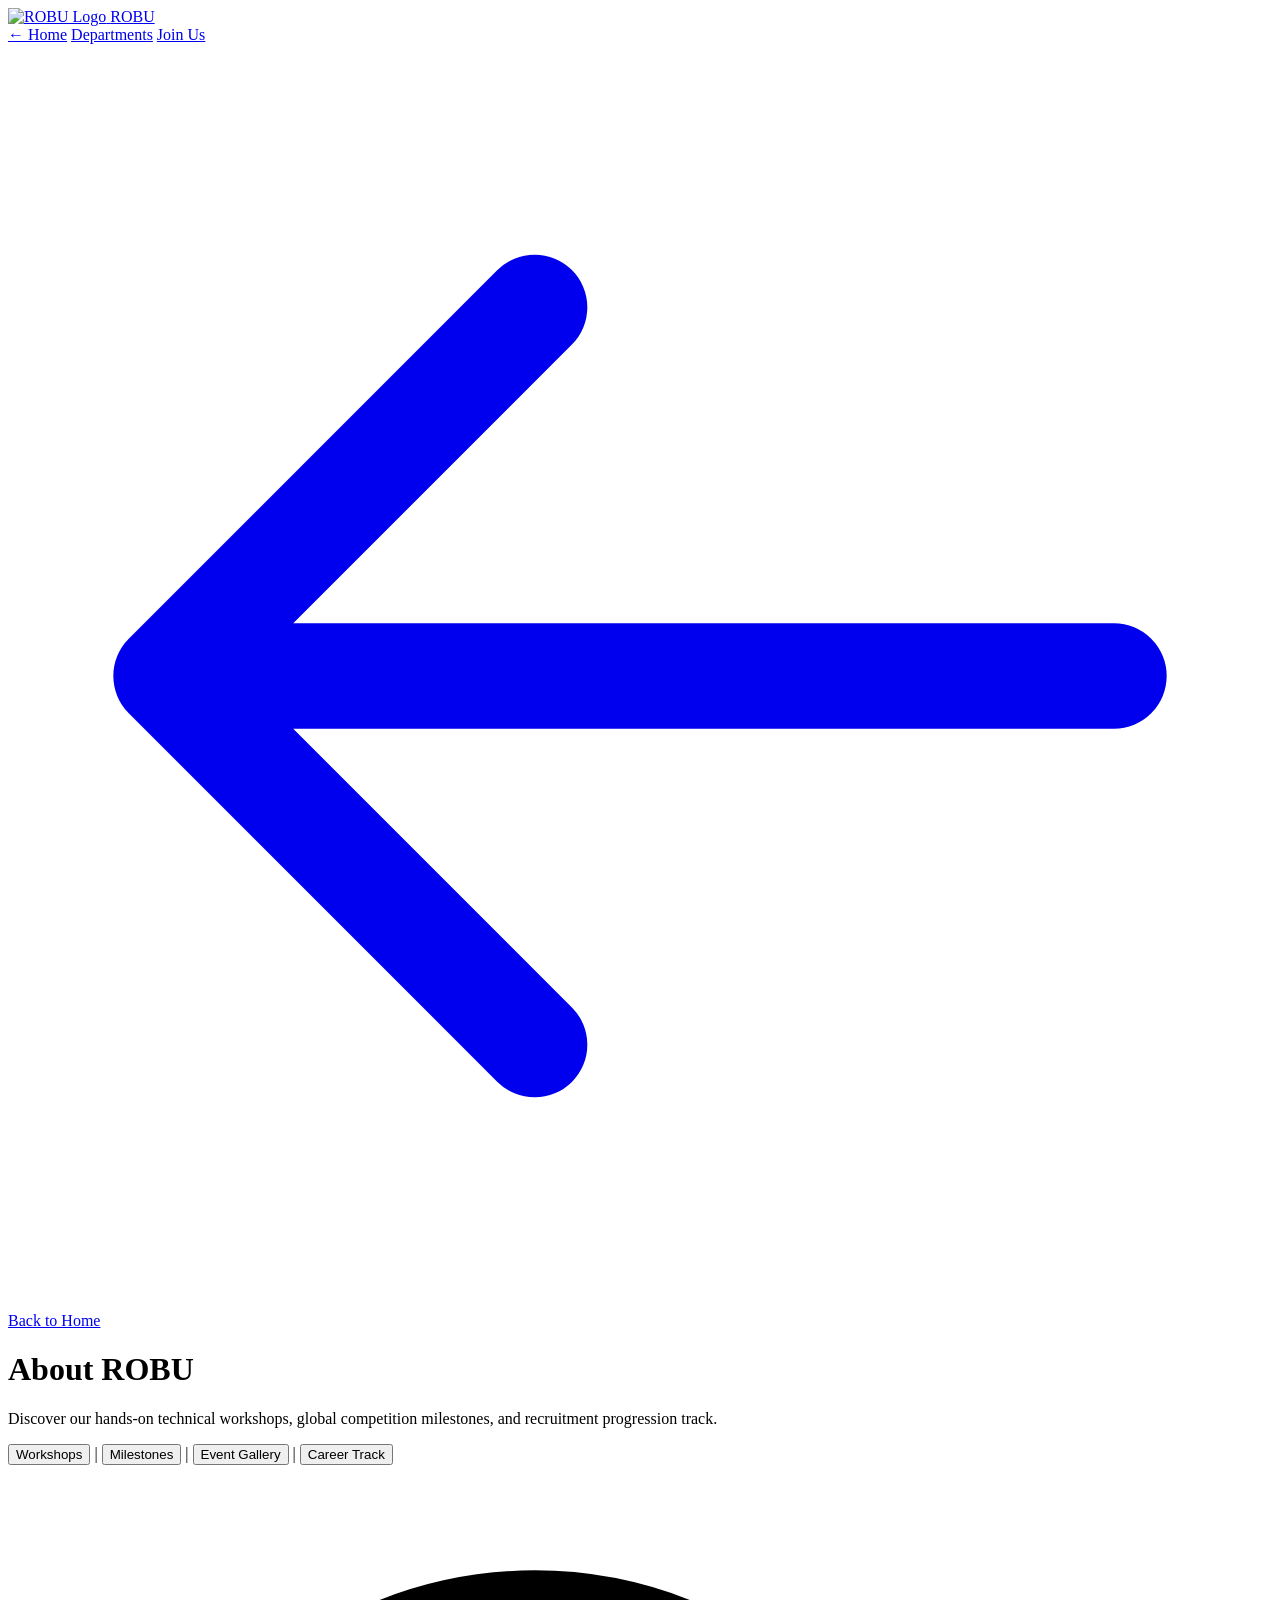
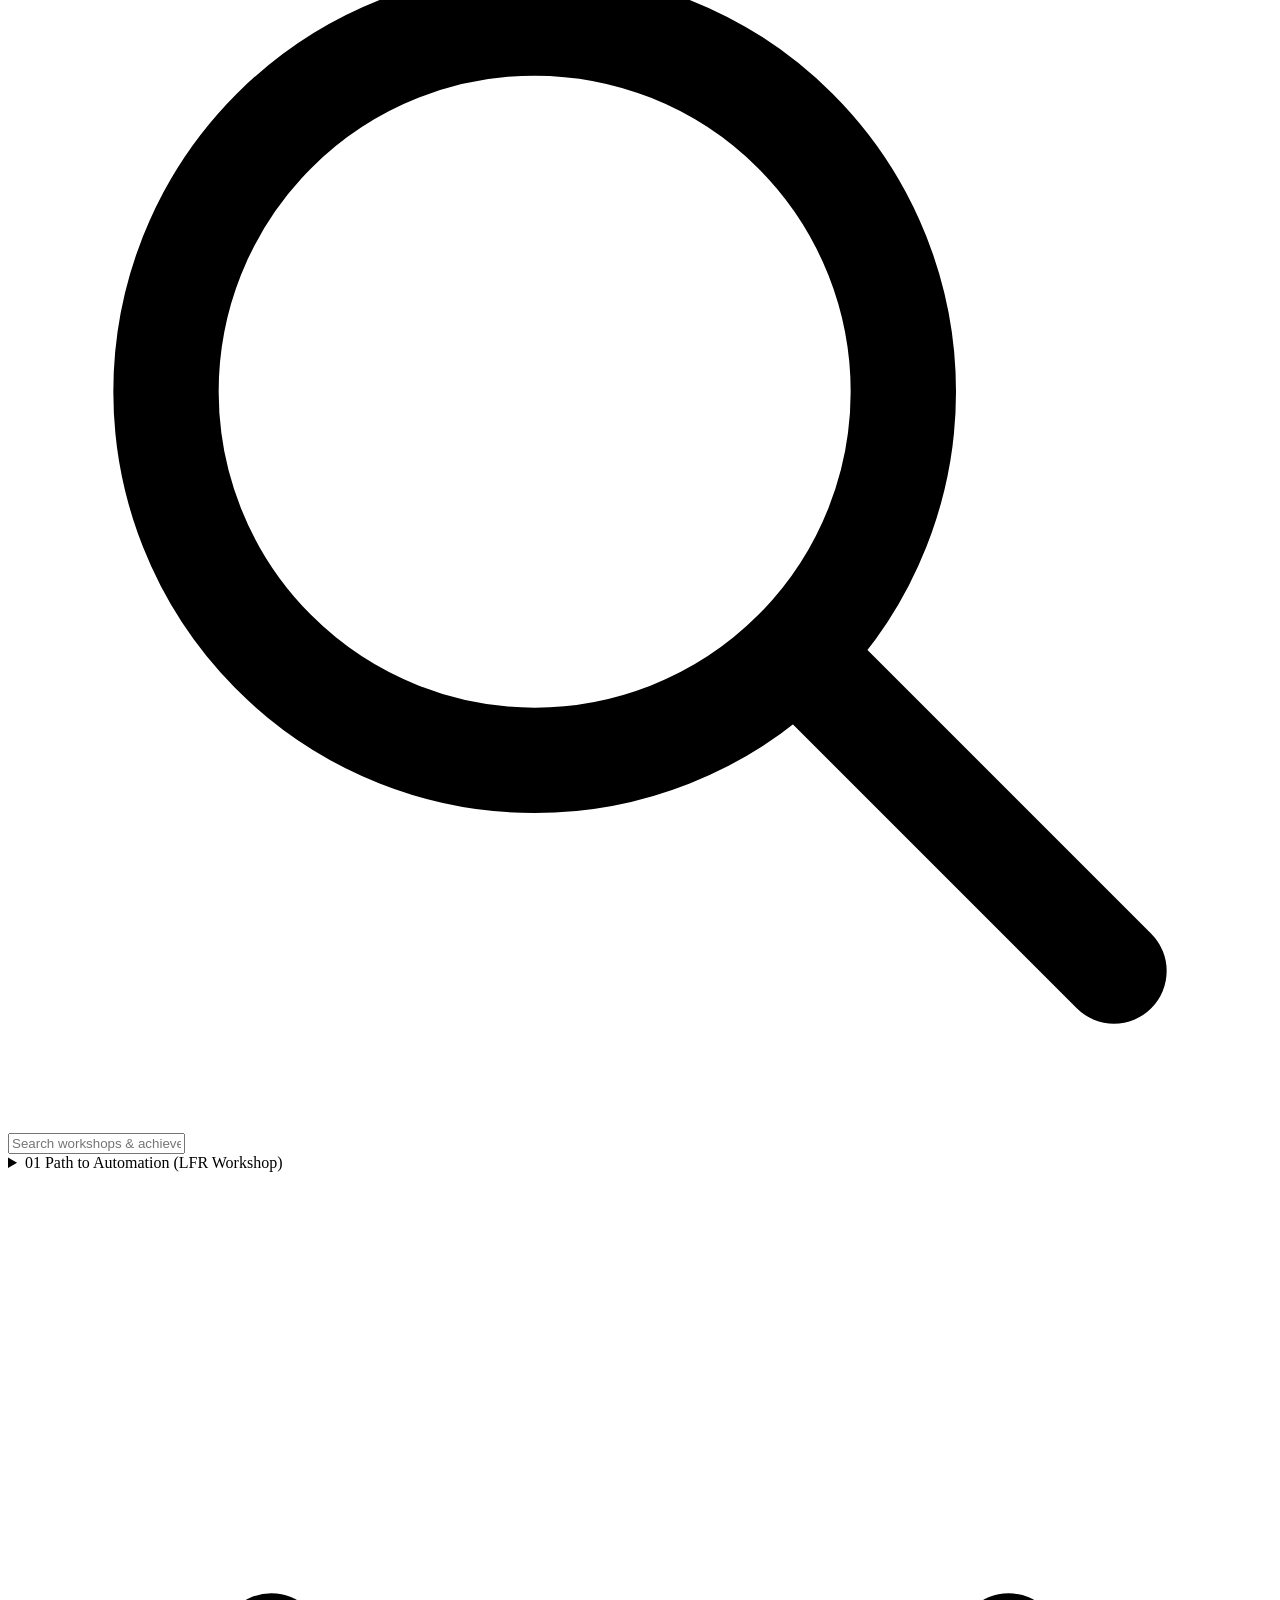
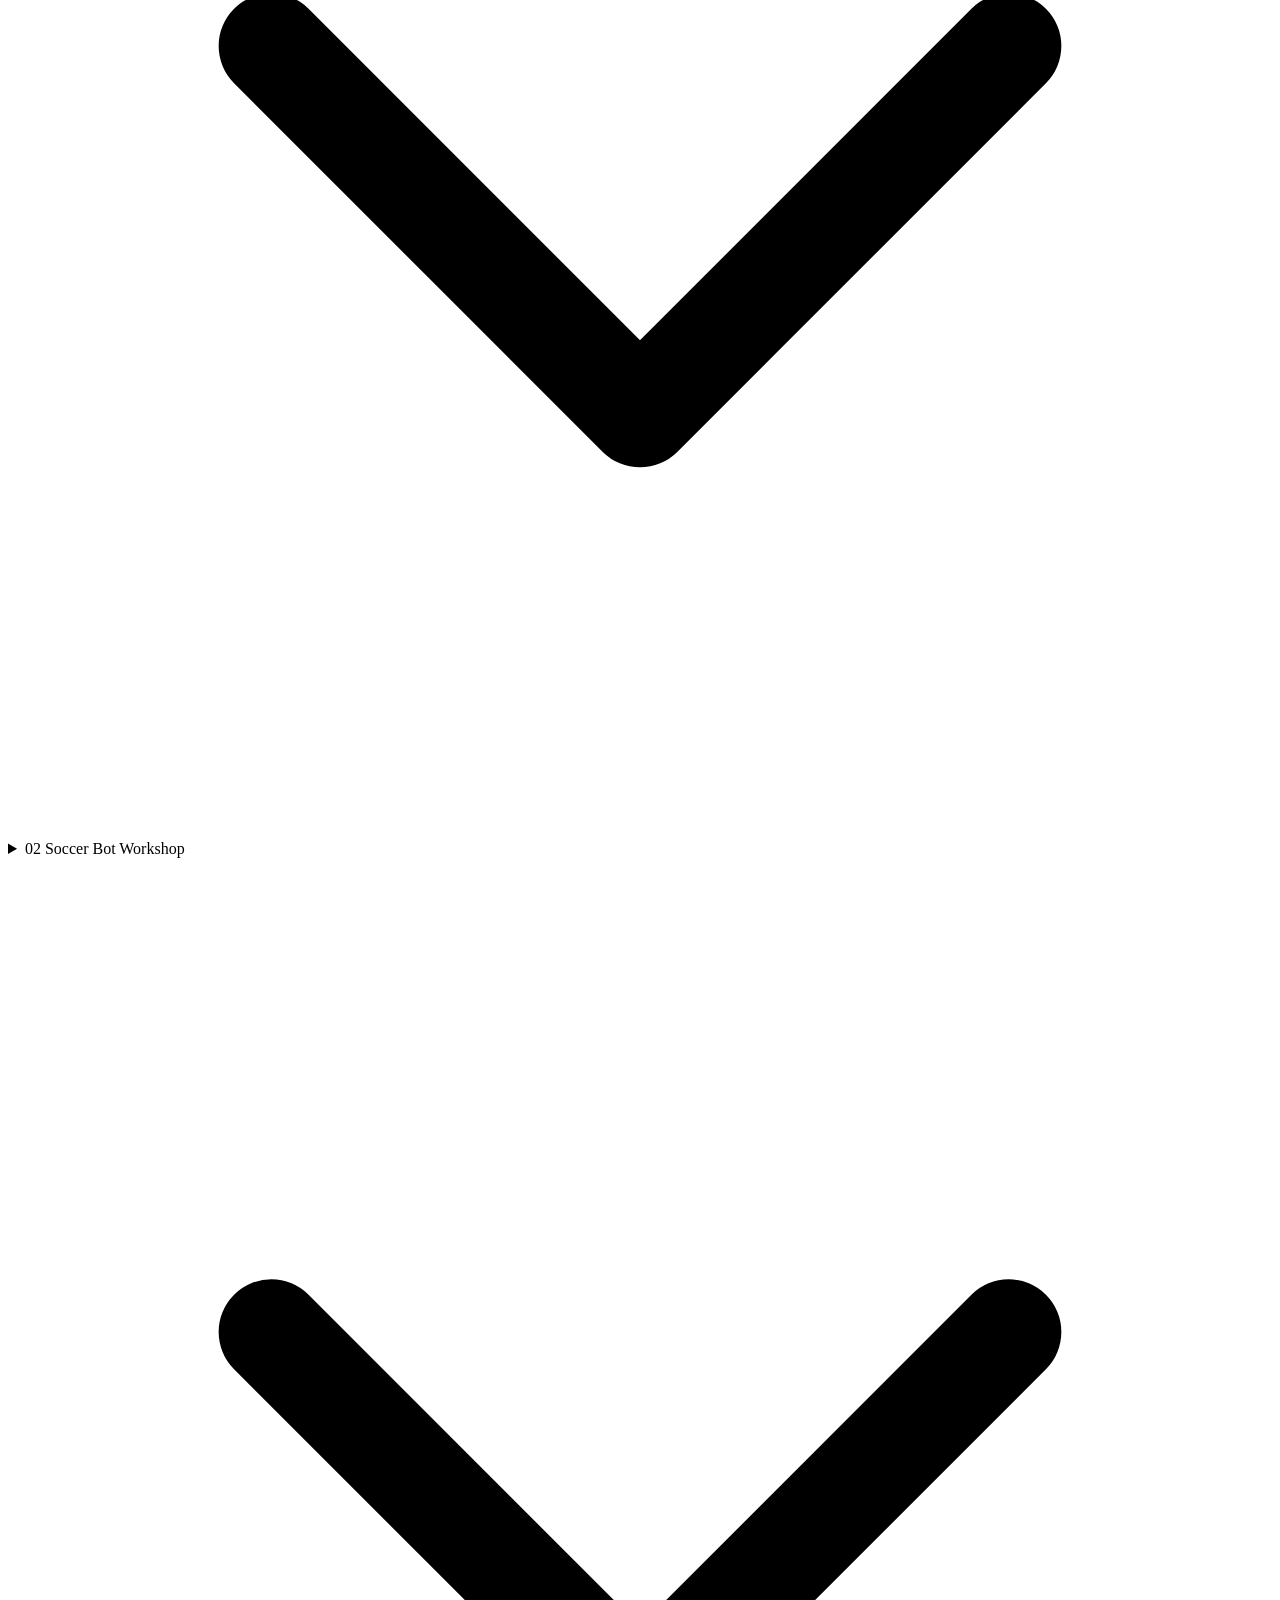
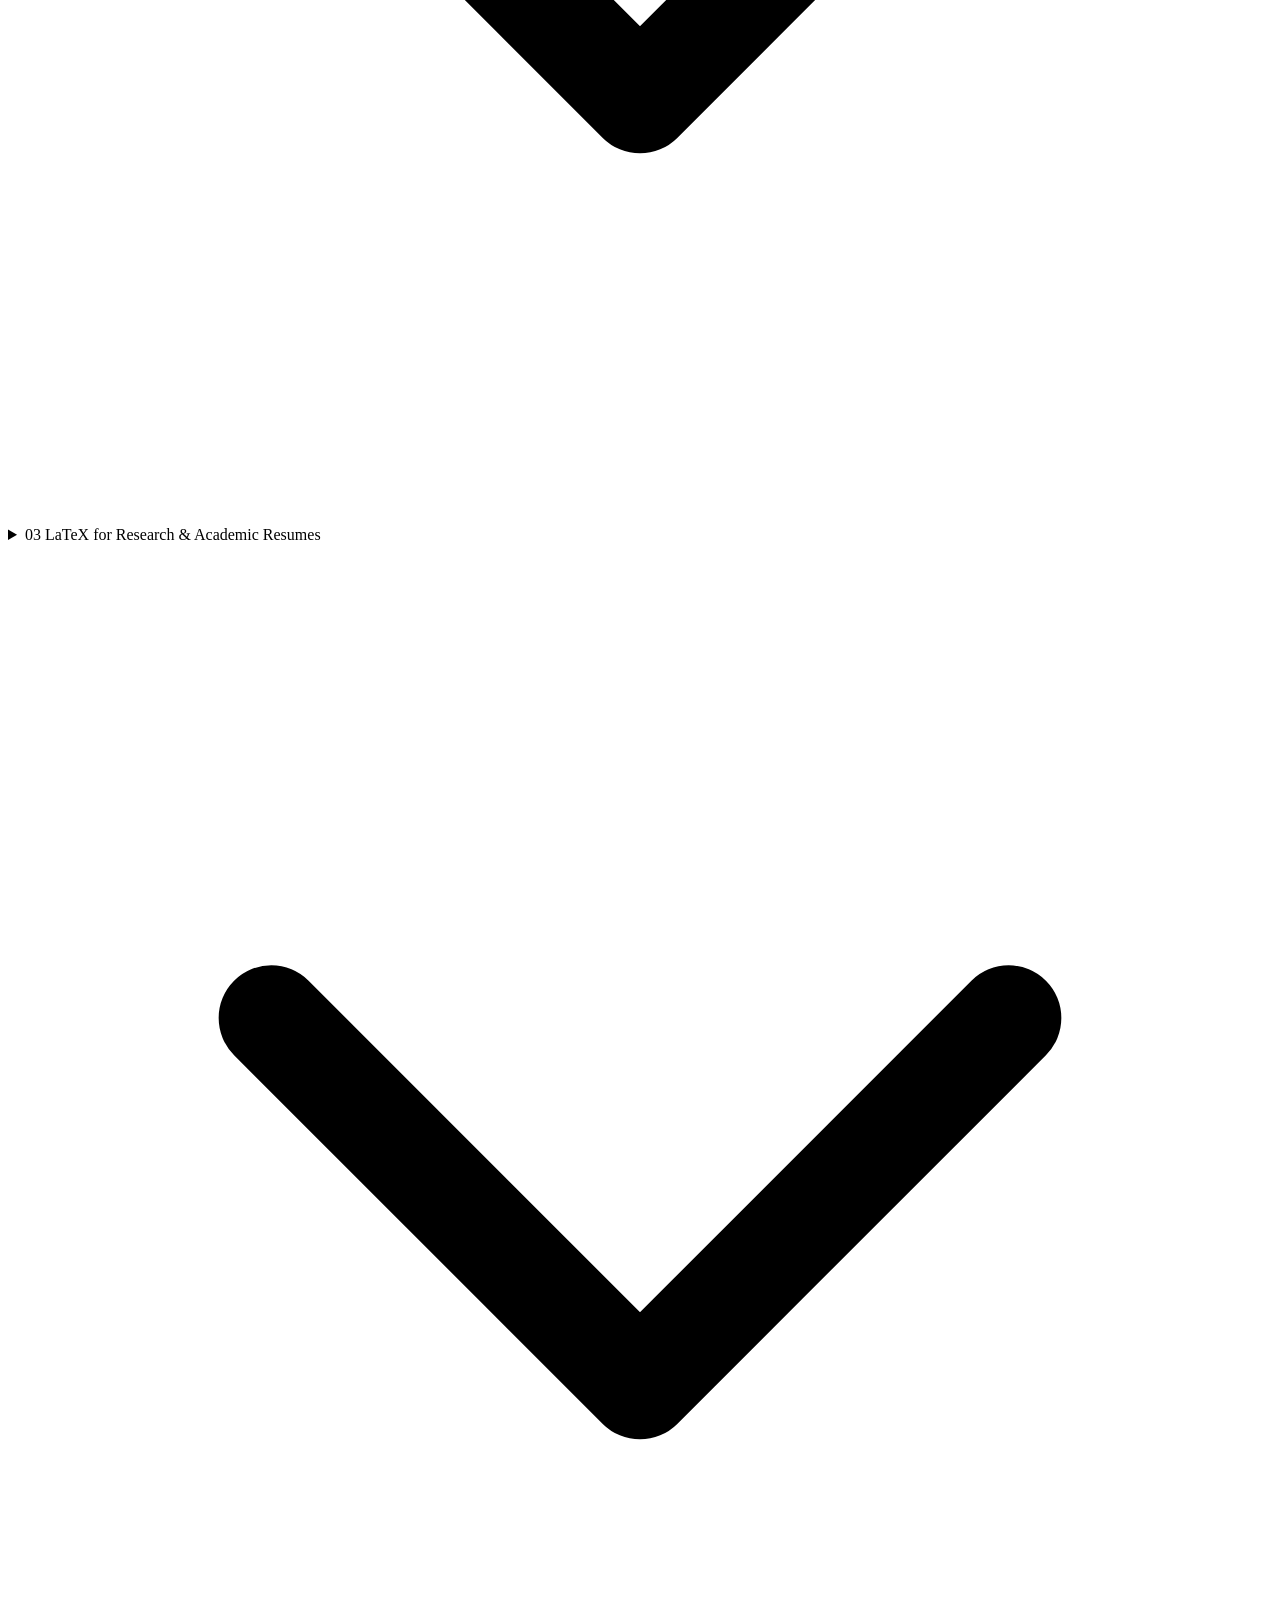
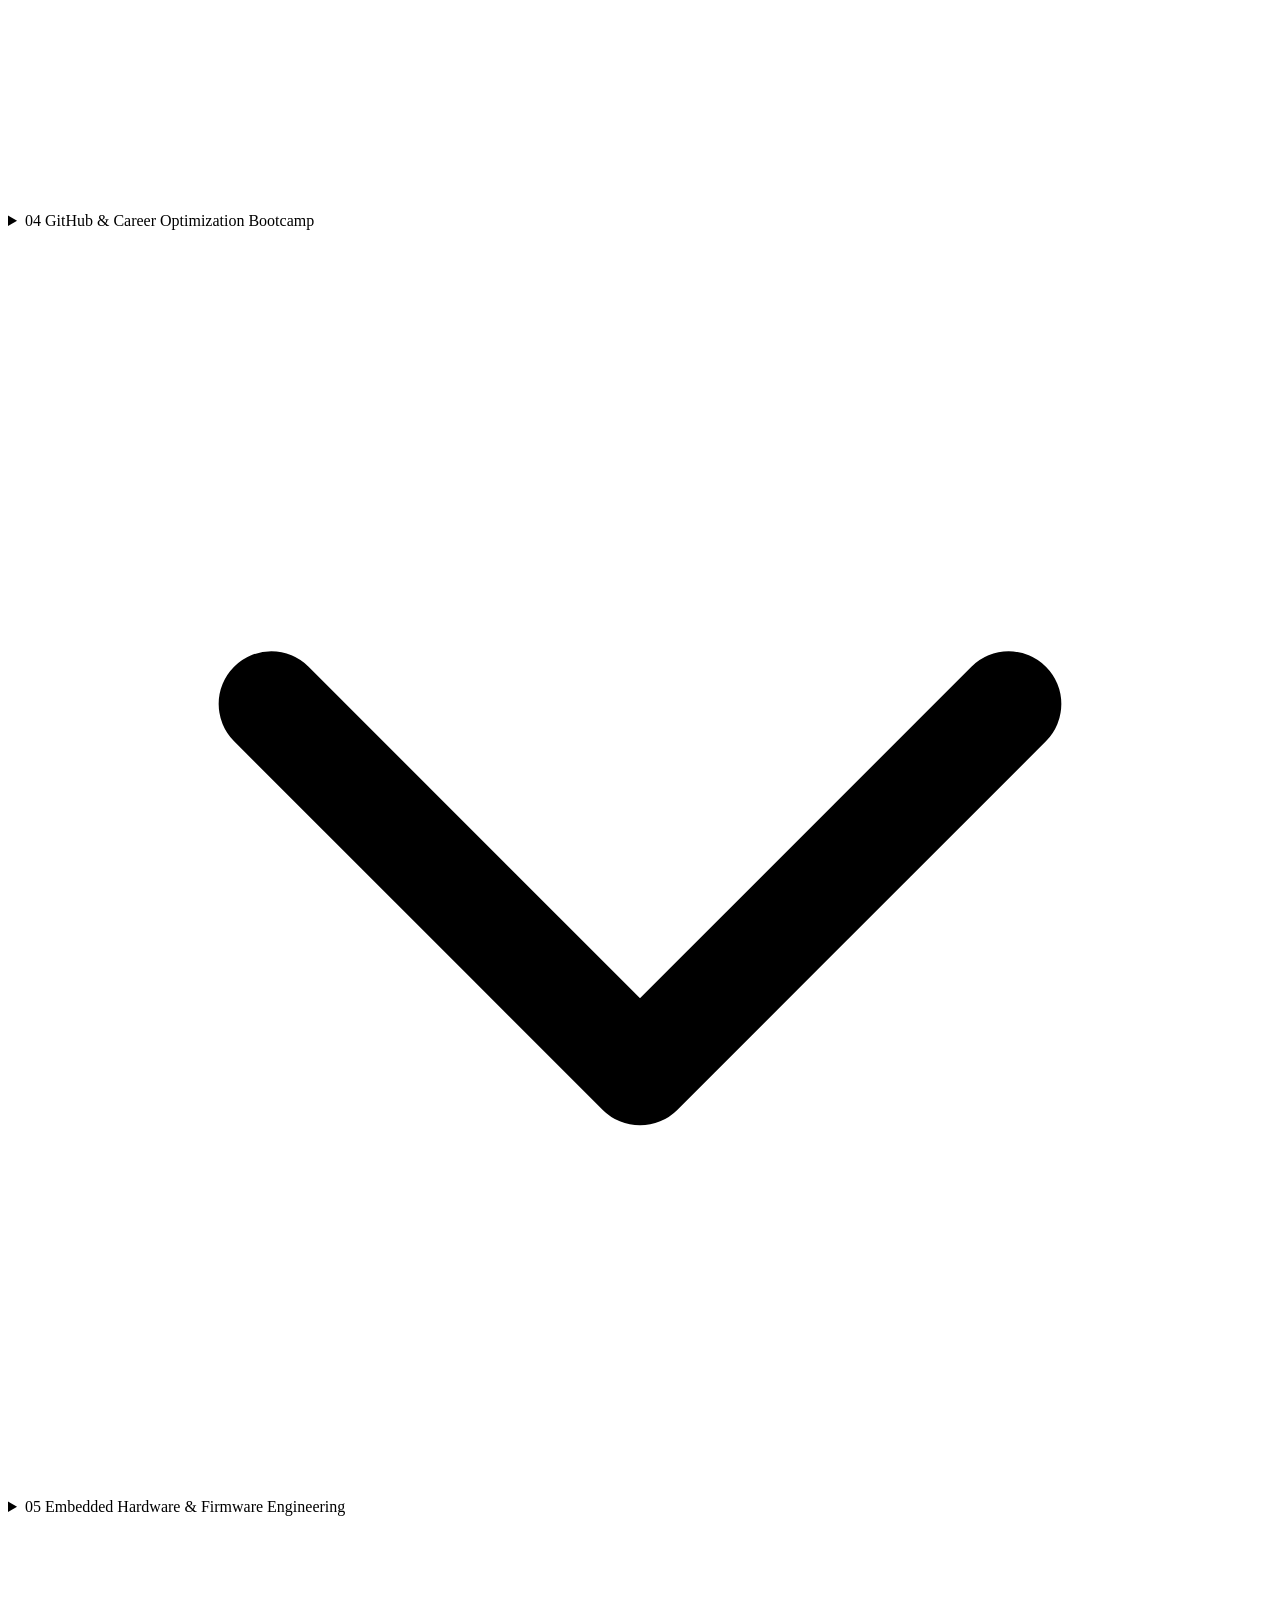
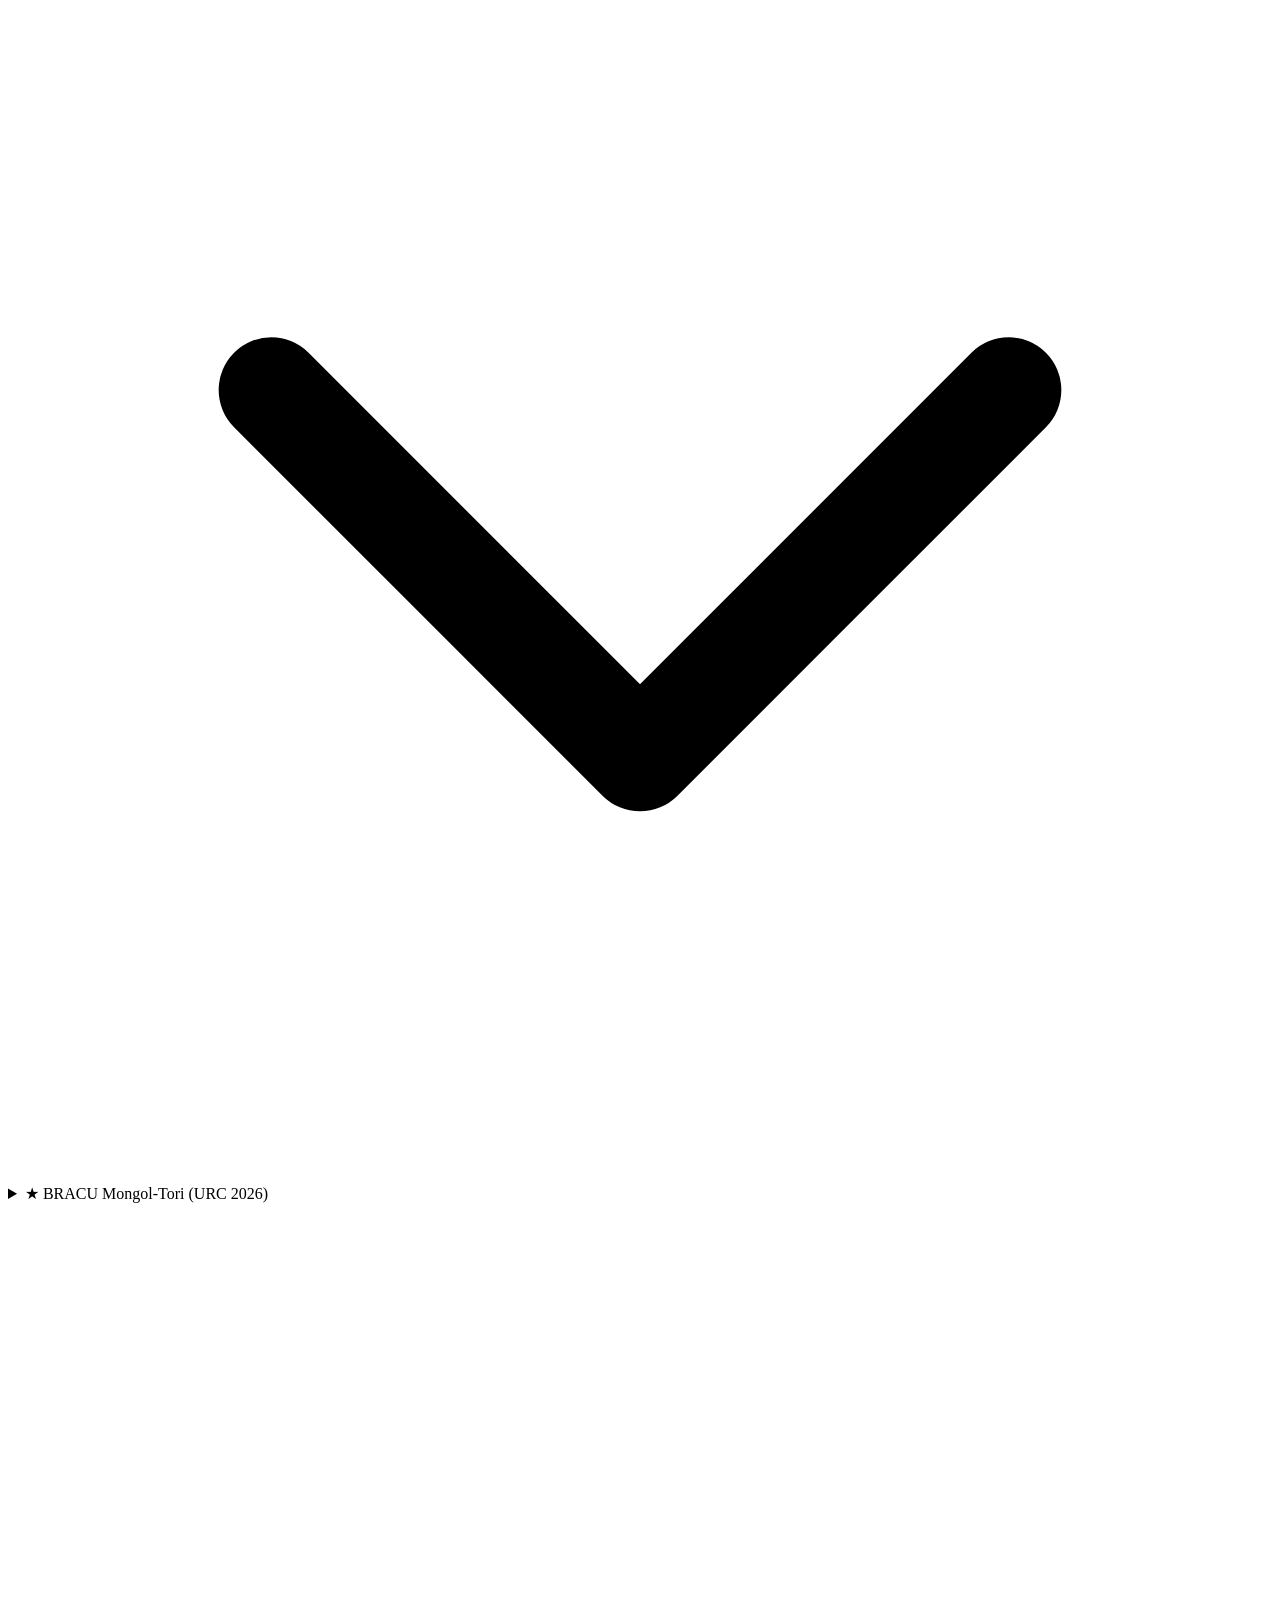
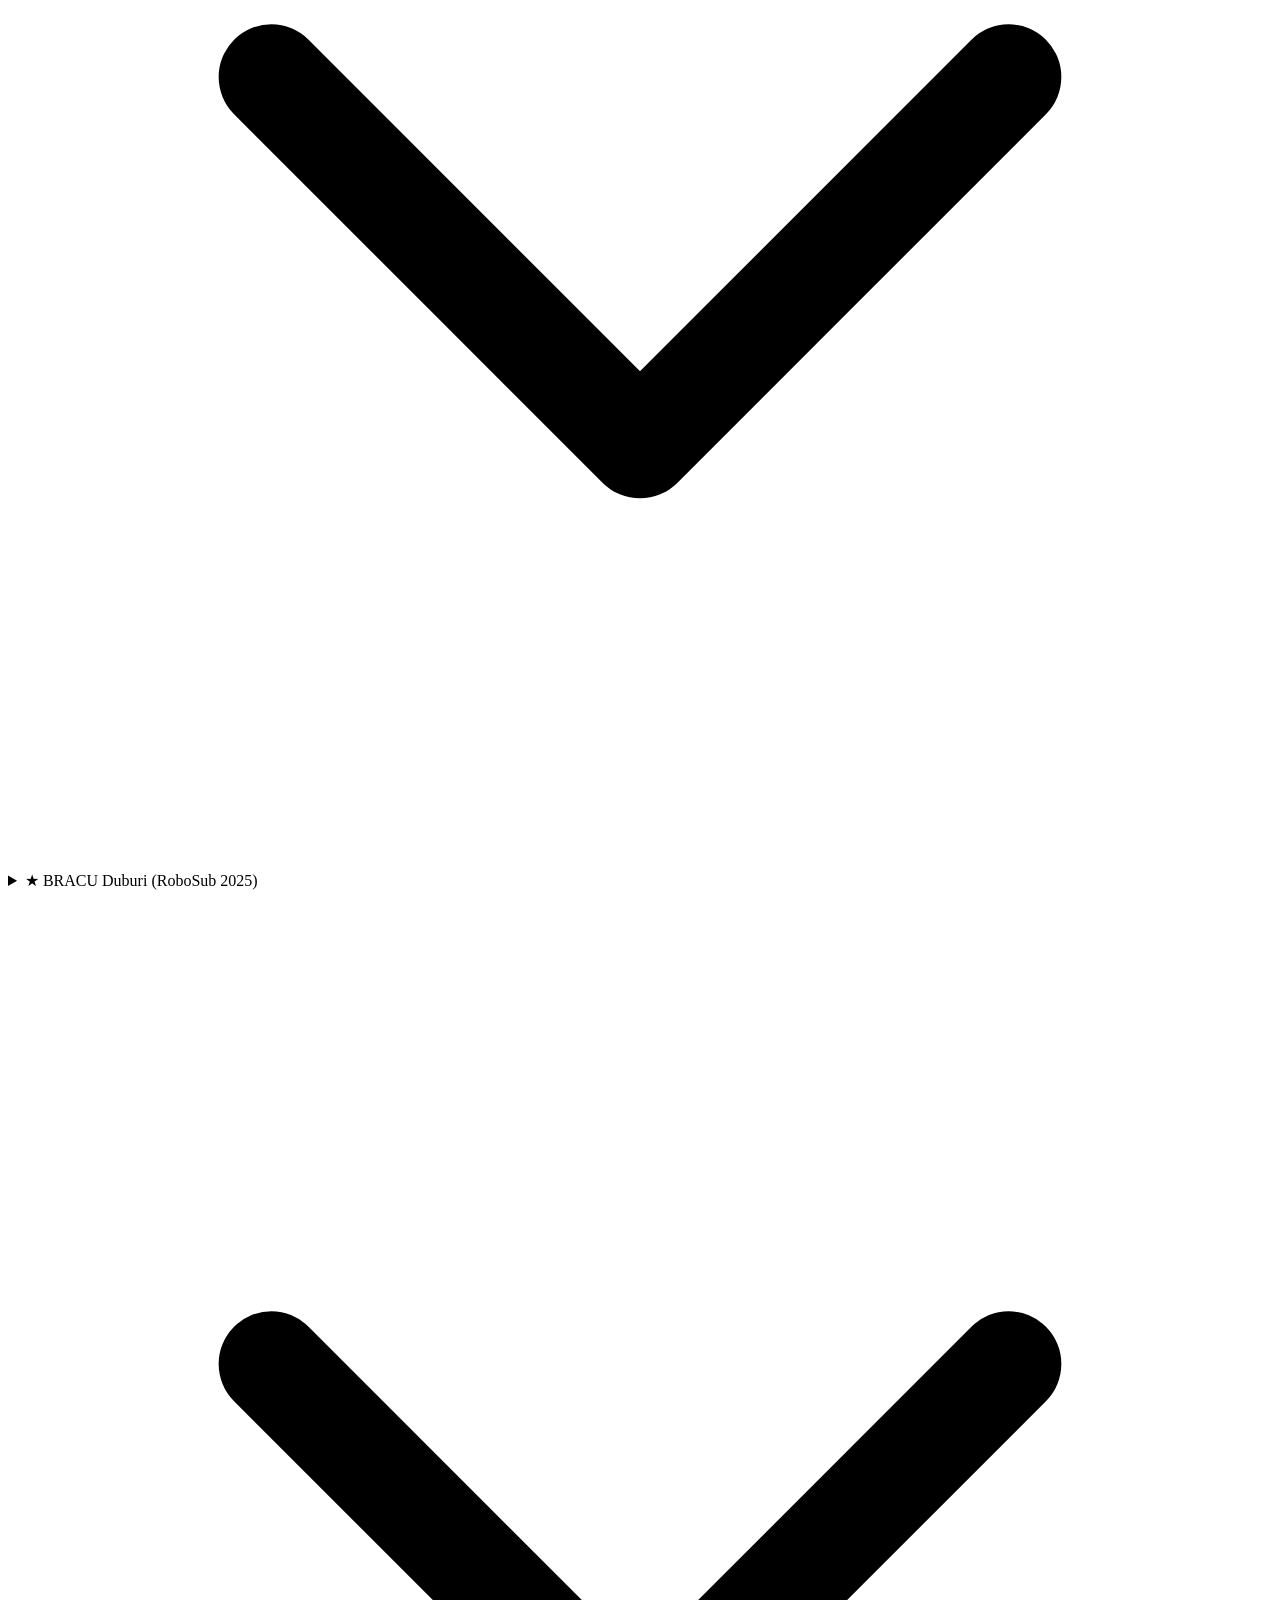
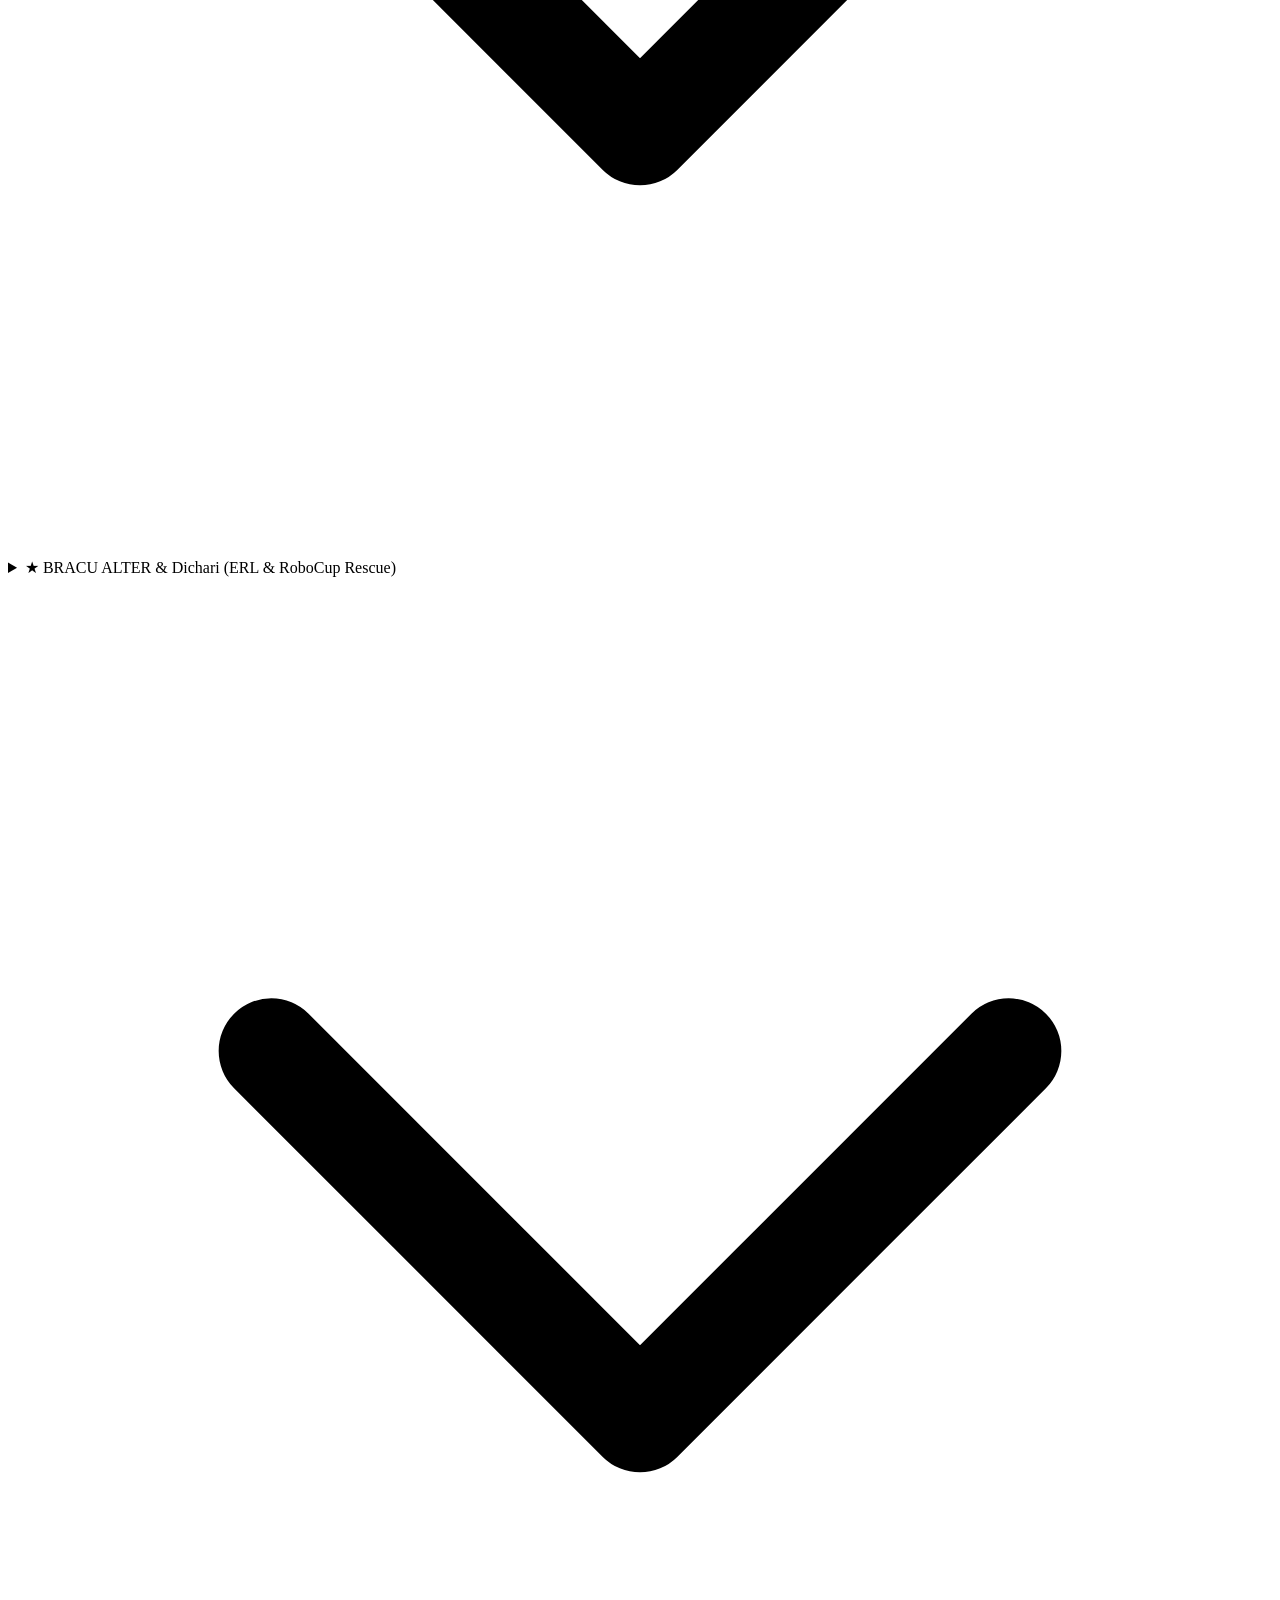
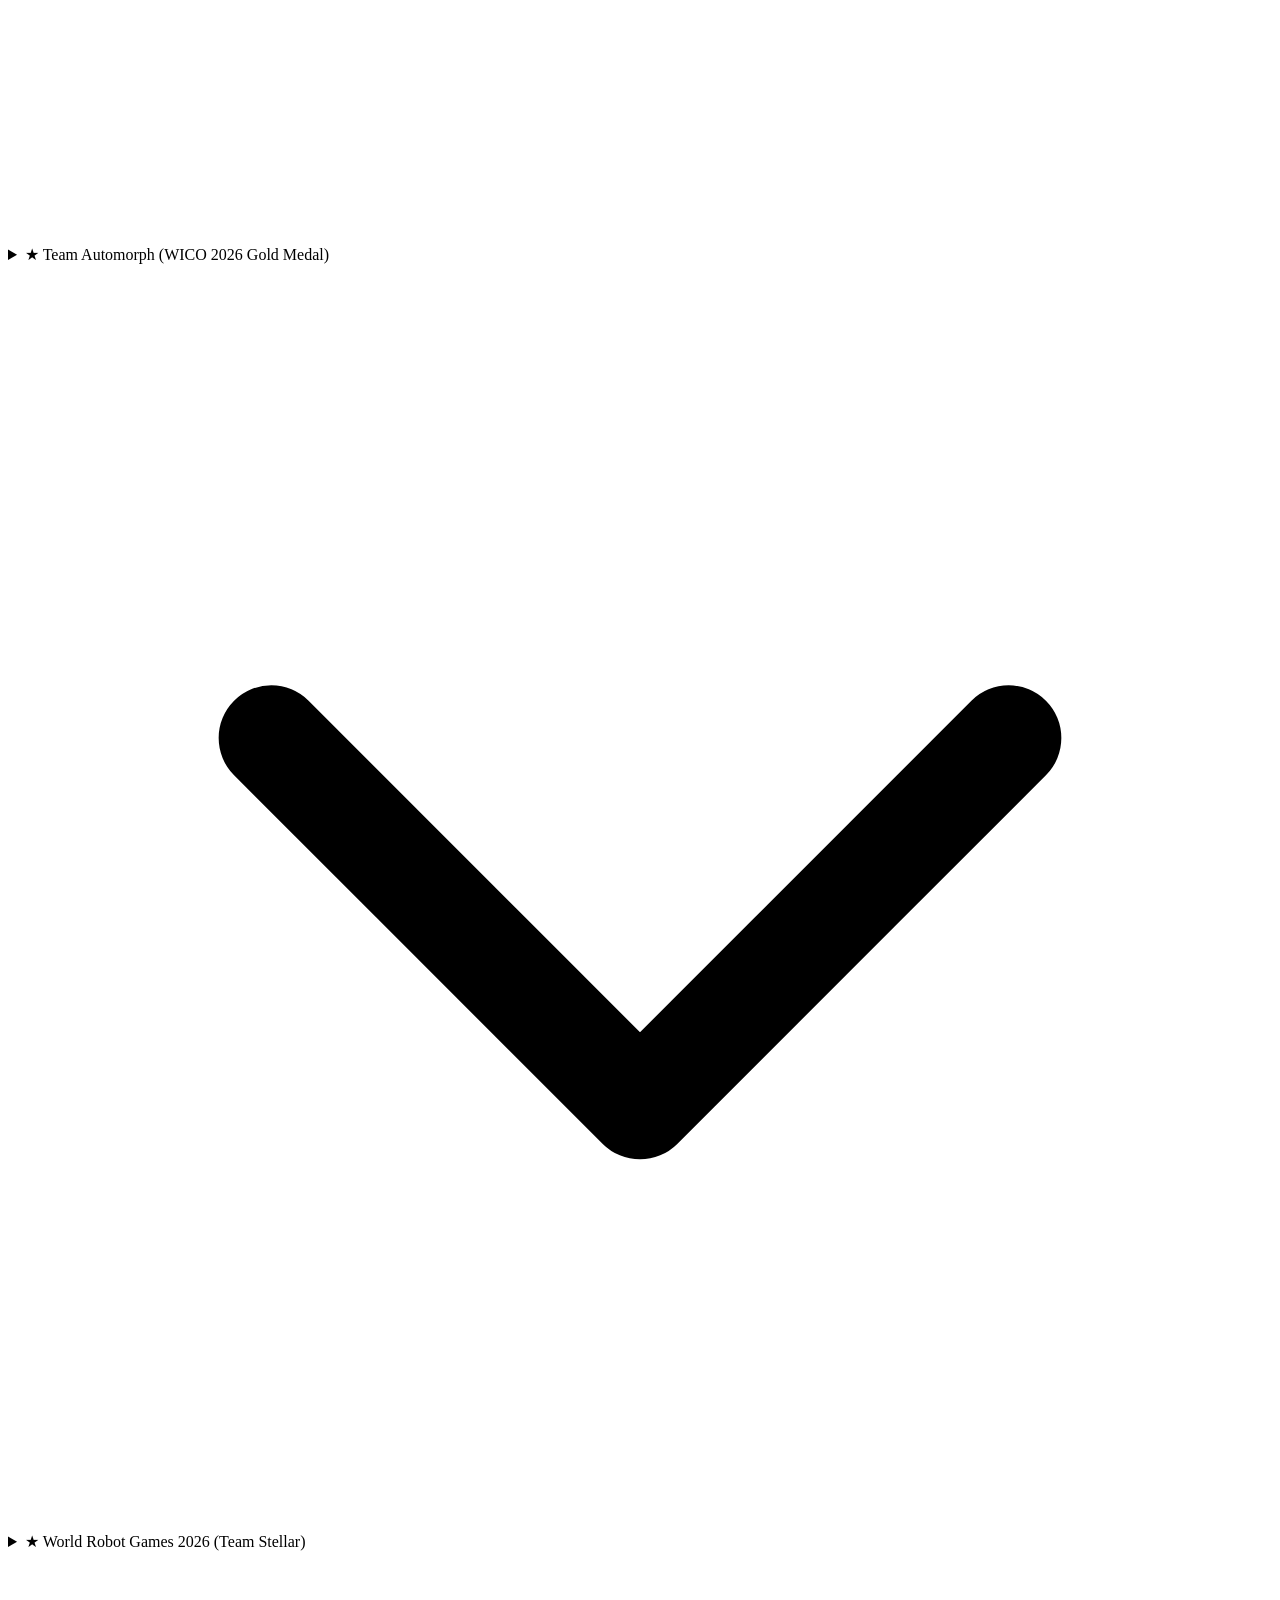
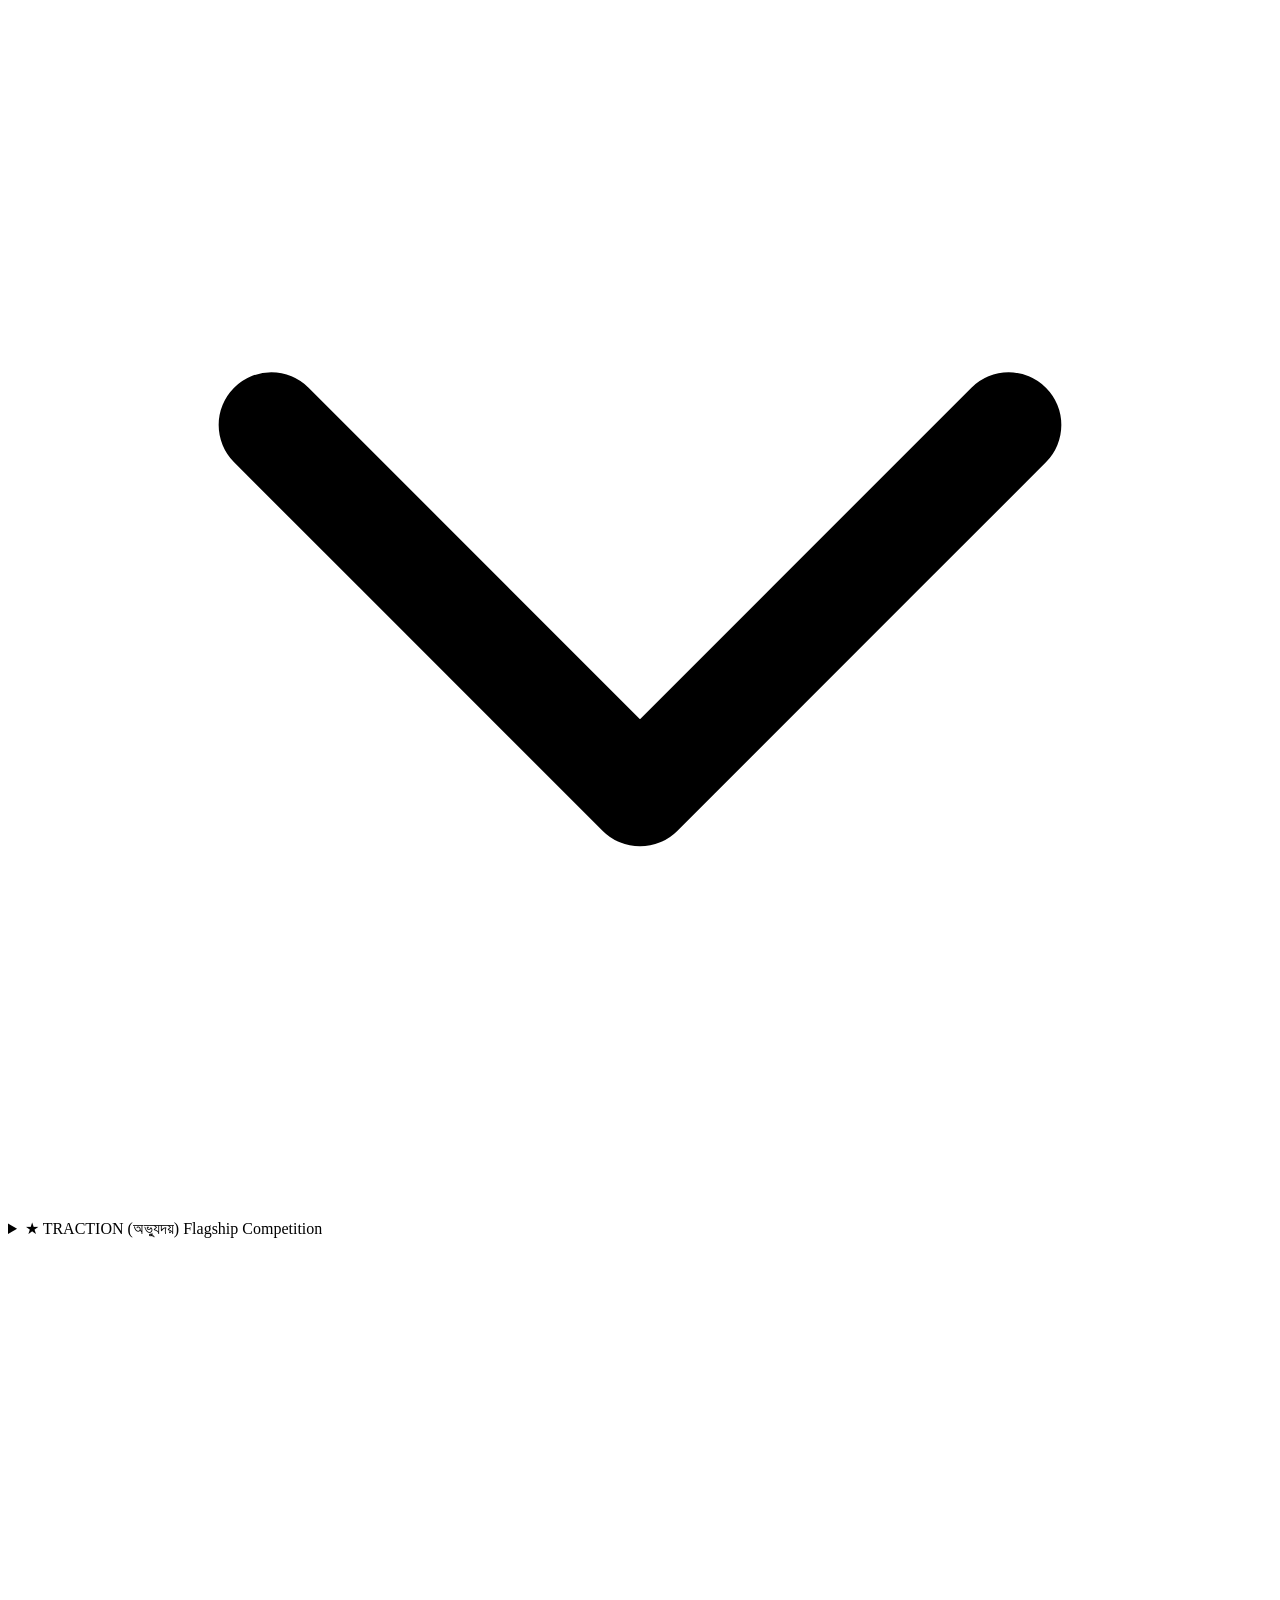
==== about.html @ ccb38e9d "new file:   .kilo/agents/data.md 	new file:   ROBU_Photos/Events/IEB_Project_Showcasing_2026.png 	mo" ====
<!DOCTYPE html>
<html lang="en" class="dark scroll-smooth">
<head>
    <meta charset="UTF-8">
    <meta name="viewport" content="width=device-width, initial-scale=1.0">
    <title>About Us | Workshops & Milestones | ROBU</title>
    <script src="https://cdn.tailwindcss.com"></script>
    <script>
        tailwind.config = {
            darkMode: 'class',
            theme: {
                extend: {
                    colors: {
                        claudeDark: '#121110',
                        claudeCard: '#1a1816',
                        claudeTerracotta: '#da7756',
                        claudeOchre: '#d97706'
                    }
                }
            }
        }
    </script>
    <link rel="stylesheet" href="styles.css">
</head>
<body class="bg-[#121110] text-[#f5f4f0] font-sans antialiased min-h-screen flex flex-col justify-between selection:bg-[#da7756] selection:text-white">

    <!-- TOP SCROLL PROGRESS BAR -->
    <div id="scroll-progress"></div>

    <!-- STICKY HEADER / NAVIGATION BAR -->
    <header class="sticky top-0 z-50 nav-glass">
        <div class="max-w-7xl mx-auto px-4 sm:px-6 lg:px-8">
            <div class="flex justify-between h-16 items-center">
                <!-- Top Left: Club Logo & Name -->
                <a href="index.html" class="flex items-center gap-3 group">
                    <img src="ROBU_logo.jpg" alt="ROBU Logo" class="h-9 w-9 object-cover rounded-full border border-white/20 group-hover:scale-105 transition-transform bg-white">
                    <span class="font-bold text-lg tracking-tight text-[#f5f4f0] group-hover:text-[#da7756] transition-colors">ROBU</span>
                </a>

                <!-- Top Right: Navigation Buttons -->
                <nav class="flex items-center gap-4 sm:gap-6">
                    <a href="index.html" class="text-sm font-medium text-[#a39e93] hover:text-[#f5f4f0] transition-colors">&larr; Home</a>
                    <a href="departments.html" class="text-sm font-medium text-[#a39e93] hover:text-[#f5f4f0] transition-colors">Departments</a>
                    <a href="https://docs.google.com/forms/" target="_blank" rel="noopener noreferrer" 
                       class="bg-[#da7756] hover:bg-[#e0886a] text-white text-sm font-medium px-4 py-2 rounded-lg transition-colors flex items-center gap-2 shadow-sm">
                        Join Us
                    </a>
                </nav>
            </div>
        </div>
    </header>

    <!-- MAIN CONTENT CONTAINER -->
    <main class="max-w-4xl mx-auto px-4 sm:px-6 lg:px-8 py-12 flex-grow w-full">
        <!-- Back Link & Title -->
        <a href="index.html" class="text-[#da7756] hover:text-[#e0886a] font-medium text-sm inline-flex items-center gap-1.5 mb-6 transition">
            <svg class="w-4 h-4" fill="none" stroke="currentColor" viewBox="0 0 24 24"><path stroke-linecap="round" stroke-linejoin="round" stroke-width="2" d="M10 19l-7-7m0 0l7-7m-7 7h18"></path></svg>
            <span>Back to Home</span>
        </a>

        <h1 class="text-4xl sm:text-5xl font-bold text-[#f5f4f0] tracking-tight mb-4">About ROBU</h1>
        <p class="text-[#a39e93] text-base sm:text-lg mb-8">Discover our hands-on technical workshops, global competition milestones, and recruitment progression track.</p>

        <!-- SECTION TABS MENU -->
        <div class="flex flex-wrap items-center gap-2 sm:gap-4 mb-8 border-b border-white/10 pb-4">
            <button onclick="showSection('workshops')" 
                    class="text-xl sm:text-2xl font-bold px-4 py-2 rounded-xl transition text-white bg-[#1a1816] border border-white/10 shadow-sm" 
                    id="btn-workshops">
                Workshops
            </button>
            <span class="text-2xl text-[#736e65] hidden sm:inline">|</span>
            <button onclick="showSection('milestones')" 
                    class="text-xl sm:text-2xl font-bold px-4 py-2 rounded-xl transition text-[#a39e93] hover:text-white hover:bg-[#1a1816]/60" 
                    id="btn-milestones">
                Milestones
            </button>
            <span class="text-2xl text-[#736e65] hidden sm:inline">|</span>
            <button onclick="showSection('event-gallery')" 
                    class="text-xl sm:text-2xl font-bold px-4 py-2 rounded-xl transition text-[#a39e93] hover:text-white hover:bg-[#1a1816]/60" 
                    id="btn-event-gallery">
                Event Gallery
            </button>
            <span class="text-2xl text-[#736e65] hidden sm:inline">|</span>
            <button onclick="showSection('career')" 
                    class="text-xl sm:text-2xl font-bold px-4 py-2 rounded-xl transition text-[#a39e93] hover:text-white hover:bg-[#1a1816]/60" 
                    id="btn-career">
                Career Track
            </button>
        </div>

        <!-- SEARCH FILTER BAR FOR WORKSHOPS & MILESTONES -->
        <div class="relative mb-8" id="about-search-container">
            <div class="absolute inset-y-0 left-0 pl-4 flex items-center pointer-events-none text-[#736e65]">
                <svg class="w-4 h-4" fill="none" stroke="currentColor" viewBox="0 0 24 24"><path stroke-linecap="round" stroke-linejoin="round" stroke-width="2" d="M21 21l-6-6m2-5a7 7 0 11-14 0 7 7 0 0114 0z"></path></svg>
            </div>
            <input type="text" id="about-search" placeholder="Search workshops & achievements (e.g. URC, Duburi, STM32, LFR, WICO, LaTeX)..." 
                   class="w-full pl-10 pr-4 py-3 bg-[#1a1816] border border-white/10 rounded-xl text-[#f5f4f0] placeholder-[#736e65] text-sm focus:outline-none focus:border-[#da7756] transition shadow-inner">
        </div>

        <!-- WORKSHOPS SECTION (DROP-DOWN STYLE ACCORDIONS) -->
        <div id="workshops-section" class="space-y-4">
            <details class="accordion-item bg-[#1a1816] rounded-xl p-5 border border-white/10 cursor-pointer transition hover:border-[#da7756]/40 group shadow-sm" data-search="path automation lfr line follower robot sensor pid motor driver">
                <summary class="text-lg font-bold text-[#f5f4f0] flex items-center justify-between outline-none select-none">
                    <span class="flex items-center gap-3">
                        <span class="w-7 h-7 rounded bg-[#da7756]/10 text-[#da7756] flex items-center justify-center text-xs font-bold">01</span>
                        Path to Automation (LFR Workshop)
                    </span>
                    <svg class="w-5 h-5 text-[#736e65] transition-transform duration-200" fill="none" stroke="currentColor" viewBox="0 0 24 24"><path stroke-linecap="round" stroke-linejoin="round" stroke-width="2" d="M19 9l-7 7-7-7"></path></svg>
                </summary>
                <div class="mt-4 text-[#a39e93] text-sm border-t border-white/10 pt-4 leading-relaxed">
                    Organized by the Arts & Design and Technical teams, this hands-on workshop equips students with fundamental robotics concepts, sensor calibration (IR arrays), motor drivers (L298N/TB6612FNG), PID control loops, and microcontroller programming for smart Line-Following Robots.
                </div>
            </details>

            <details class="accordion-item bg-[#1a1816] rounded-xl p-5 border border-white/10 cursor-pointer transition hover:border-[#da7756]/40 group shadow-sm" data-search="soccer bot mechanical chassis bluetooth rf 1v1 tournament">
                <summary class="text-lg font-bold text-[#f5f4f0] flex items-center justify-between outline-none select-none">
                    <span class="flex items-center gap-3">
                        <span class="w-7 h-7 rounded bg-[#da7756]/10 text-[#da7756] flex items-center justify-center text-xs font-bold">02</span>
                        Soccer Bot Workshop
                    </span>
                    <svg class="w-5 h-5 text-[#736e65] transition-transform duration-200" fill="none" stroke="currentColor" viewBox="0 0 24 24"><path stroke-linecap="round" stroke-linejoin="round" stroke-width="2" d="M19 9l-7 7-7-7"></path></svg>
                </summary>
                <div class="mt-4 text-[#a39e93] text-sm border-t border-white/10 pt-4 leading-relaxed">
                    Hosted by the Event Management Department with expert guest instructors, focusing on mechanical chassis design, wireless RF/Bluetooth communication, differential drive mechanics, and tactical strategy for competitive 1v1 robotic soccer tournaments.
                </div>
            </details>

            <details class="accordion-item bg-[#1a1816] rounded-xl p-5 border border-white/10 cursor-pointer transition hover:border-[#da7756]/40 group shadow-sm" data-search="latex overleaf IEEE paper resume citation bibtex thesis">
                <summary class="text-lg font-bold text-[#f5f4f0] flex items-center justify-between outline-none select-none">
                    <span class="flex items-center gap-3">
                        <span class="w-7 h-7 rounded bg-[#da7756]/10 text-[#da7756] flex items-center justify-center text-xs font-bold">03</span>
                        LaTeX for Research & Academic Resumes
                    </span>
                    <svg class="w-5 h-5 text-[#736e65] transition-transform duration-200" fill="none" stroke="currentColor" viewBox="0 0 24 24"><path stroke-linecap="round" stroke-linejoin="round" stroke-width="2" d="M19 9l-7 7-7-7"></path></svg>
                </summary>
                <div class="mt-4 text-[#a39e93] text-sm border-t border-white/10 pt-4 leading-relaxed">
                    Conducted by senior club researchers and alumni, utilizing Overleaf to train members in typesetting IEEE paper templates, automated citation management (BibTeX), mathematical formulation, and high-impact CV formatting.
                </div>
            </details>

            <details class="accordion-item bg-[#1a1816] rounded-xl p-5 border border-white/10 cursor-pointer transition hover:border-[#da7756]/40 group shadow-sm" data-search="github git career version control linkedin resume interview bootcamp">
                <summary class="text-lg font-bold text-[#f5f4f0] flex items-center justify-between outline-none select-none">
                    <span class="flex items-center gap-3">
                        <span class="w-7 h-7 rounded bg-[#da7756]/10 text-[#da7756] flex items-center justify-center text-xs font-bold">04</span>
                        GitHub & Career Optimization Bootcamp
                    </span>
                    <svg class="w-5 h-5 text-[#736e65] transition-transform duration-200" fill="none" stroke="currentColor" viewBox="0 0 24 24"><path stroke-linecap="round" stroke-linejoin="round" stroke-width="2" d="M19 9l-7 7-7-7"></path></svg>
                </summary>
                <div class="mt-4 text-[#a39e93] text-sm border-t border-white/10 pt-4 leading-relaxed">
                    Foundational bootcamps on Git version control, branch management, open-source pull requests, alongside HR-led professional development seminars covering LinkedIn networking, portfolio design, and technical interview preparation.
                </div>
            </details>

            <details class="accordion-item bg-[#1a1816] rounded-xl p-5 border border-white/10 cursor-pointer transition hover:border-[#da7756]/40 group shadow-sm" data-search="embedded stm32 arm cortex microcontroller rtos uart spi i2c pcb firmware">
                <summary class="text-lg font-bold text-[#f5f4f0] flex items-center justify-between outline-none select-none">
                    <span class="flex items-center gap-3">
                        <span class="w-7 h-7 rounded bg-[#da7756]/10 text-[#da7756] flex items-center justify-center text-xs font-bold">05</span>
                        Embedded Hardware & Firmware Engineering
                    </span>
                    <svg class="w-5 h-5 text-[#736e65] transition-transform duration-200" fill="none" stroke="currentColor" viewBox="0 0 24 24"><path stroke-linecap="round" stroke-linejoin="round" stroke-width="2" d="M19 9l-7 7-7-7"></path></svg>
                </summary>
                <div class="mt-4 text-[#a39e93] text-sm border-t border-white/10 pt-4 leading-relaxed">
                    An intensive industrial-grade program delving into STM32 32-bit ARM Cortex microcontrollers, bare-metal C programming, RTOS task scheduling, UART/SPI/I2C communication protocols, and PCB schematic design in EasyEDA/KiCAD.
                </div>
            </details>
        </div>

        <!-- MILESTONES SECTION (DROP-DOWN STYLE ACCORDIONS) -->
        <div id="milestones-section" class="space-y-4 hidden">
            <details class="accordion-item bg-[#1a1816] rounded-xl p-5 border border-white/10 cursor-pointer transition hover:border-[#da7756]/40 group shadow-sm" data-search="mongol tori urc rover Utah 7th global ros2 rtk gnss arm">
                <summary class="text-lg font-bold text-[#f5f4f0] flex items-center justify-between outline-none select-none">
                    <span class="flex items-center gap-3">
                        <span class="w-7 h-7 rounded bg-[#da7756]/10 text-[#da7756] flex items-center justify-center text-xs font-bold">★</span>
                        BRACU Mongol-Tori (URC 2026)
                    </span>
                    <svg class="w-5 h-5 text-[#736e65] transition-transform duration-200" fill="none" stroke="currentColor" viewBox="0 0 24 24"><path stroke-linecap="round" stroke-linejoin="round" stroke-width="2" d="M19 9l-7 7-7-7"></path></svg>
                </summary>
                <div class="mt-4 text-[#a39e93] text-sm border-t border-white/10 pt-4 leading-relaxed">
                    Achieved <strong class="text-[#e58b6d]">7th place globally</strong> at the University Rover Challenge (URC) 2026 in Utah, USA. Featured ROS2 autonomous navigation pipelines, differential RTK GNSS, custom 7-DOF robotic arm kinematics, and life-detection Raman spectroscopy.
                </div>
            </details>

            <details class="accordion-item bg-[#1a1816] rounded-xl p-5 border border-white/10 cursor-pointer transition hover:border-[#da7756]/40 group shadow-sm" data-search="duburi robosub 8th place auv underwater acoustic sonar entrepreneurship award">
                <summary class="text-lg font-bold text-[#f5f4f0] flex items-center justify-between outline-none select-none">
                    <span class="flex items-center gap-3">
                        <span class="w-7 h-7 rounded bg-[#da7756]/10 text-[#da7756] flex items-center justify-center text-xs font-bold">★</span>
                        BRACU Duburi (RoboSub 2025)
                    </span>
                    <svg class="w-5 h-5 text-[#736e65] transition-transform duration-200" fill="none" stroke="currentColor" viewBox="0 0 24 24"><path stroke-linecap="round" stroke-linejoin="round" stroke-width="2" d="M19 9l-7 7-7-7"></path></svg>
                </summary>
                <div class="mt-4 text-[#a39e93] text-sm border-t border-white/10 pt-4 leading-relaxed">
                    Secured <strong class="text-[#e58b6d]">8th place globally out of 58 international contenders</strong> at RoboSub 2025 in California, USA. Received the prestigious "Entrepreneurship Award" for commercial underwater autonomous vehicle (AUV) research and acoustic sonar mapping.
                </div>
            </details>

            <details class="accordion-item bg-[#1a1816] rounded-xl p-5 border border-white/10 cursor-pointer transition hover:border-[#da7756]/40 group shadow-sm" data-search="alter dichari erl robocup rescue European robotics league perseverance award">
                <summary class="text-lg font-bold text-[#f5f4f0] flex items-center justify-between outline-none select-none">
                    <span class="flex items-center gap-3">
                        <span class="w-7 h-7 rounded bg-[#da7756]/10 text-[#da7756] flex items-center justify-center text-xs font-bold">★</span>
                        BRACU ALTER & Dichari (ERL & RoboCup Rescue)
                    </span>
                    <svg class="w-5 h-5 text-[#736e65] transition-transform duration-200" fill="none" stroke="currentColor" viewBox="0 0 24 24"><path stroke-linecap="round" stroke-linejoin="round" stroke-width="2" d="M19 9l-7 7-7-7"></path></svg>
                </summary>
                <div class="mt-4 text-[#a39e93] text-sm border-t border-white/10 pt-4 leading-relaxed">
                    Dichari finished 4th globally and won the Perseverance Award at the European Robotics League (ERL). ALTER qualified for the RoboCup Rescue Robot League finals as the solitary South Asian representative among 17 global finalists.
                </div>
            </details>

            <details class="accordion-item bg-[#1a1816] rounded-xl p-5 border border-white/10 cursor-pointer transition hover:border-[#da7756]/40 group shadow-sm" data-search="automorph wico gold medal seoul korea olympic excellence award">
                <summary class="text-lg font-bold text-[#f5f4f0] flex items-center justify-between outline-none select-none">
                    <span class="flex items-center gap-3">
                        <span class="w-7 h-7 rounded bg-[#da7756]/10 text-[#da7756] flex items-center justify-center text-xs font-bold">★</span>
                        Team Automorph (WICO 2026 Gold Medal)
                    </span>
                    <svg class="w-5 h-5 text-[#736e65] transition-transform duration-200" fill="none" stroke="currentColor" viewBox="0 0 24 24"><path stroke-linecap="round" stroke-linejoin="round" stroke-width="2" d="M19 9l-7 7-7-7"></path></svg>
                </summary>
                <div class="mt-4 text-[#a39e93] text-sm border-t border-white/10 pt-4 leading-relaxed">
                    Secured the <strong class="text-[#d97706]">Gold Medal and Award of Excellence</strong> at the World Invention Creativity Olympic 2026 in Seoul, South Korea, ranking in the top 1% among 400 competing international teams.
                </div>
            </details>

            <details class="accordion-item bg-[#1a1816] rounded-xl p-5 border border-white/10 cursor-pointer transition hover:border-[#da7756]/40 group shadow-sm" data-search="world robot games stellar soccer robot Japan Chiba champion">
                <summary class="text-lg font-bold text-[#f5f4f0] flex items-center justify-between outline-none select-none">
                    <span class="flex items-center gap-3">
                        <span class="w-7 h-7 rounded bg-[#da7756]/10 text-[#da7756] flex items-center justify-center text-xs font-bold">★</span>
                        World Robot Games 2026 (Team Stellar)
                    </span>
                    <svg class="w-5 h-5 text-[#736e65] transition-transform duration-200" fill="none" stroke="currentColor" viewBox="0 0 24 24"><path stroke-linecap="round" stroke-linejoin="round" stroke-width="2" d="M19 9l-7 7-7-7"></path></svg>
                </summary>
                <div class="mt-4 text-[#a39e93] text-sm border-t border-white/10 pt-4 leading-relaxed">
                    "Team Stellar" emerged as Champion in the Soccer Robot 1v1 category at National Qualifiers, earning official selection to represent Bangladesh at the International Round in Chiba, Japan.
                </div>
            </details>

            <details class="accordion-item bg-[#1a1816] rounded-xl p-5 border border-white/10 cursor-pointer transition hover:border-[#da7756]/40 group shadow-sm" data-search="traction national festival robostrikers mechasprint pathfinder aqua wars prompt engineering">
                <summary class="text-lg font-bold text-[#f5f4f0] flex items-center justify-between outline-none select-none">
                    <span class="flex items-center gap-3">
                        <span class="w-7 h-7 rounded bg-[#da7756]/10 text-[#da7756] flex items-center justify-center text-xs font-bold">★</span>
                        TRACTION (অভ্যুদয়) Flagship Competition
                    </span>
                    <svg class="w-5 h-5 text-[#736e65] transition-transform duration-200" fill="none" stroke="currentColor" viewBox="0 0 24 24"><path stroke-linecap="round" stroke-linejoin="round" stroke-width="2" d="M19 9l-7 7-7-7"></path></svg>
                </summary>
                <div class="mt-4 text-[#a39e93] text-sm border-t border-white/10 pt-4 leading-relaxed">
                    ROBU's signature self-hosted national robotics festival featuring RoboStrikers, MechaSprint, Pathfinder (LFR), Aqua Wars (Autonomous/RC boats), and AI Prompt Engineering competitions.
                </div>
            </details>
        </div>

        <!-- EVENT PHOTO GALLERY SECTION -->
        <section id="event-gallery-section" class="hidden bg-[#1a1816] rounded-xl p-6 sm:p-8 border border-white/10 shadow-sm" aria-labelledby="event-gallery-title">
            <div class="mb-6">
                <h2 id="event-gallery-title" class="text-2xl font-bold text-[#f5f4f0] mb-2">Event Photo Showcase</h2>
                <p class="text-[#a39e93] text-sm sm:text-base">Highlights from national competitions, global rover challenges, and underwater robotics showcases. Click any image to view it full screen.</p>
            </div>
            <div class="grid grid-cols-1 sm:grid-cols-2 lg:grid-cols-3 gap-5">
                <article class="card-claude overflow-hidden">
                    <button type="button" class="gallery-image-button block w-full text-left" aria-label="View TRACTION National Festival photo full screen">
                        <img src="ROBU_Photos/Events/Traction.jpg" alt="ROBU members at the TRACTION National Festival" class="w-full h-52 object-cover" loading="lazy">
                    </button>
                    <div class="p-4">
                        <h3 class="text-base font-bold text-[#f5f4f0]">TRACTION National Festival</h3>
                        <p class="text-[#a39e93] text-sm mt-1">Flagship robotics tournament organized by ROBU.</p>
                    </div>
                </article>
                <article class="card-claude overflow-hidden">
                    <button type="button" class="gallery-image-button block w-full text-left" aria-label="View BRACU Mongol-Tori at URC 2026 photo full screen">
                        <img src="ROBU_Photos/Events/URC_2026_1.jpg" alt="BRACU Mongol-Tori team at the University Rover Challenge 2026" class="w-full h-52 object-cover" loading="lazy">
                    </button>
                    <div class="p-4">
                        <h3 class="text-base font-bold text-[#f5f4f0]">BRACU Mongol-Tori (URC 2026)</h3>
                        <p class="text-[#a39e93] text-sm mt-1">Global 7th place team at Utah Mars Desert Research Station.</p>
                    </div>
                </article>
                <article class="card-claude overflow-hidden">
                    <button type="button" class="gallery-image-button block w-full text-left" aria-label="View BRACU Duburi at RoboSub 2025 photo full screen">
                        <img src="ROBU_Photos/Events/robosub.jpg" alt="BRACU Duburi team preparing for RoboSub 2025" class="w-full h-52 object-cover" loading="lazy">
                    </button>
                    <div class="p-4">
                        <h3 class="text-base font-bold text-[#f5f4f0]">BRACU Duburi (RoboSub 2025)</h3>
                        <p class="text-[#a39e93] text-sm mt-1">International AUV team in California, USA.</p>
                    </div>
                </article>
                <article class="card-claude overflow-hidden">
                    <button type="button" class="gallery-image-button block w-full text-left" aria-label="View IEB Project Showcasing 2026 championship photo full screen">
                        <img src="ROBU_Photos/Events/IEB_Project_Showcasing_2026.png" alt="BRACU Duburi celebrating its IEB Project Showcasing 2026 championship" class="w-full h-52 object-contain bg-black" loading="lazy">
                    </button>
                    <div class="p-4">
                        <p class="text-base font-bold text-[#f5f4f0]">The Champion of IEB Project Showcasing 2026</p>
                    </div>
                </article>
            </div>
        </section>

        <!-- RECRUITMENT CAREER TRACK SECTION -->
        <div id="career-section" class="space-y-6 hidden">
            <div class="bg-[#1a1816] p-6 sm:p-8 rounded-xl border border-white/10 shadow-sm">
                <h2 class="text-2xl font-bold text-[#f5f4f0] mb-3">Corporate-Style Progression Track</h2>
                <p class="text-[#a39e93] leading-relaxed mb-8 text-sm sm:text-base">
                    At ROBU, every new recruit embarks on a structured leadership roadmap. You begin by learning technical & organizational fundamentals and systematically climb to executive panel management.
                </p>

                <div class="relative border-l-2 border-[#da7756]/40 ml-4 pl-6 space-y-8">
                    <!-- Stage 1 -->
                    <div class="relative">
                        <div class="absolute -left-[31px] top-1.5 w-4 h-4 rounded-full bg-[#da7756] ring-4 ring-[#121110]"></div>
                        <h3 class="text-lg font-bold text-[#e58b6d]">1. Apprentice (AP)</h3>
                        <p class="text-[#a39e93] text-sm mt-1">Entry-level recruit stage. Hands-on learning through departmental bootcamps, shadow assignments, and workshop participation.</p>
                    </div>

                    <!-- Stage 2 -->
                    <div class="relative">
                        <div class="absolute -left-[31px] top-1.5 w-4 h-4 rounded-full bg-[#d97706] ring-4 ring-[#121110]"></div>
                        <h3 class="text-lg font-bold text-[#f59e0b]">2. Executive Body</h3>
                        <p class="text-[#a39e93] text-sm mt-1">Progression through <strong>Junior Executive &rarr; Executive &rarr; Senior Executive</strong>. Operational ownership over event execution, software tools, design, and budget management.</p>
                    </div>

                    <!-- Stage 3 -->
                    <div class="relative">
                        <div class="absolute -left-[31px] top-1.5 w-4 h-4 rounded-full bg-[#8b5cf6] ring-4 ring-[#121110]"></div>
                        <h3 class="text-lg font-bold text-[#a78bfa]">3. Sub-Panel Leadership</h3>
                        <p class="text-[#a39e93] text-sm mt-1">Roles: <strong>Secretary &rarr; Assistant Director (AD) &rarr; Director</strong>. Strategic leadership over functional departments (SP, F&M, HR, EM, A&D, IT, E&P, RPM).</p>
                    </div>

                    <!-- Stage 4 -->
                    <div class="relative">
                        <div class="absolute -left-[31px] top-1.5 w-4 h-4 rounded-full bg-[#10b981] ring-4 ring-[#121110]"></div>
                        <h3 class="text-lg font-bold text-[#34d399]">4. Core Panel & Advisory Board</h3>
                        <p class="text-[#a39e93] text-sm mt-1">Highest executive leadership: <strong>President, Vice President, General Secretary</strong>, guided by the Faculty Advisor. Directing club strategy, global sponsorships, and university relations.</p>
                    </div>
                </div>
            </div>
        </div>

    </main>

    <div id="gallery-lightbox" class="lightbox-modal" role="dialog" aria-modal="true" aria-label="Event photo viewer" hidden>
        <button type="button" id="gallery-lightbox-close" class="lightbox-close" aria-label="Close photo viewer">
            <svg class="w-6 h-6" fill="none" stroke="currentColor" viewBox="0 0 24 24"><path stroke-linecap="round" stroke-linejoin="round" stroke-width="2" d="M6 18L18 6M6 6l12 12"></path></svg>
        </button>
        <img id="gallery-lightbox-image" class="lightbox-content" alt="">
    </div>

    <!-- FOOTER -->
    <footer class="bg-[#0e0d0c] border-t border-white/10 text-[#a39e93] py-6 text-center text-sm">
        <p>&copy; 2026 ROBU IT Department. All rights reserved.</p>
    </footer>

    <!-- TABS & SEARCH JAVASCRIPT LOGIC -->
    <script>
        // Scroll Progress Bar
        window.addEventListener('scroll', () => {
            const winScroll = document.body.scrollTop || document.documentElement.scrollTop;
            const height = document.documentElement.scrollHeight - document.documentElement.clientHeight;
            const scrolled = (winScroll / height) * 100;
            document.getElementById('scroll-progress').style.width = scrolled + '%';
        });

        function showSection(section) {
            document.getElementById('workshops-section').classList.add('hidden');
            document.getElementById('milestones-section').classList.add('hidden');
            document.getElementById('event-gallery-section').classList.add('hidden');
            document.getElementById('career-section').classList.add('hidden');

            const searchContainer = document.getElementById('about-search-container');
            if (section === 'career' || section === 'event-gallery') {
                searchContainer.classList.add('hidden');
            } else {
                searchContainer.classList.remove('hidden');
            }

            const btnW = document.getElementById('btn-workshops');
            const btnM = document.getElementById('btn-milestones');
            const btnG = document.getElementById('btn-event-gallery');
            const btnC = document.getElementById('btn-career');

            // Reset tab styles
            [btnW, btnM, btnG, btnC].forEach(b => {
                b.className = "text-xl sm:text-2xl font-bold px-4 py-2 rounded-xl transition text-[#a39e93] hover:text-white hover:bg-[#1a1816]/60";
            });

            // Activate target section
            if (section === 'workshops') {
                document.getElementById('workshops-section').classList.remove('hidden');
                btnW.className = "text-xl sm:text-2xl font-bold px-4 py-2 rounded-xl transition text-white bg-[#1a1816] border border-white/10 shadow-sm";
            } else if (section === 'milestones') {
                document.getElementById('milestones-section').classList.remove('hidden');
                btnM.className = "text-xl sm:text-2xl font-bold px-4 py-2 rounded-xl transition text-white bg-[#1a1816] border border-white/10 shadow-sm";
            } else if (section === 'event-gallery') {
                document.getElementById('event-gallery-section').classList.remove('hidden');
                btnG.className = "text-xl sm:text-2xl font-bold px-4 py-2 rounded-xl transition text-white bg-[#1a1816] border border-white/10 shadow-sm";
            } else if (section === 'career') {
                document.getElementById('career-section').classList.remove('hidden');
                btnC.className = "text-xl sm:text-2xl font-bold px-4 py-2 rounded-xl transition text-white bg-[#1a1816] border border-white/10 shadow-sm";
            }
        }

        const galleryLightbox = document.getElementById('gallery-lightbox');
        const galleryLightboxImage = document.getElementById('gallery-lightbox-image');
        let galleryTrigger = null;
        document.querySelectorAll('.gallery-image-button').forEach(button => {
            button.addEventListener('click', () => {
                const image = button.querySelector('img');
                galleryTrigger = button;
                galleryLightboxImage.src = image.src;
                galleryLightboxImage.alt = image.alt;
                galleryLightbox.hidden = false;
                galleryLightbox.classList.add('active');
                document.getElementById('gallery-lightbox-close').focus();
            });
        });

        function closeGalleryLightbox() {
            galleryLightbox.classList.remove('active');
            galleryLightbox.hidden = true;
            galleryLightboxImage.removeAttribute('src');
            if (galleryTrigger) galleryTrigger.focus();
        }

        document.getElementById('gallery-lightbox-close').addEventListener('click', closeGalleryLightbox);
        galleryLightbox.addEventListener('click', event => {
            if (event.target === galleryLightbox) closeGalleryLightbox();
        });
        document.addEventListener('keydown', event => {
            if (event.key === 'Escape') closeGalleryLightbox();
        });

        // Instant Filter JS for Workshops & Milestones
        const aboutSearch = document.getElementById('about-search');
        const accordions = document.querySelectorAll('.accordion-item');

        aboutSearch.addEventListener('input', (e) => {
            const query = e.target.value.toLowerCase().trim();
            accordions.forEach(item => {
                const text = item.getAttribute('data-search').toLowerCase() + " " + item.innerText.toLowerCase();
                if (text.includes(query)) {
                    item.style.display = 'block';
                    if (query.length > 2) {
                        item.setAttribute('open', 'true');
                    }
                } else {
                    item.style.display = 'none';
                }
            });
        });

        // Support opening career tab via URL query parameter ?tab=career
        const urlParams = new URLSearchParams(window.location.search);
        if (urlParams.get('tab') === 'career') {
            showSection('career');
        } else if (urlParams.get('tab') === 'milestones') {
            showSection('milestones');
        } else if (urlParams.get('tab') === 'events') {
            showSection('event-gallery');
        }
    </script>
</body>
</html>
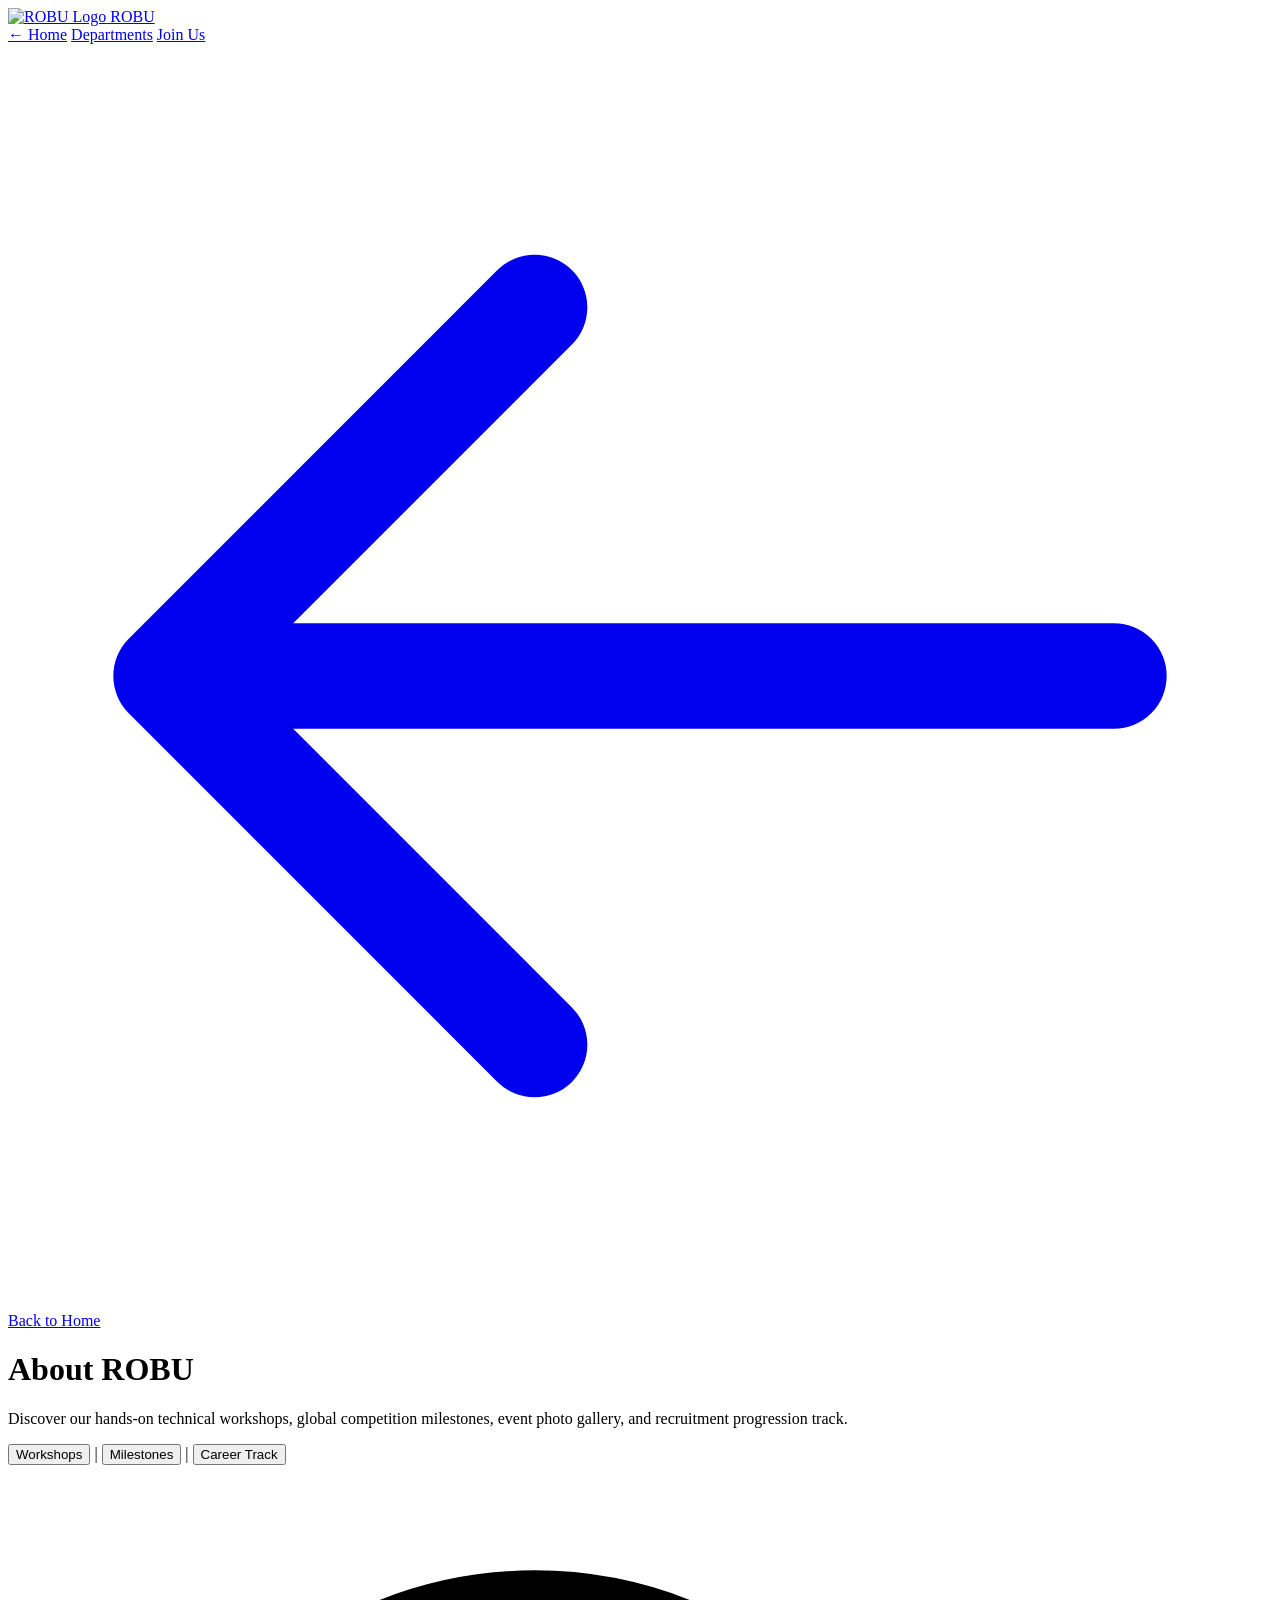
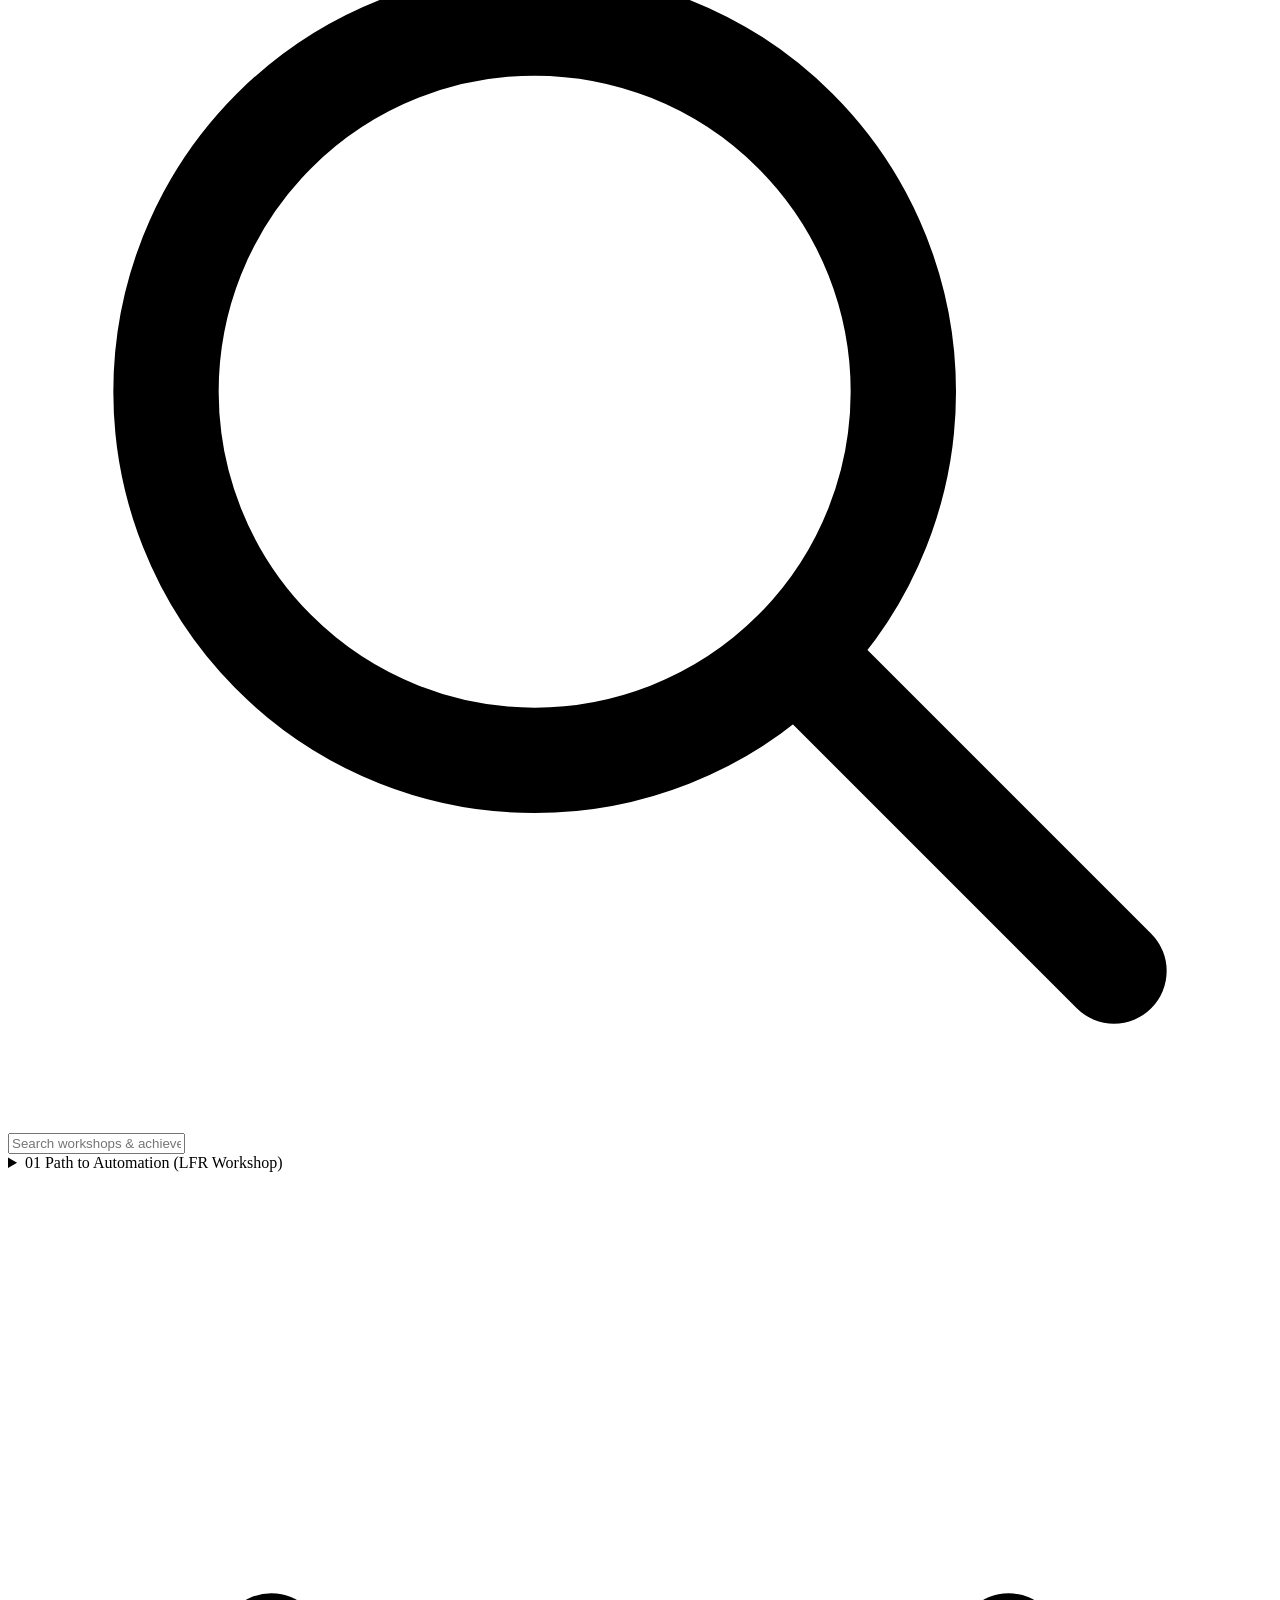
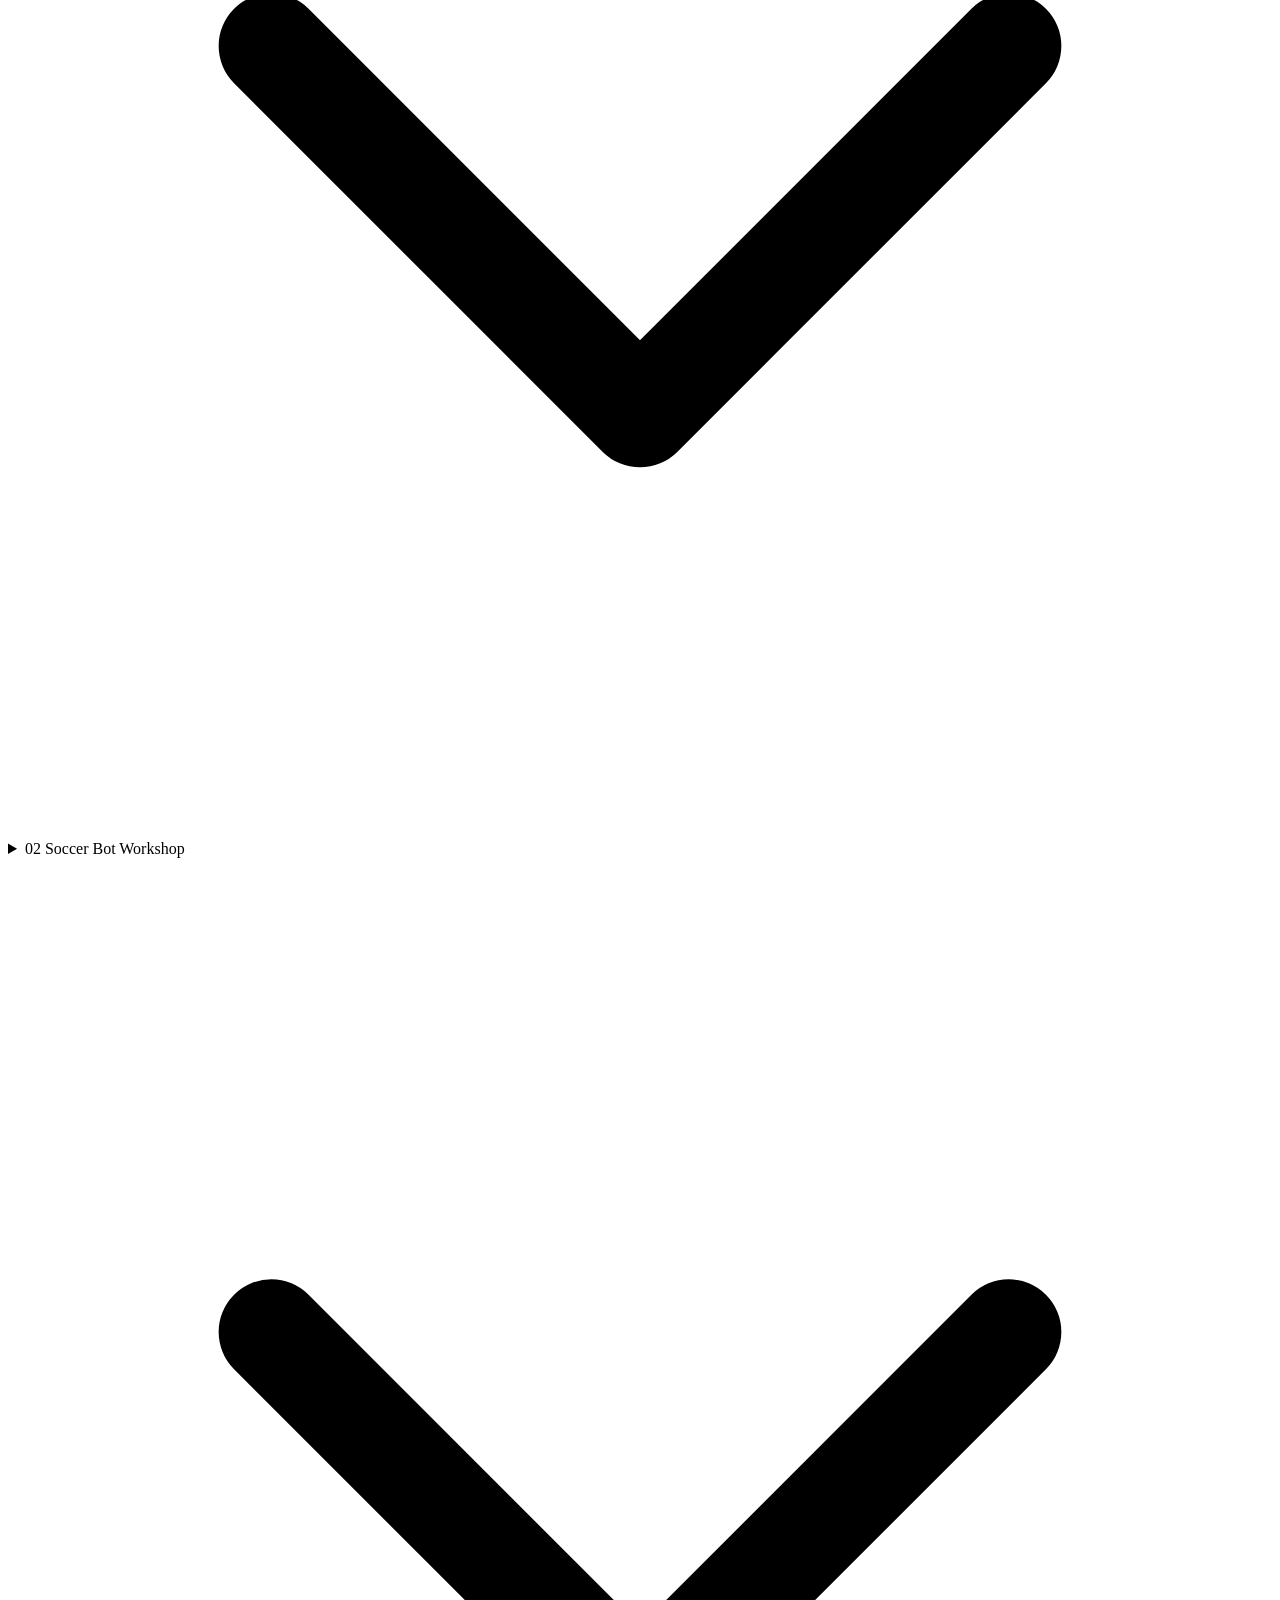
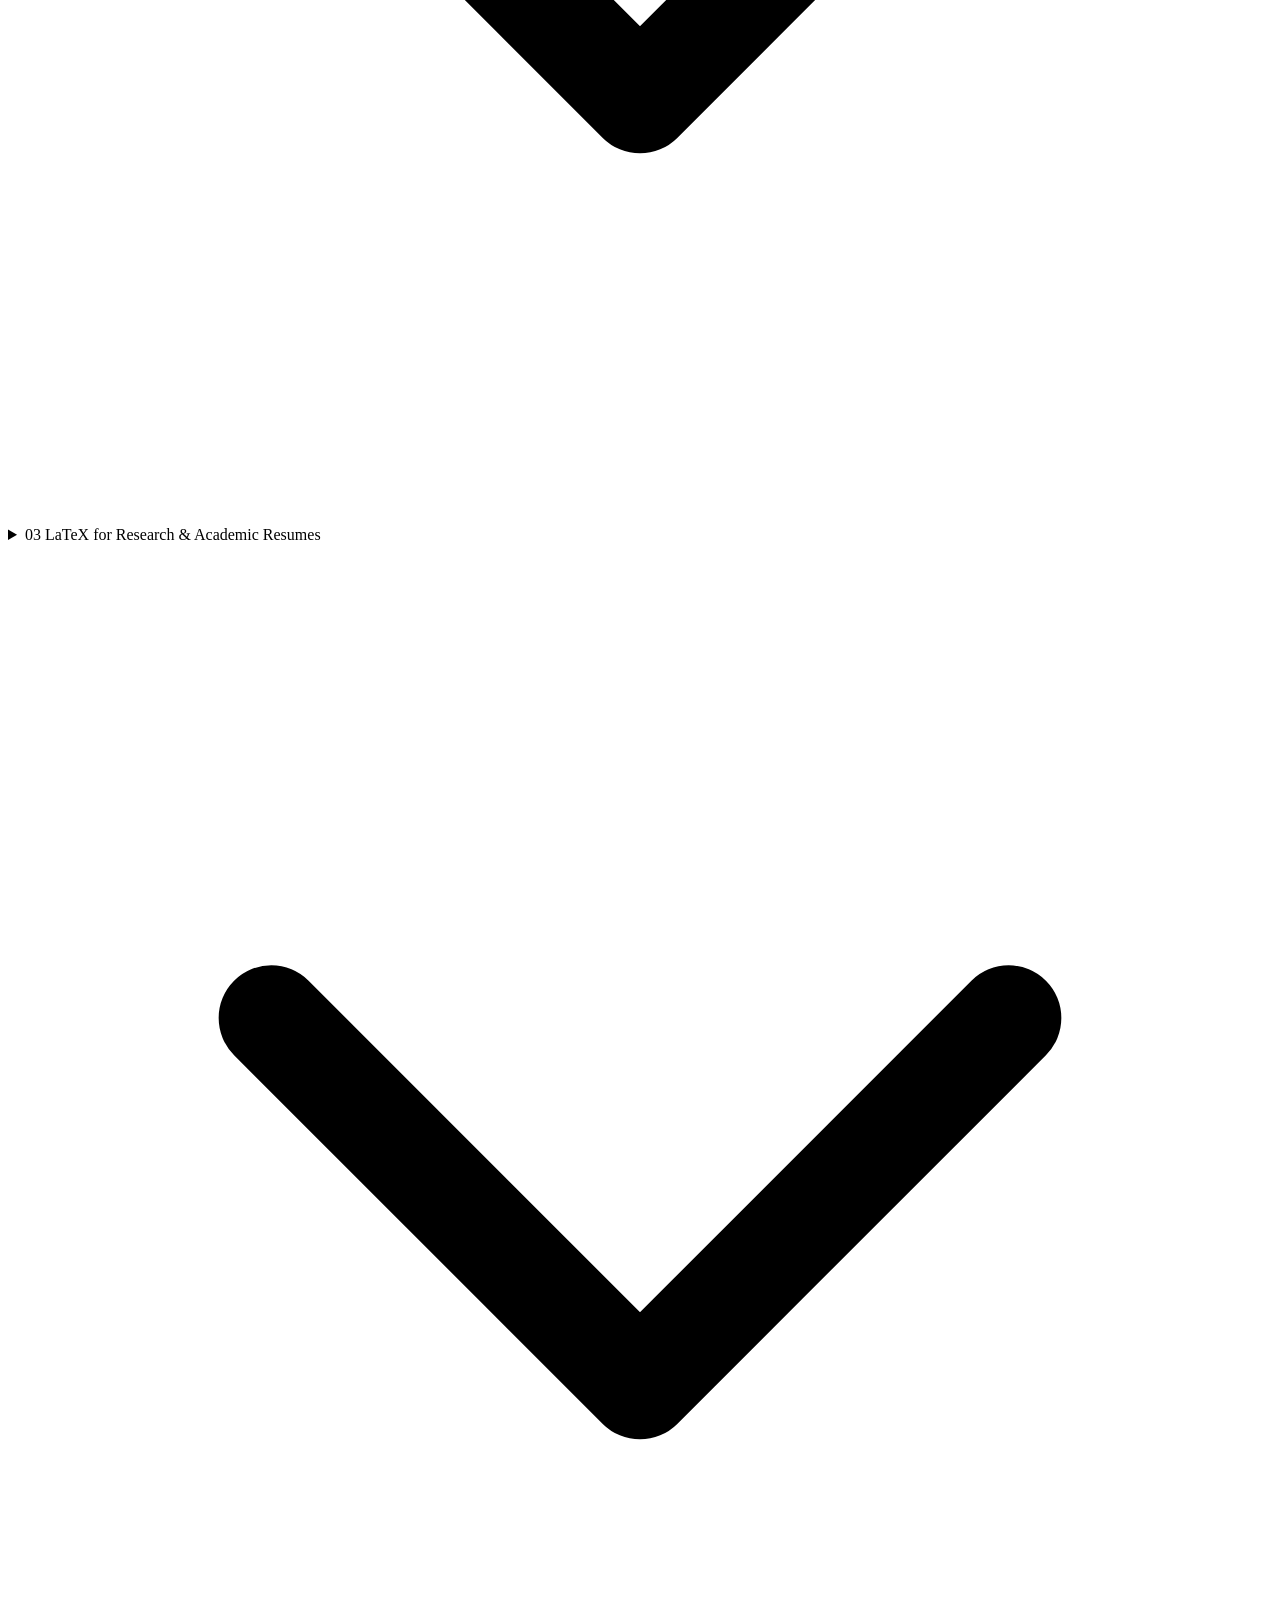
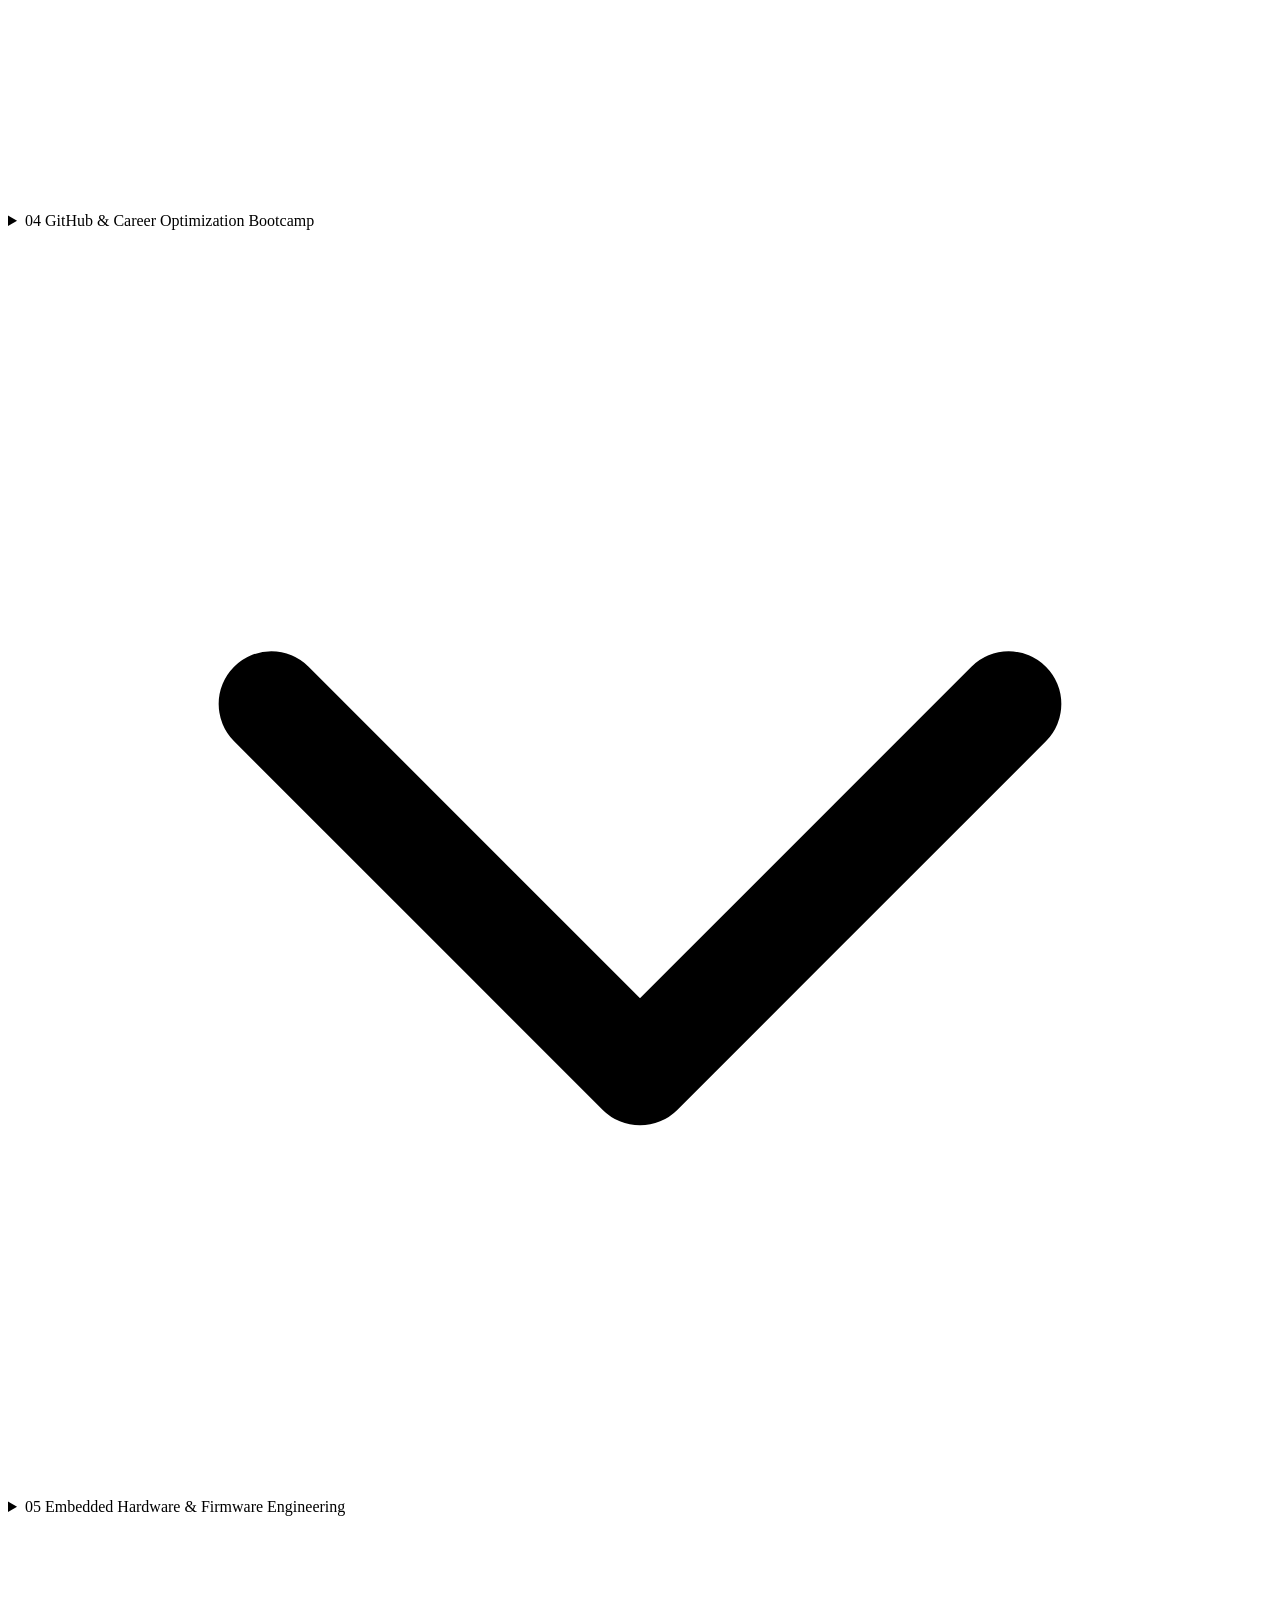
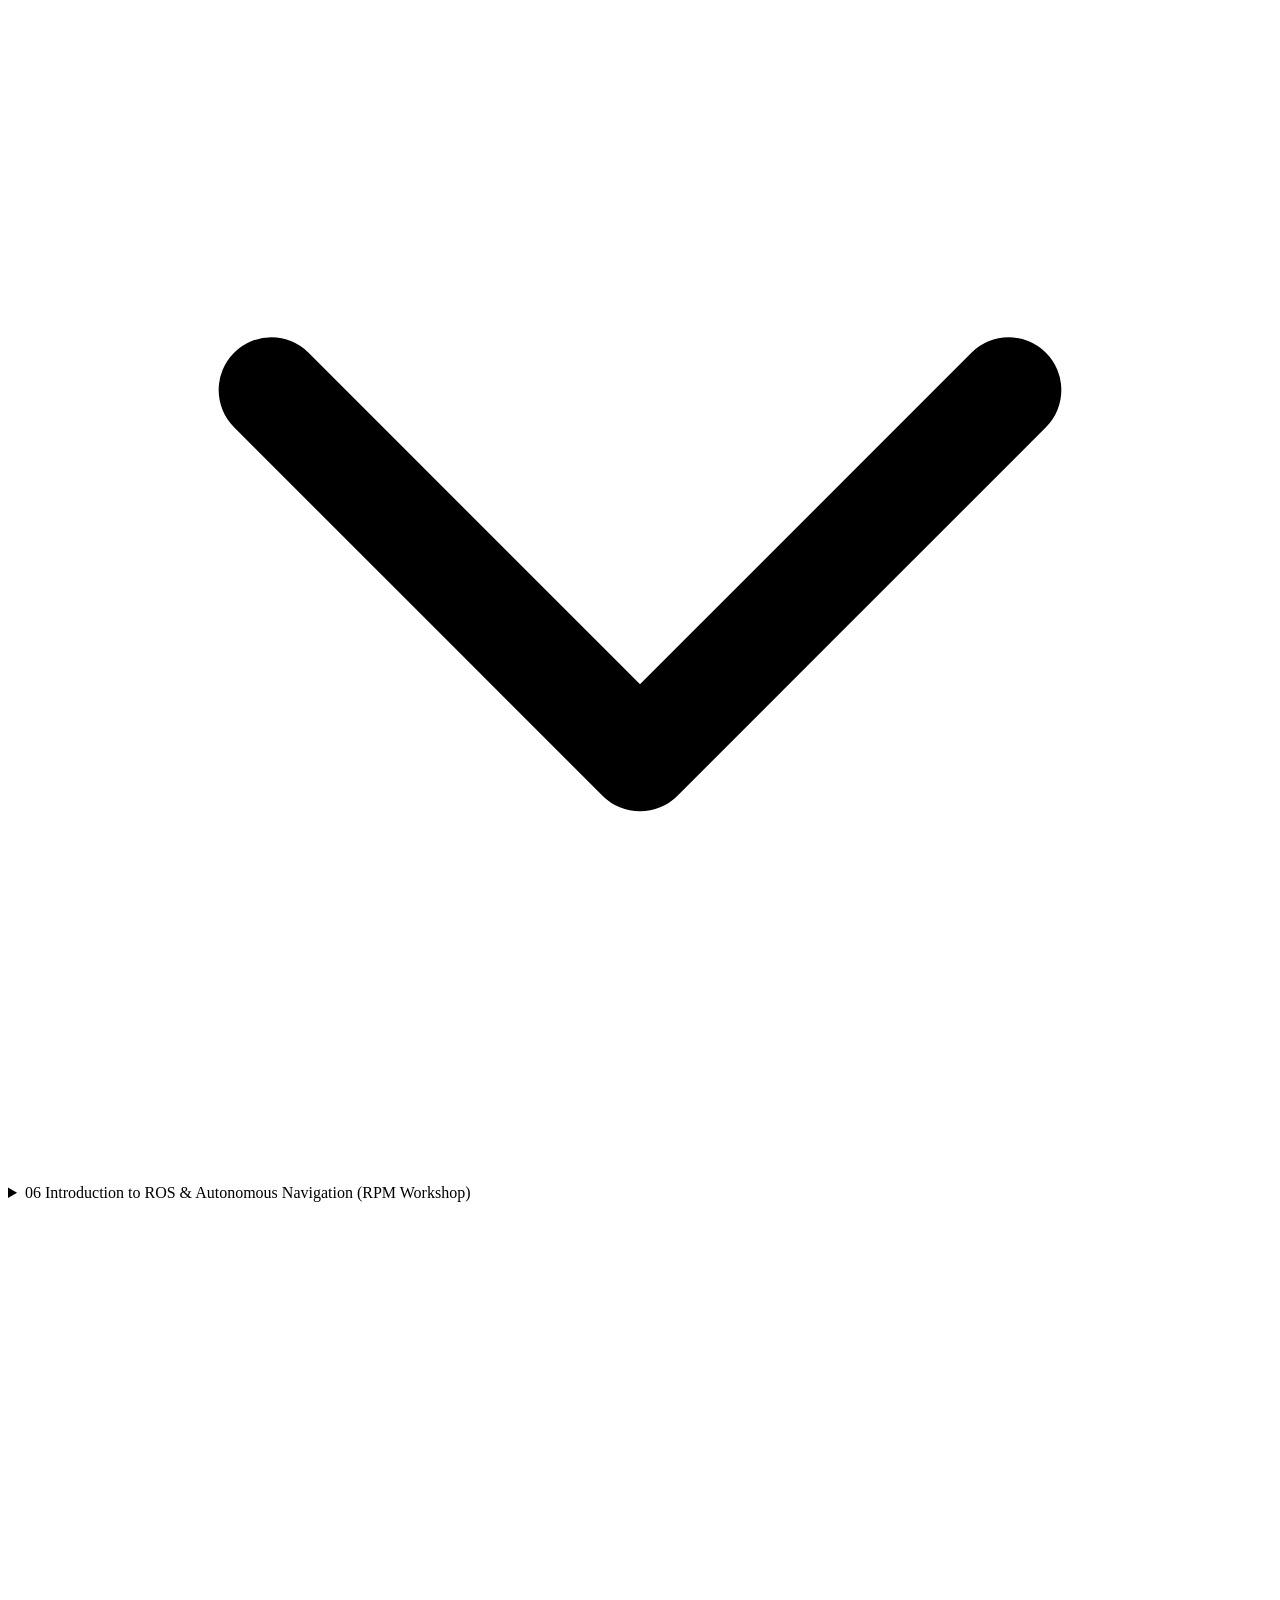
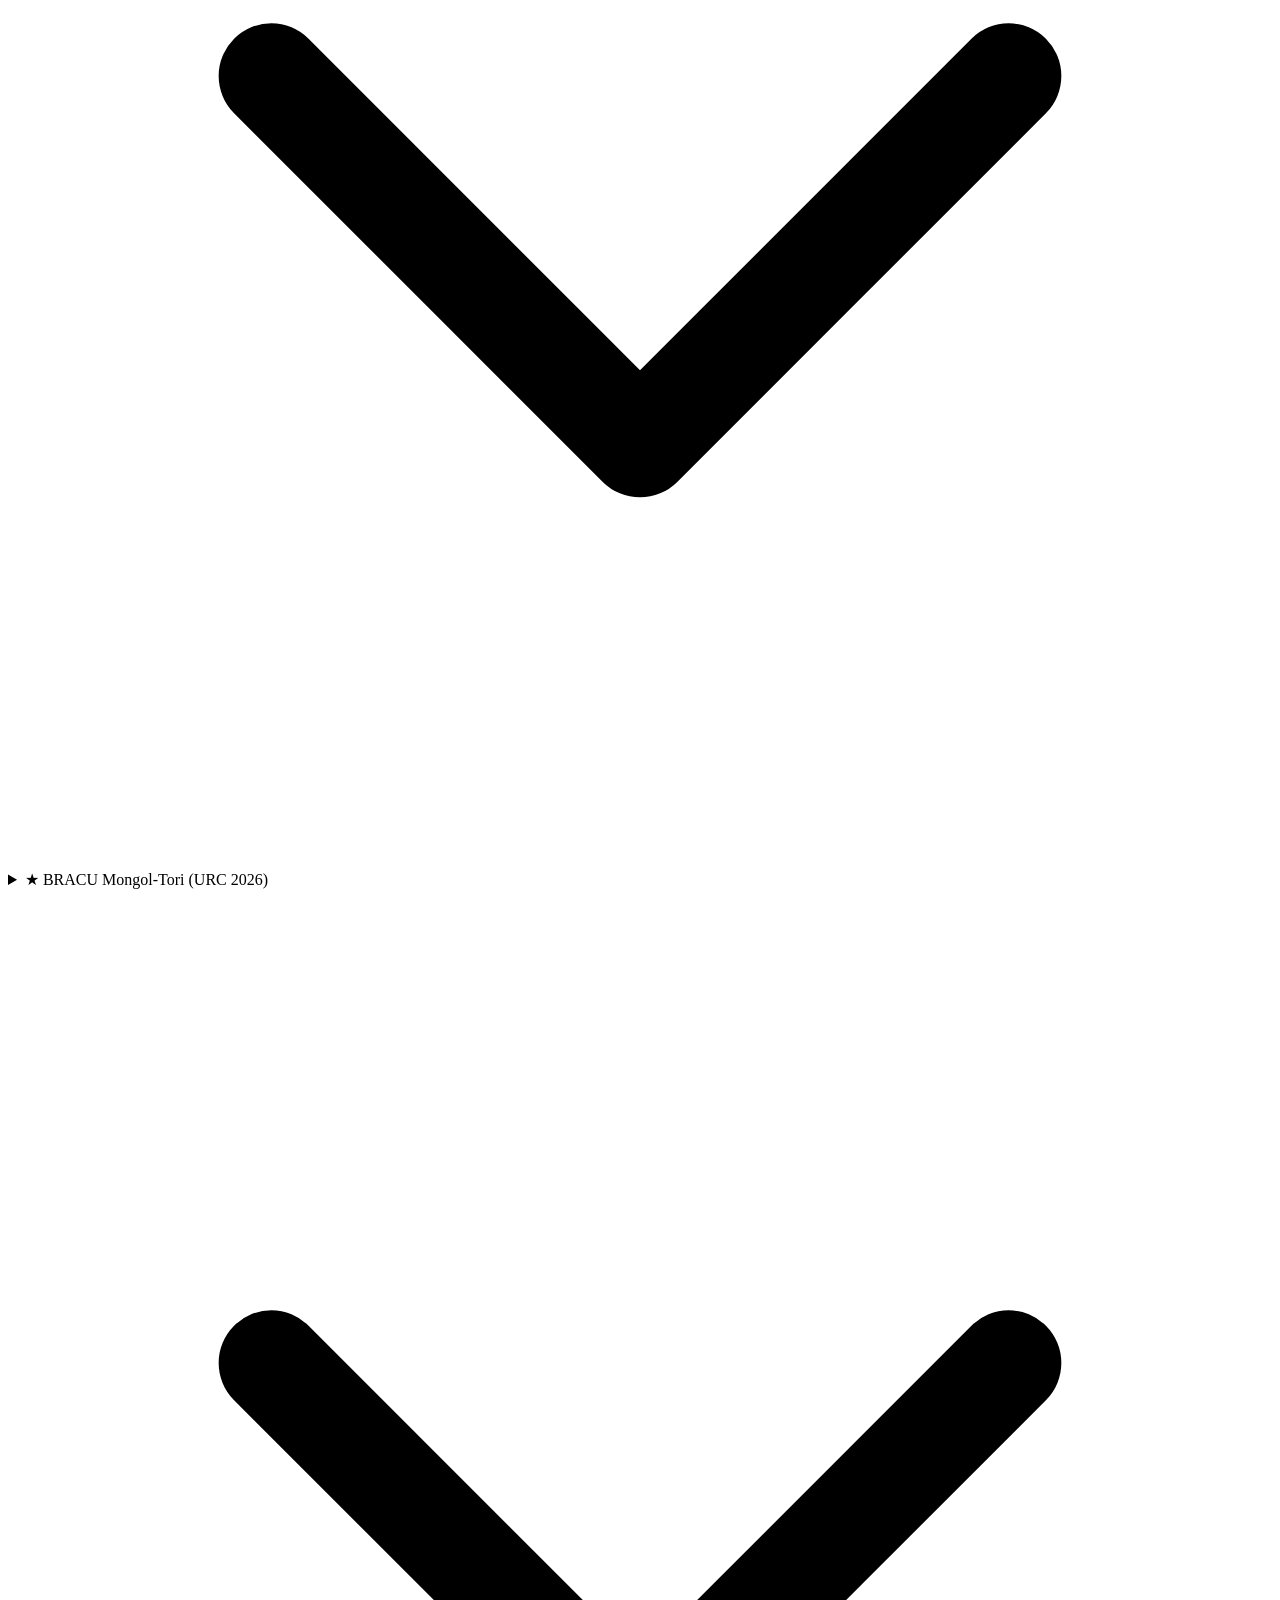
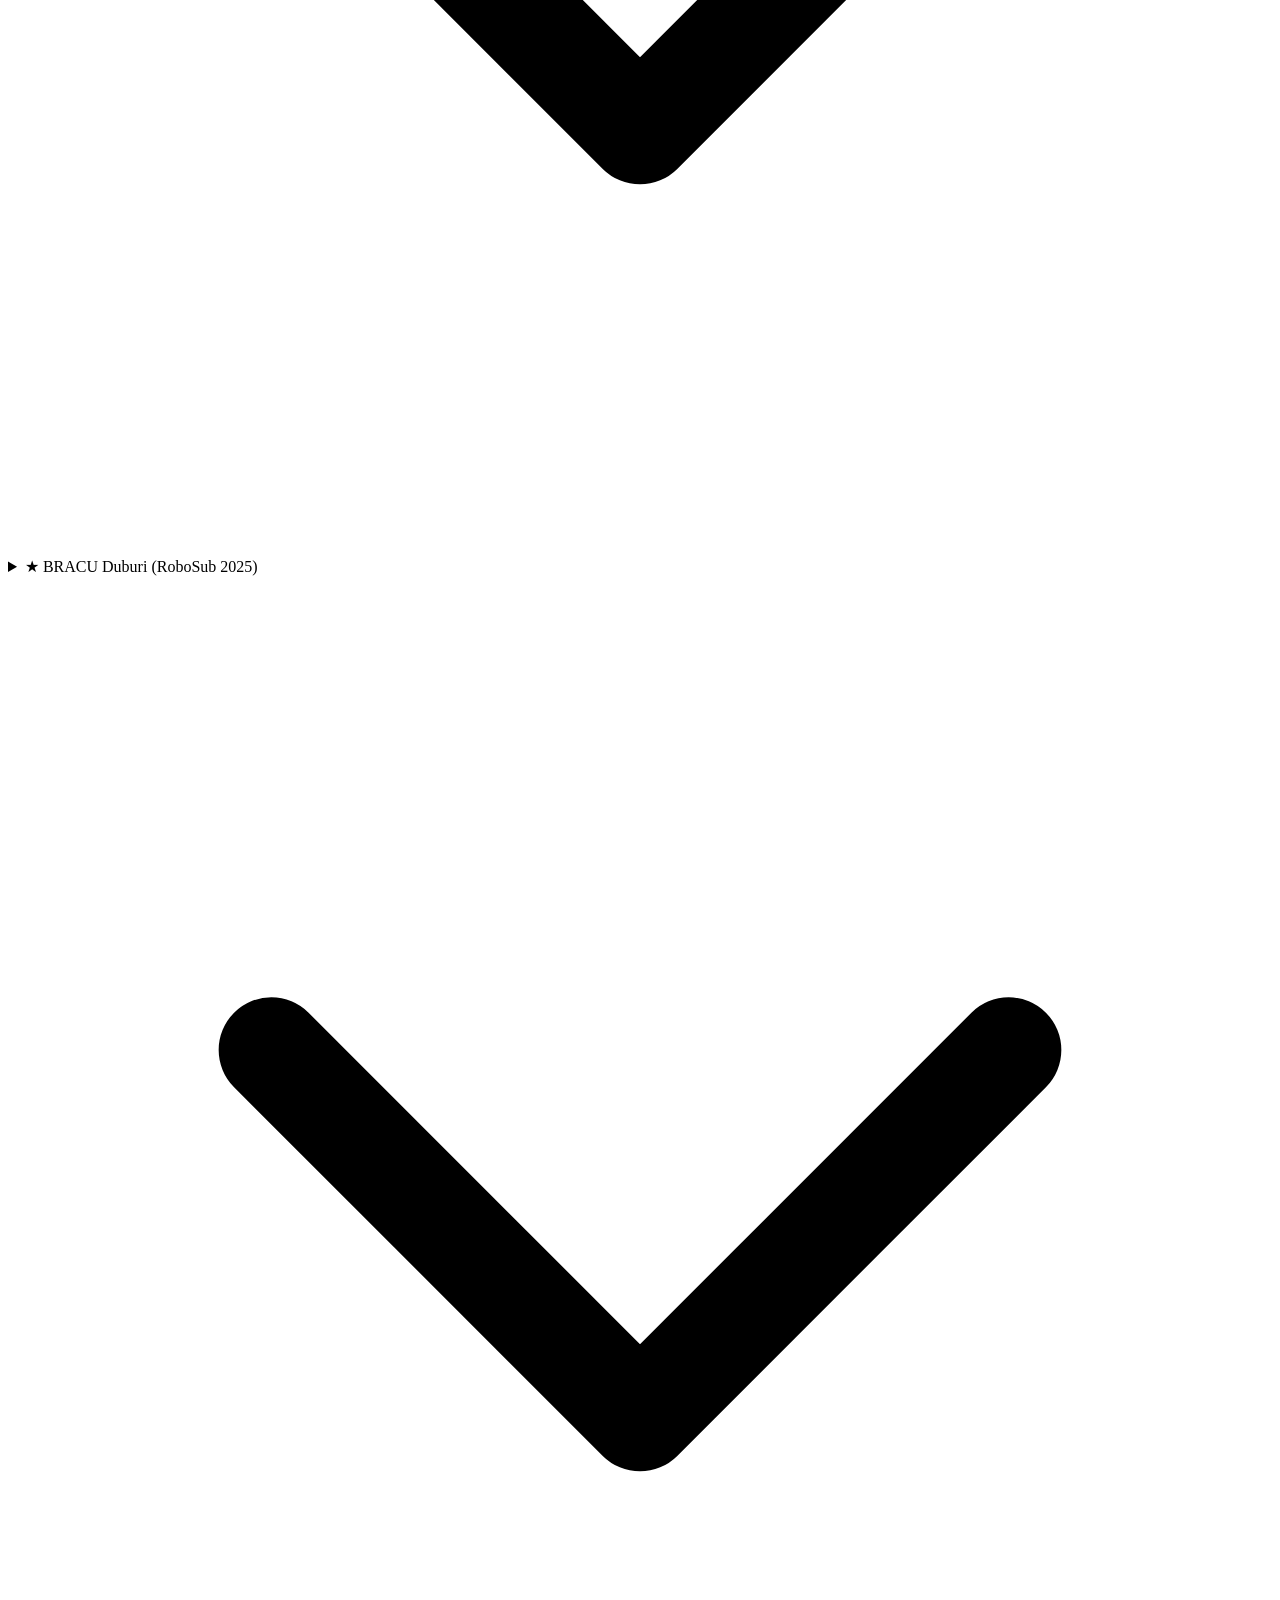
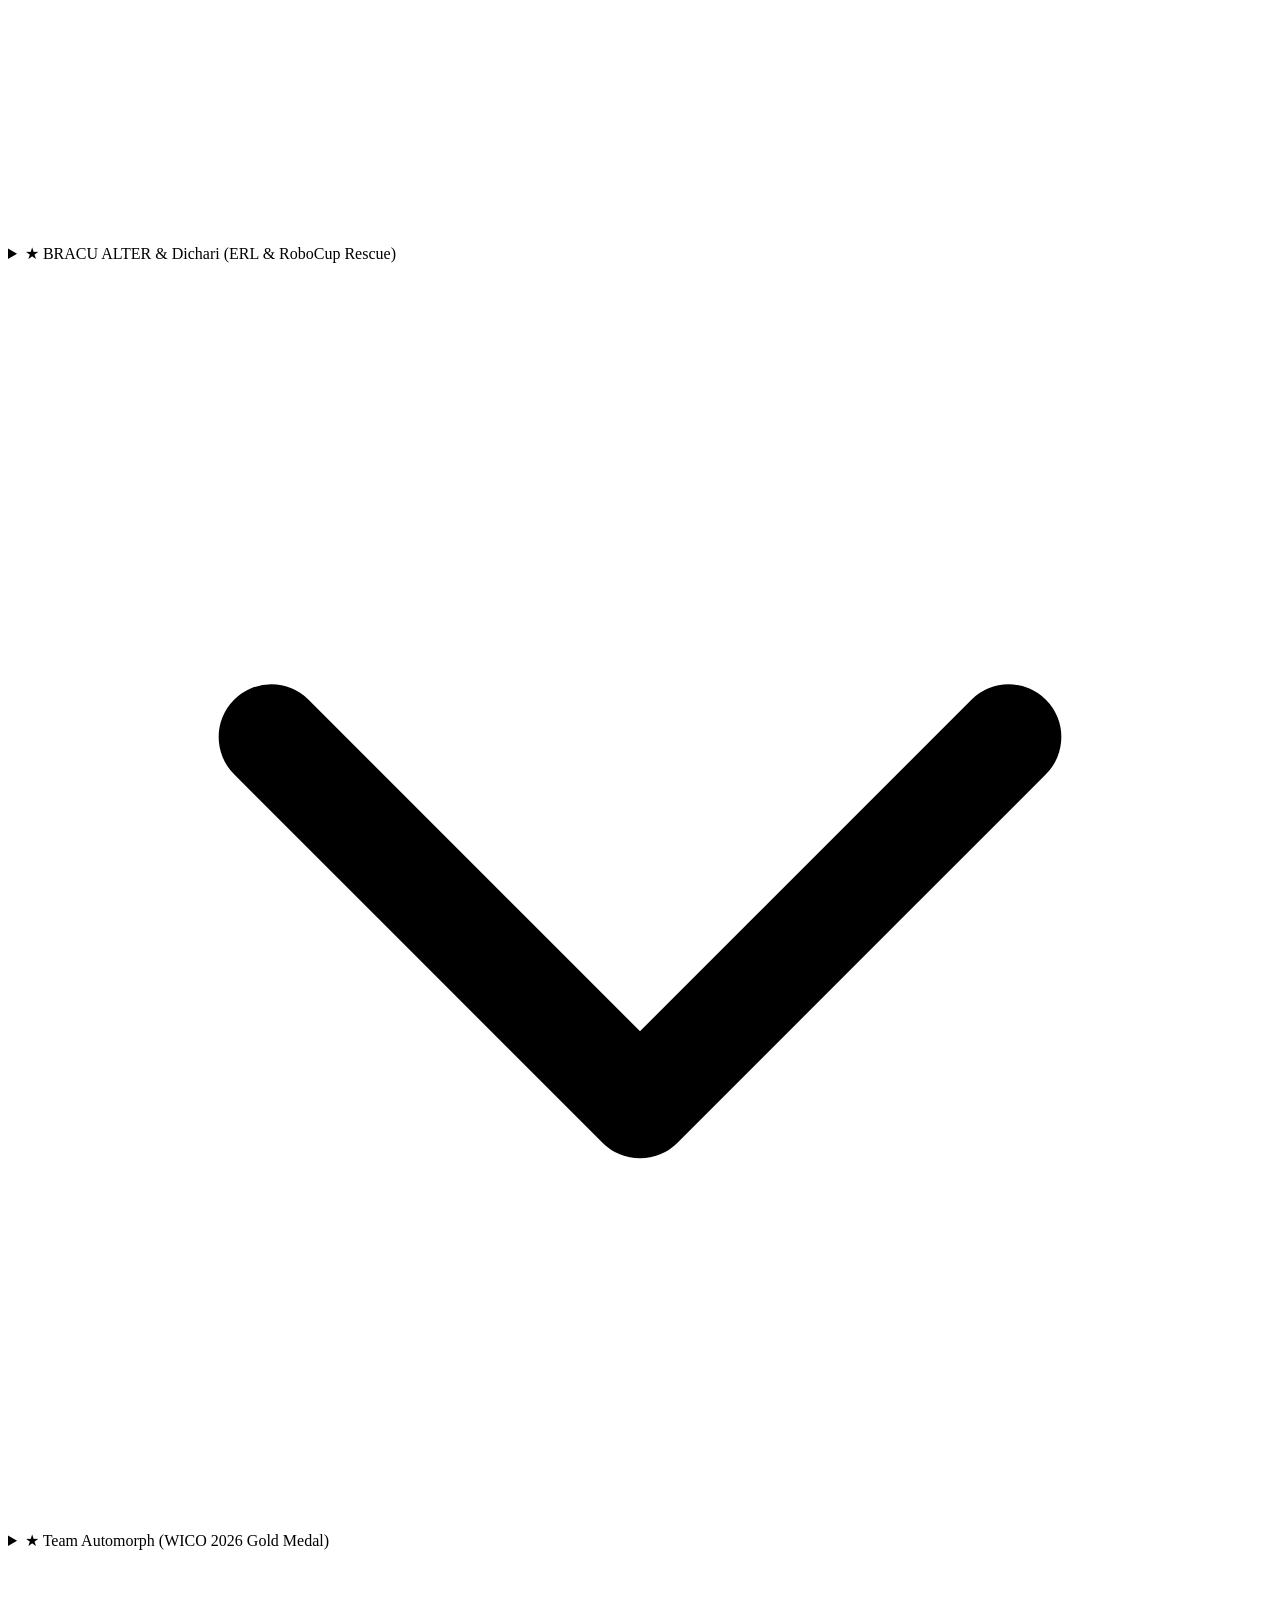
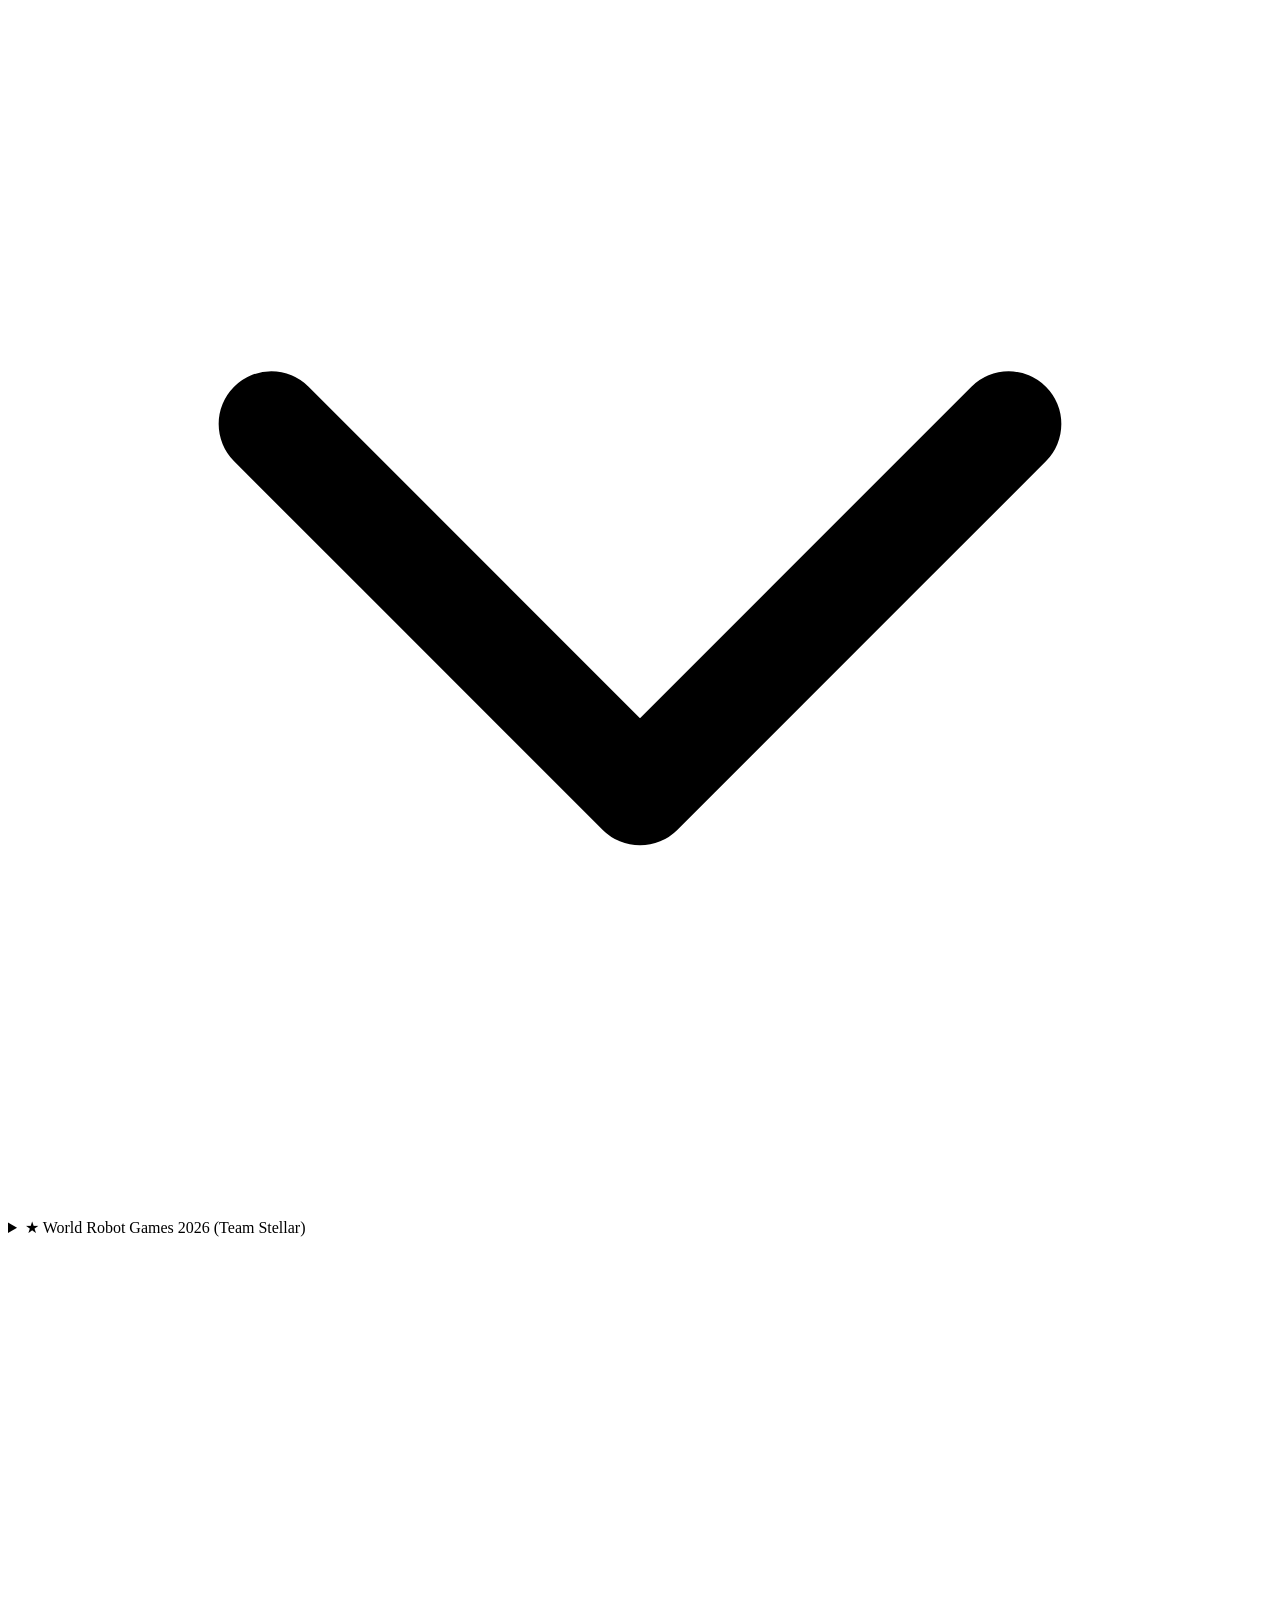
==== commit 0c4e465a: "Merge branch 'main' of https://github.com/Gsasl/ROBU_Journal" ====
--- a/about.html
+++ b/about.html
@@ -3,7 +3,7 @@
 <head>
     <meta charset="UTF-8">
     <meta name="viewport" content="width=device-width, initial-scale=1.0">
-    <title>About Us | Workshops & Milestones | ROBU</title>
+    <title>About Us | Workshops, Milestones & Events | ROBU</title>
     <script src="https://cdn.tailwindcss.com"></script>
     <script>
         tailwind.config = {
@@ -41,7 +41,7 @@
                 <nav class="flex items-center gap-4 sm:gap-6">
                     <a href="index.html" class="text-sm font-medium text-[#a39e93] hover:text-[#f5f4f0] transition-colors">&larr; Home</a>
                     <a href="departments.html" class="text-sm font-medium text-[#a39e93] hover:text-[#f5f4f0] transition-colors">Departments</a>
-                    <a href="https://docs.google.com/forms/" target="_blank" rel="noopener noreferrer" 
+                    <a href="https://join.bracurobu.com/" target="_blank" rel="noopener noreferrer" 
                        class="bg-[#da7756] hover:bg-[#e0886a] text-white text-sm font-medium px-4 py-2 rounded-lg transition-colors flex items-center gap-2 shadow-sm">
                         Join Us
                     </a>
@@ -59,30 +59,24 @@
         </a>
 
         <h1 class="text-4xl sm:text-5xl font-bold text-[#f5f4f0] tracking-tight mb-4">About ROBU</h1>
-        <p class="text-[#a39e93] text-base sm:text-lg mb-8">Discover our hands-on technical workshops, global competition milestones, and recruitment progression track.</p>
+        <p class="text-[#a39e93] text-base sm:text-lg mb-8">Discover our hands-on technical workshops, global competition milestones, event photo gallery, and recruitment progression track.</p>
 
         <!-- SECTION TABS MENU -->
-        <div class="flex flex-wrap items-center gap-2 sm:gap-4 mb-8 border-b border-white/10 pb-4">
+        <div class="flex flex-wrap items-center gap-2 sm:gap-3 mb-8 border-b border-white/10 pb-4">
             <button onclick="showSection('workshops')" 
-                    class="text-xl sm:text-2xl font-bold px-4 py-2 rounded-xl transition text-white bg-[#1a1816] border border-white/10 shadow-sm" 
+                    class="text-lg sm:text-xl font-bold px-4 py-2 rounded-xl transition text-white bg-[#1a1816] border border-white/10 shadow-sm" 
                     id="btn-workshops">
                 Workshops
             </button>
-            <span class="text-2xl text-[#736e65] hidden sm:inline">|</span>
+            <span class="text-xl text-[#736e65] hidden sm:inline">|</span>
             <button onclick="showSection('milestones')" 
-                    class="text-xl sm:text-2xl font-bold px-4 py-2 rounded-xl transition text-[#a39e93] hover:text-white hover:bg-[#1a1816]/60" 
+                    class="text-lg sm:text-xl font-bold px-4 py-2 rounded-xl transition text-[#a39e93] hover:text-white hover:bg-[#1a1816]/60" 
                     id="btn-milestones">
                 Milestones
             </button>
             <span class="text-2xl text-[#736e65] hidden sm:inline">|</span>
-            <button onclick="showSection('event-gallery')" 
-                    class="text-xl sm:text-2xl font-bold px-4 py-2 rounded-xl transition text-[#a39e93] hover:text-white hover:bg-[#1a1816]/60" 
-                    id="btn-event-gallery">
-                Event Gallery
-            </button>
-            <span class="text-2xl text-[#736e65] hidden sm:inline">|</span>
             <button onclick="showSection('career')" 
-                    class="text-xl sm:text-2xl font-bold px-4 py-2 rounded-xl transition text-[#a39e93] hover:text-white hover:bg-[#1a1816]/60" 
+                    class="text-lg sm:text-xl font-bold px-4 py-2 rounded-xl transition text-[#a39e93] hover:text-white hover:bg-[#1a1816]/60" 
                     id="btn-career">
                 Career Track
             </button>
@@ -163,6 +157,40 @@
                     An intensive industrial-grade program delving into STM32 32-bit ARM Cortex microcontrollers, bare-metal C programming, RTOS task scheduling, UART/SPI/I2C communication protocols, and PCB schematic design in EasyEDA/KiCAD.
                 </div>
             </details>
+
+            <details class="accordion-item bg-[#1a1816] rounded-xl p-5 border border-white/10 cursor-pointer transition hover:border-[#da7756]/40 group shadow-sm" data-search="ros robot operating system turtlebot gazebo nodes topics services python navigation rpm research project management fall 25">
+                <summary class="text-lg font-bold text-[#f5f4f0] flex items-center justify-between outline-none select-none">
+                    <span class="flex items-center gap-3">
+                        <span class="w-7 h-7 rounded bg-[#da7756]/10 text-[#da7756] flex items-center justify-center text-xs font-bold">06</span>
+                        Introduction to ROS & Autonomous Navigation (RPM Workshop)
+                    </span>
+                    <svg class="w-5 h-5 text-[#736e65] transition-transform duration-200" fill="none" stroke="currentColor" viewBox="0 0 24 24"><path stroke-linecap="round" stroke-linejoin="round" stroke-width="2" d="M19 9l-7 7-7-7"></path></svg>
+                </summary>
+                <div class="mt-4 text-[#a39e93] text-sm border-t border-white/10 pt-4 leading-relaxed space-y-4">
+                    <p>
+                        Organized by the <strong class="text-[#f5f4f0]">Research and Project Management (RPM) Department</strong> in Fall ’25, this workshop guides recruits through fundamental Robot Operating System (ROS) architecture, covering ROS nodes, topics, services, workspaces, Gazebo 3D simulation environments, and TurtleBot sensor data processing for autonomous navigation behaviors.
+                    </p>
+
+                    <div class="quote-editorial bg-[#121110] p-4 rounded-lg border border-white/10 text-xs sm:text-sm space-y-2">
+                        <h4 class="font-serif-editorial text-lg text-[#e58b6d] font-normal italic">Participant Spotlight: "My Journey Through the Introduction to ROS Workshop"</h4>
+                        <p class="text-[#e2ded4] italic">
+                            "I’m incredibly grateful to have been selected as the winner of the Introduction to ROS Workshop task organized by the Research and Project Management department in Fall ‘25.
+                        </p>
+                        <p class="text-[#a39e93]">
+                            As a complete beginner in ROS, I was overwhelmed with concepts like ROS nodes, topics, services, workspaces, and TurtleBot sensors when I started out. Struggling to understand the TurtleBot documentation and sensor data, I wanted to give up many times. The final task felt quite tough, but I’m glad I pushed through and completed the entire thing.
+                        </p>
+                        <p class="text-[#a39e93]">
+                            One of the most struggling points during this task was the final hours. As I was nearing the end and trying to put everything together, my laptop kept crashing while trying to run the Gazebo simulation. Each time, I restarted my system and tested the code again—navigating through VirtualBox and Gazebo simulation workloads.
+                        </p>
+                        <p class="text-[#a39e93]">
+                            I struggled with the code quite a bit, too. Although I was comfortable with object-oriented programming in Java, I found myself having trouble applying the same in Python. I searched up tutorials online and accessed resources provided by the instructor. At the end, I was able to implement an autonomous navigation behavior on TurtleBot through the integration of ROS nodes and topics.
+                        </p>
+                        <p class="text-[#a39e93] font-medium text-[#da7756]">
+                            Despite the difficulties, I had a lot of fun doing the final task and got to learn a lot of things. I’m truly grateful for the opportunity to have learnt ROS in such a supportive and encouraging environment."
+                        </p>
+                    </div>
+                </div>
+            </details>
         </div>
 
         <!-- MILESTONES SECTION (DROP-DOWN STYLE ACCORDIONS) -->
@@ -245,51 +273,6 @@
                 </div>
             </details>
         </div>
-
-        <!-- EVENT PHOTO GALLERY SECTION -->
-        <section id="event-gallery-section" class="hidden bg-[#1a1816] rounded-xl p-6 sm:p-8 border border-white/10 shadow-sm" aria-labelledby="event-gallery-title">
-            <div class="mb-6">
-                <h2 id="event-gallery-title" class="text-2xl font-bold text-[#f5f4f0] mb-2">Event Photo Showcase</h2>
-                <p class="text-[#a39e93] text-sm sm:text-base">Highlights from national competitions, global rover challenges, and underwater robotics showcases. Click any image to view it full screen.</p>
-            </div>
-            <div class="grid grid-cols-1 sm:grid-cols-2 lg:grid-cols-3 gap-5">
-                <article class="card-claude overflow-hidden">
-                    <button type="button" class="gallery-image-button block w-full text-left" aria-label="View TRACTION National Festival photo full screen">
-                        <img src="ROBU_Photos/Events/Traction.jpg" alt="ROBU members at the TRACTION National Festival" class="w-full h-52 object-cover" loading="lazy">
-                    </button>
-                    <div class="p-4">
-                        <h3 class="text-base font-bold text-[#f5f4f0]">TRACTION National Festival</h3>
-                        <p class="text-[#a39e93] text-sm mt-1">Flagship robotics tournament organized by ROBU.</p>
-                    </div>
-                </article>
-                <article class="card-claude overflow-hidden">
-                    <button type="button" class="gallery-image-button block w-full text-left" aria-label="View BRACU Mongol-Tori at URC 2026 photo full screen">
-                        <img src="ROBU_Photos/Events/URC_2026_1.jpg" alt="BRACU Mongol-Tori team at the University Rover Challenge 2026" class="w-full h-52 object-cover" loading="lazy">
-                    </button>
-                    <div class="p-4">
-                        <h3 class="text-base font-bold text-[#f5f4f0]">BRACU Mongol-Tori (URC 2026)</h3>
-                        <p class="text-[#a39e93] text-sm mt-1">Global 7th place team at Utah Mars Desert Research Station.</p>
-                    </div>
-                </article>
-                <article class="card-claude overflow-hidden">
-                    <button type="button" class="gallery-image-button block w-full text-left" aria-label="View BRACU Duburi at RoboSub 2025 photo full screen">
-                        <img src="ROBU_Photos/Events/robosub.jpg" alt="BRACU Duburi team preparing for RoboSub 2025" class="w-full h-52 object-cover" loading="lazy">
-                    </button>
-                    <div class="p-4">
-                        <h3 class="text-base font-bold text-[#f5f4f0]">BRACU Duburi (RoboSub 2025)</h3>
-                        <p class="text-[#a39e93] text-sm mt-1">International AUV team in California, USA.</p>
-                    </div>
-                </article>
-                <article class="card-claude overflow-hidden">
-                    <button type="button" class="gallery-image-button block w-full text-left" aria-label="View IEB Project Showcasing 2026 championship photo full screen">
-                        <img src="ROBU_Photos/Events/IEB_Project_Showcasing_2026.png" alt="BRACU Duburi celebrating its IEB Project Showcasing 2026 championship" class="w-full h-52 object-contain bg-black" loading="lazy">
-                    </button>
-                    <div class="p-4">
-                        <p class="text-base font-bold text-[#f5f4f0]">The Champion of IEB Project Showcasing 2026</p>
-                    </div>
-                </article>
-            </div>
-        </section>
 
         <!-- RECRUITMENT CAREER TRACK SECTION -->
         <div id="career-section" class="space-y-6 hidden">
@@ -332,13 +315,6 @@
         </div>
 
     </main>
-
-    <div id="gallery-lightbox" class="lightbox-modal" role="dialog" aria-modal="true" aria-label="Event photo viewer" hidden>
-        <button type="button" id="gallery-lightbox-close" class="lightbox-close" aria-label="Close photo viewer">
-            <svg class="w-6 h-6" fill="none" stroke="currentColor" viewBox="0 0 24 24"><path stroke-linecap="round" stroke-linejoin="round" stroke-width="2" d="M6 18L18 6M6 6l12 12"></path></svg>
-        </button>
-        <img id="gallery-lightbox-image" class="lightbox-content" alt="">
-    </div>
 
     <!-- FOOTER -->
     <footer class="bg-[#0e0d0c] border-t border-white/10 text-[#a39e93] py-6 text-center text-sm">
@@ -355,14 +331,38 @@
             document.getElementById('scroll-progress').style.width = scrolled + '%';
         });
 
+        // Lightbox Modal Logic
+        const lightbox = document.getElementById('lightbox');
+        const lightboxImg = document.getElementById('lightbox-img');
+        const lightboxClose = document.getElementById('lightbox-close');
+
+        function openLightbox(src) {
+            lightboxImg.src = src;
+            lightbox.classList.add('active');
+            document.body.style.overflow = 'hidden';
+        }
+
+        function closeLightbox() {
+            lightbox.classList.remove('active');
+            document.body.style.overflow = 'auto';
+        }
+
+        lightboxClose.addEventListener('click', closeLightbox);
+        lightbox.addEventListener('click', (e) => {
+            if (e.target === lightbox) closeLightbox();
+        });
+
+        document.addEventListener('keydown', (e) => {
+            if (e.key === 'Escape') closeLightbox();
+        });
+
         function showSection(section) {
             document.getElementById('workshops-section').classList.add('hidden');
             document.getElementById('milestones-section').classList.add('hidden');
-            document.getElementById('event-gallery-section').classList.add('hidden');
             document.getElementById('career-section').classList.add('hidden');
 
             const searchContainer = document.getElementById('about-search-container');
-            if (section === 'career' || section === 'event-gallery') {
+            if (section === 'career') {
                 searchContainer.classList.add('hidden');
             } else {
                 searchContainer.classList.remove('hidden');
@@ -370,27 +370,23 @@
 
             const btnW = document.getElementById('btn-workshops');
             const btnM = document.getElementById('btn-milestones');
-            const btnG = document.getElementById('btn-event-gallery');
             const btnC = document.getElementById('btn-career');
 
             // Reset tab styles
-            [btnW, btnM, btnG, btnC].forEach(b => {
+            [btnW, btnM, btnC].forEach(b => {
                 b.className = "text-xl sm:text-2xl font-bold px-4 py-2 rounded-xl transition text-[#a39e93] hover:text-white hover:bg-[#1a1816]/60";
             });
 
             // Activate target section
             if (section === 'workshops') {
                 document.getElementById('workshops-section').classList.remove('hidden');
-                btnW.className = "text-xl sm:text-2xl font-bold px-4 py-2 rounded-xl transition text-white bg-[#1a1816] border border-white/10 shadow-sm";
+                btnW.className = "text-lg sm:text-xl font-bold px-4 py-2 rounded-xl transition text-white bg-[#1a1816] border border-white/10 shadow-sm";
             } else if (section === 'milestones') {
                 document.getElementById('milestones-section').classList.remove('hidden');
                 btnM.className = "text-xl sm:text-2xl font-bold px-4 py-2 rounded-xl transition text-white bg-[#1a1816] border border-white/10 shadow-sm";
-            } else if (section === 'event-gallery') {
-                document.getElementById('event-gallery-section').classList.remove('hidden');
-                btnG.className = "text-xl sm:text-2xl font-bold px-4 py-2 rounded-xl transition text-white bg-[#1a1816] border border-white/10 shadow-sm";
             } else if (section === 'career') {
                 document.getElementById('career-section').classList.remove('hidden');
-                btnC.className = "text-xl sm:text-2xl font-bold px-4 py-2 rounded-xl transition text-white bg-[#1a1816] border border-white/10 shadow-sm";
+                btnC.className = "text-lg sm:text-xl font-bold px-4 py-2 rounded-xl transition text-white bg-[#1a1816] border border-white/10 shadow-sm";
             }
         }
 
@@ -443,10 +439,12 @@
             });
         });
 
-        // Support opening career tab via URL query parameter ?tab=career
+        // Support opening career or events tab via URL query parameter
         const urlParams = new URLSearchParams(window.location.search);
         if (urlParams.get('tab') === 'career') {
             showSection('career');
+        } else if (urlParams.get('tab') === 'events') {
+            showSection('events');
         } else if (urlParams.get('tab') === 'milestones') {
             showSection('milestones');
         } else if (urlParams.get('tab') === 'events') {
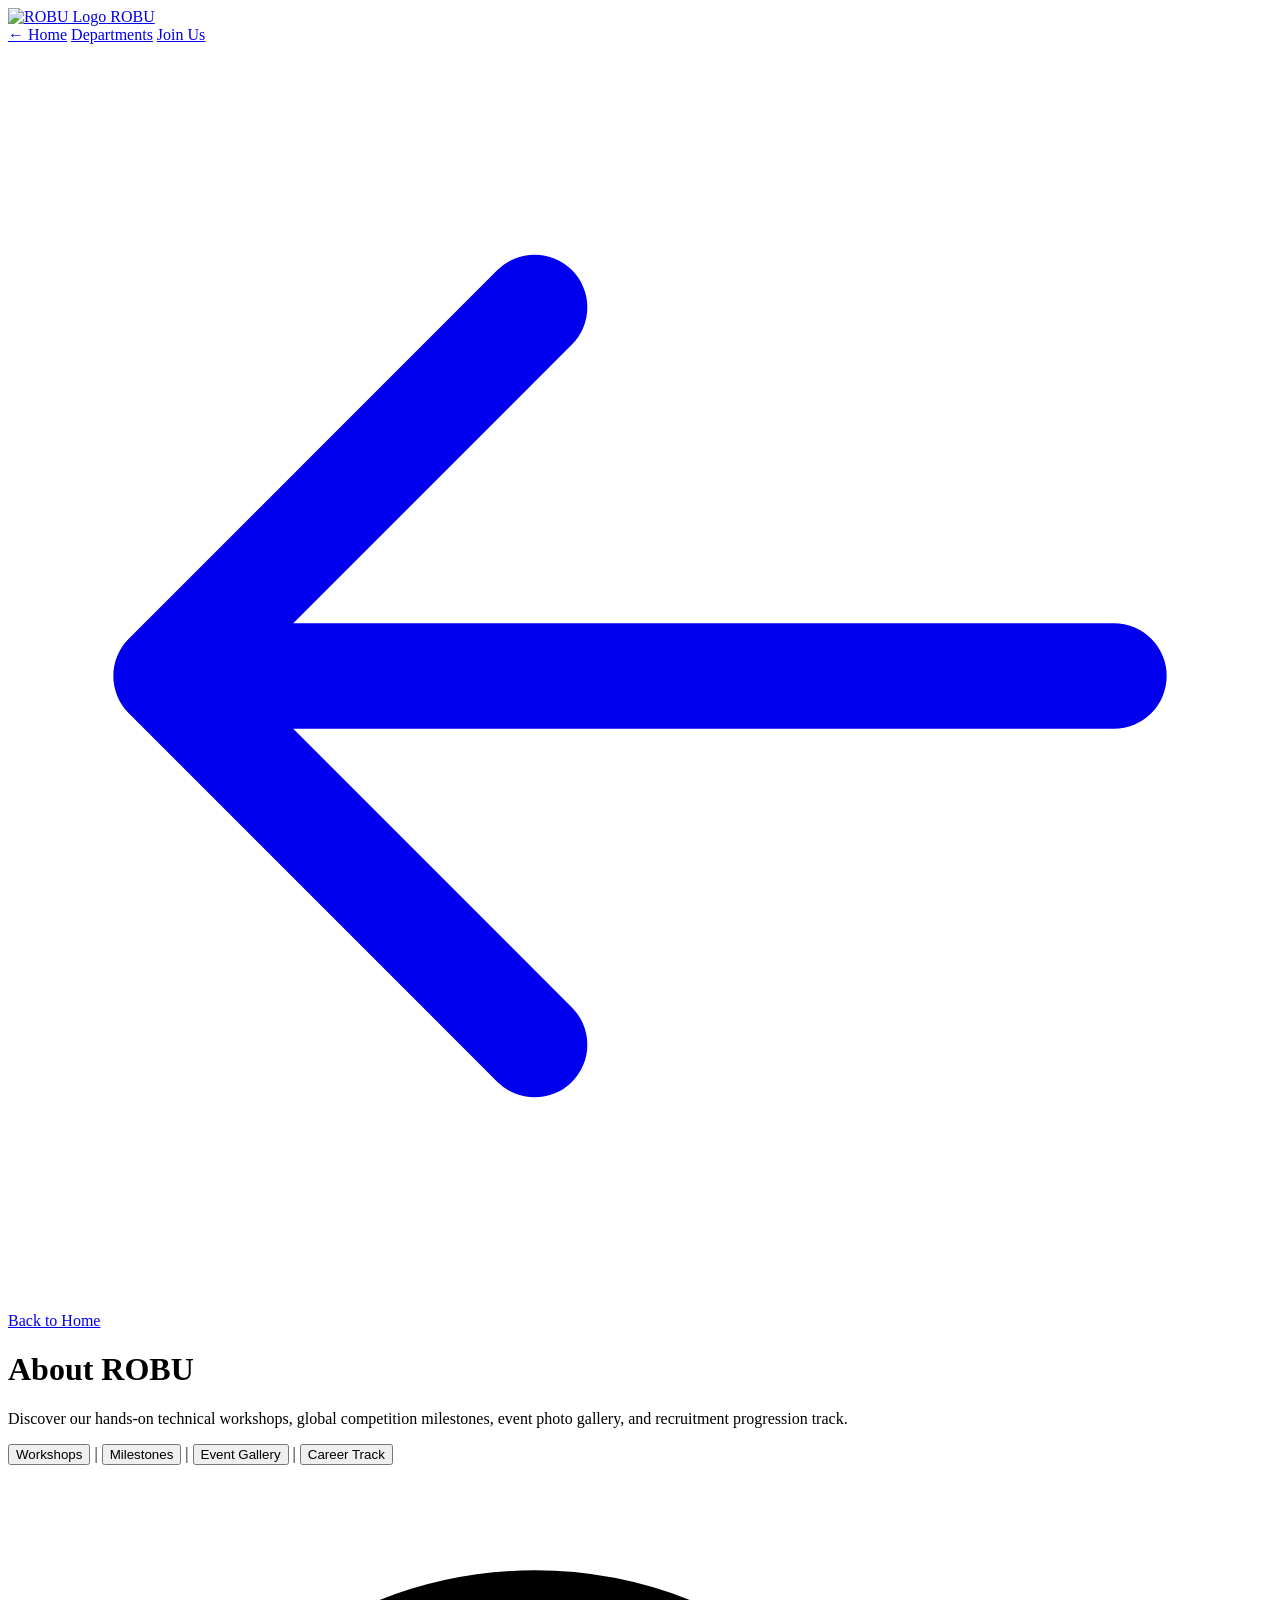
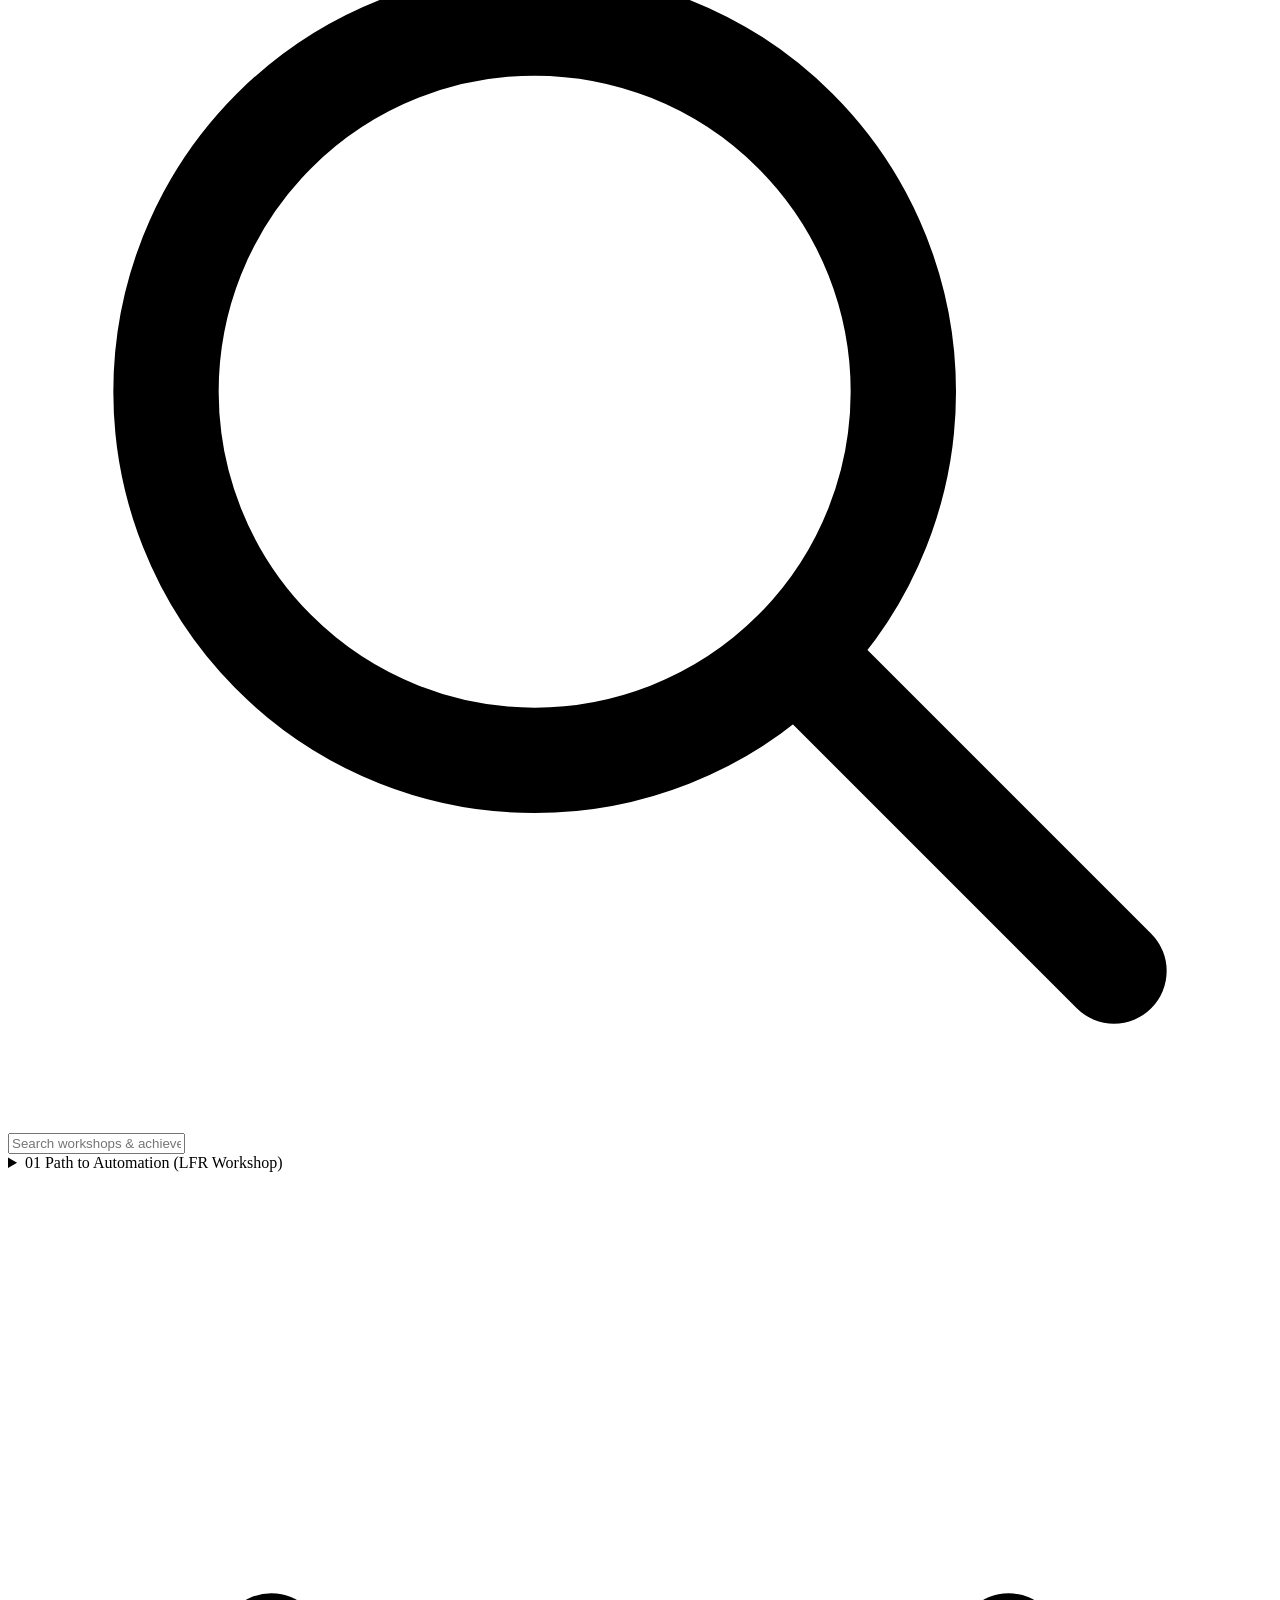
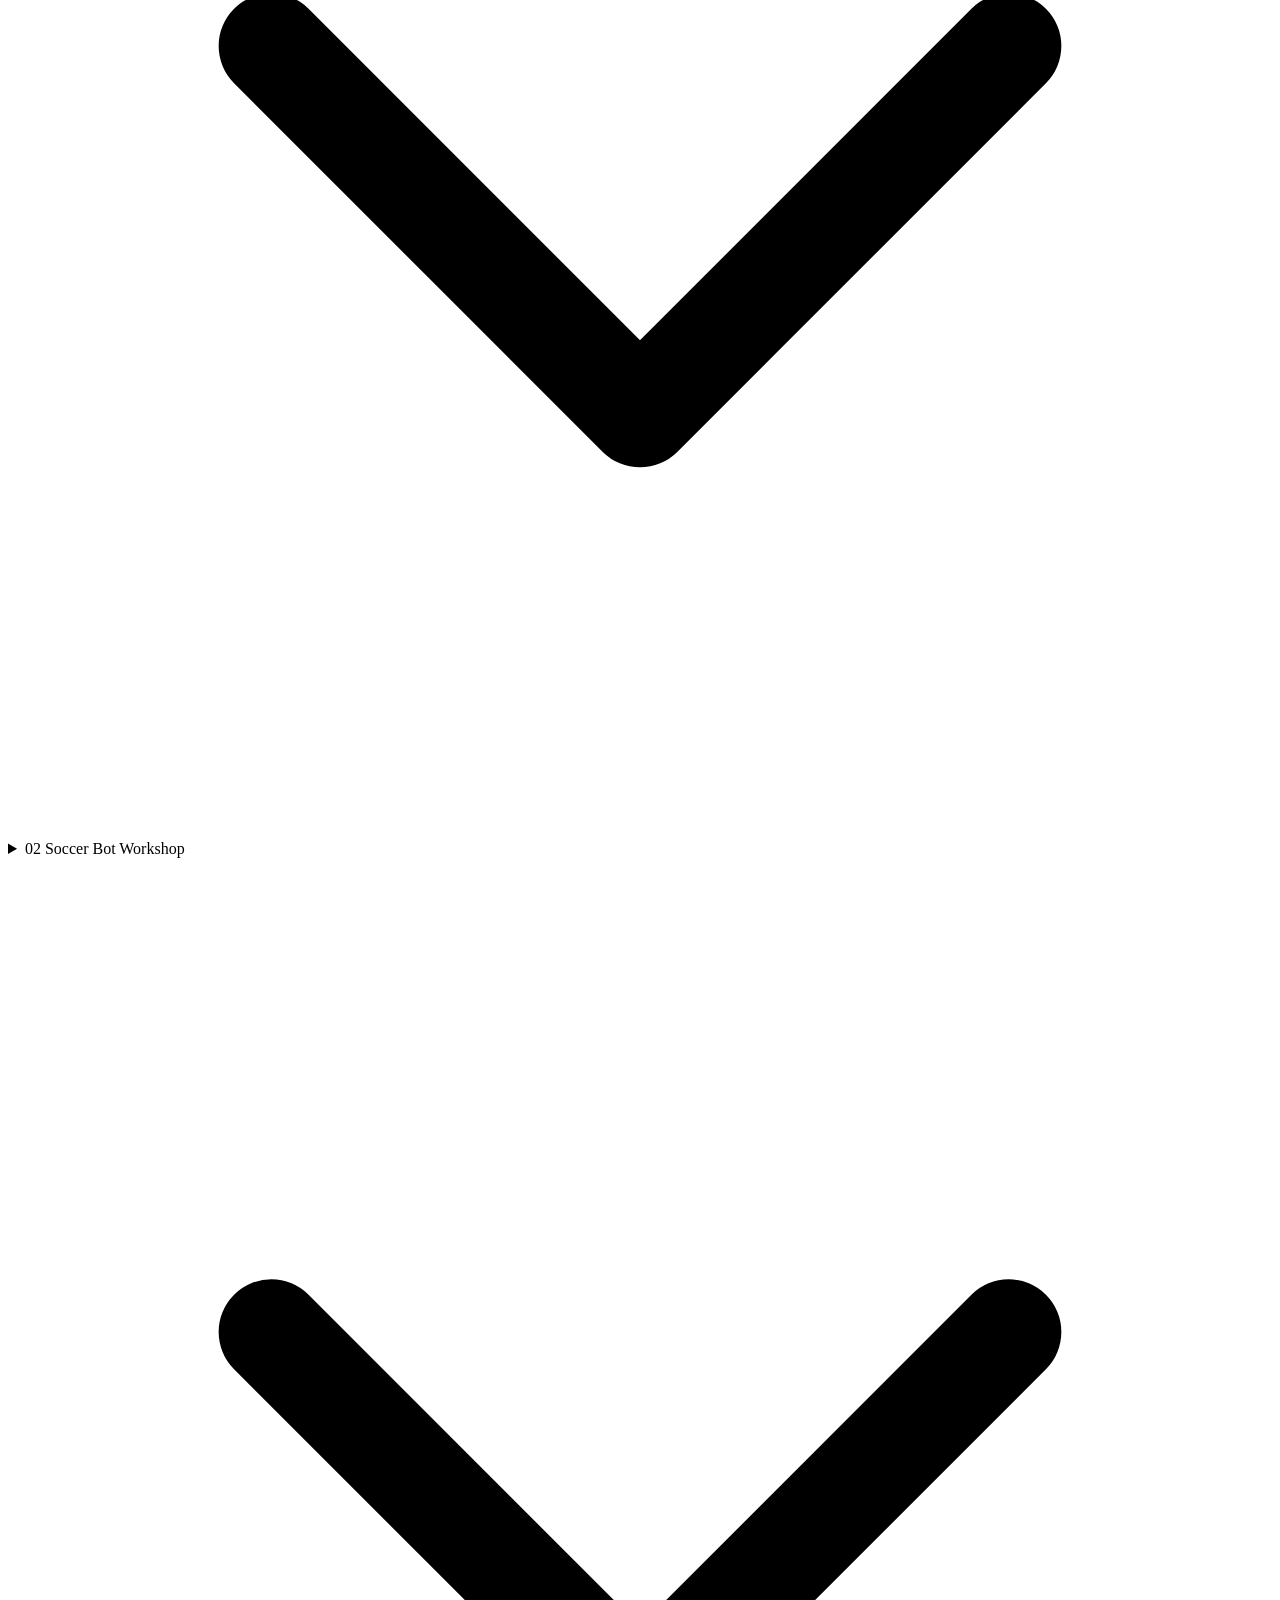
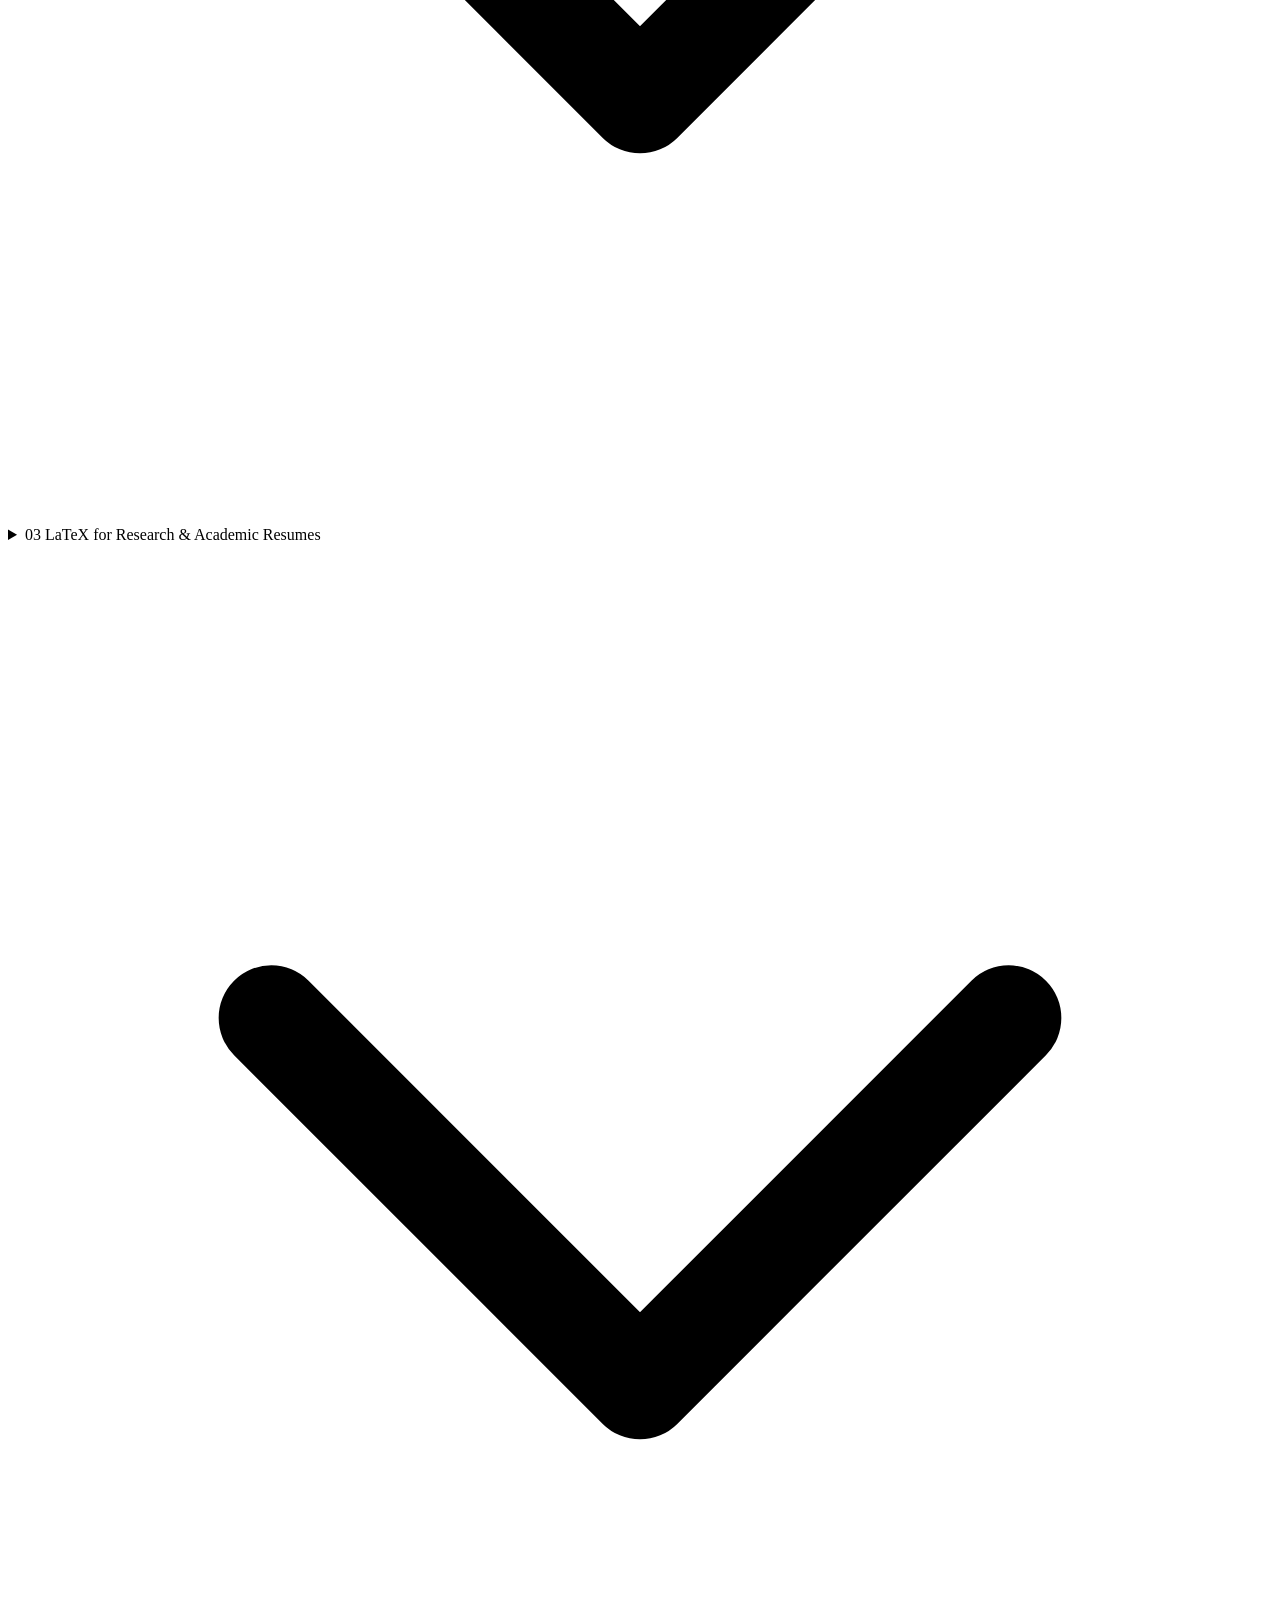
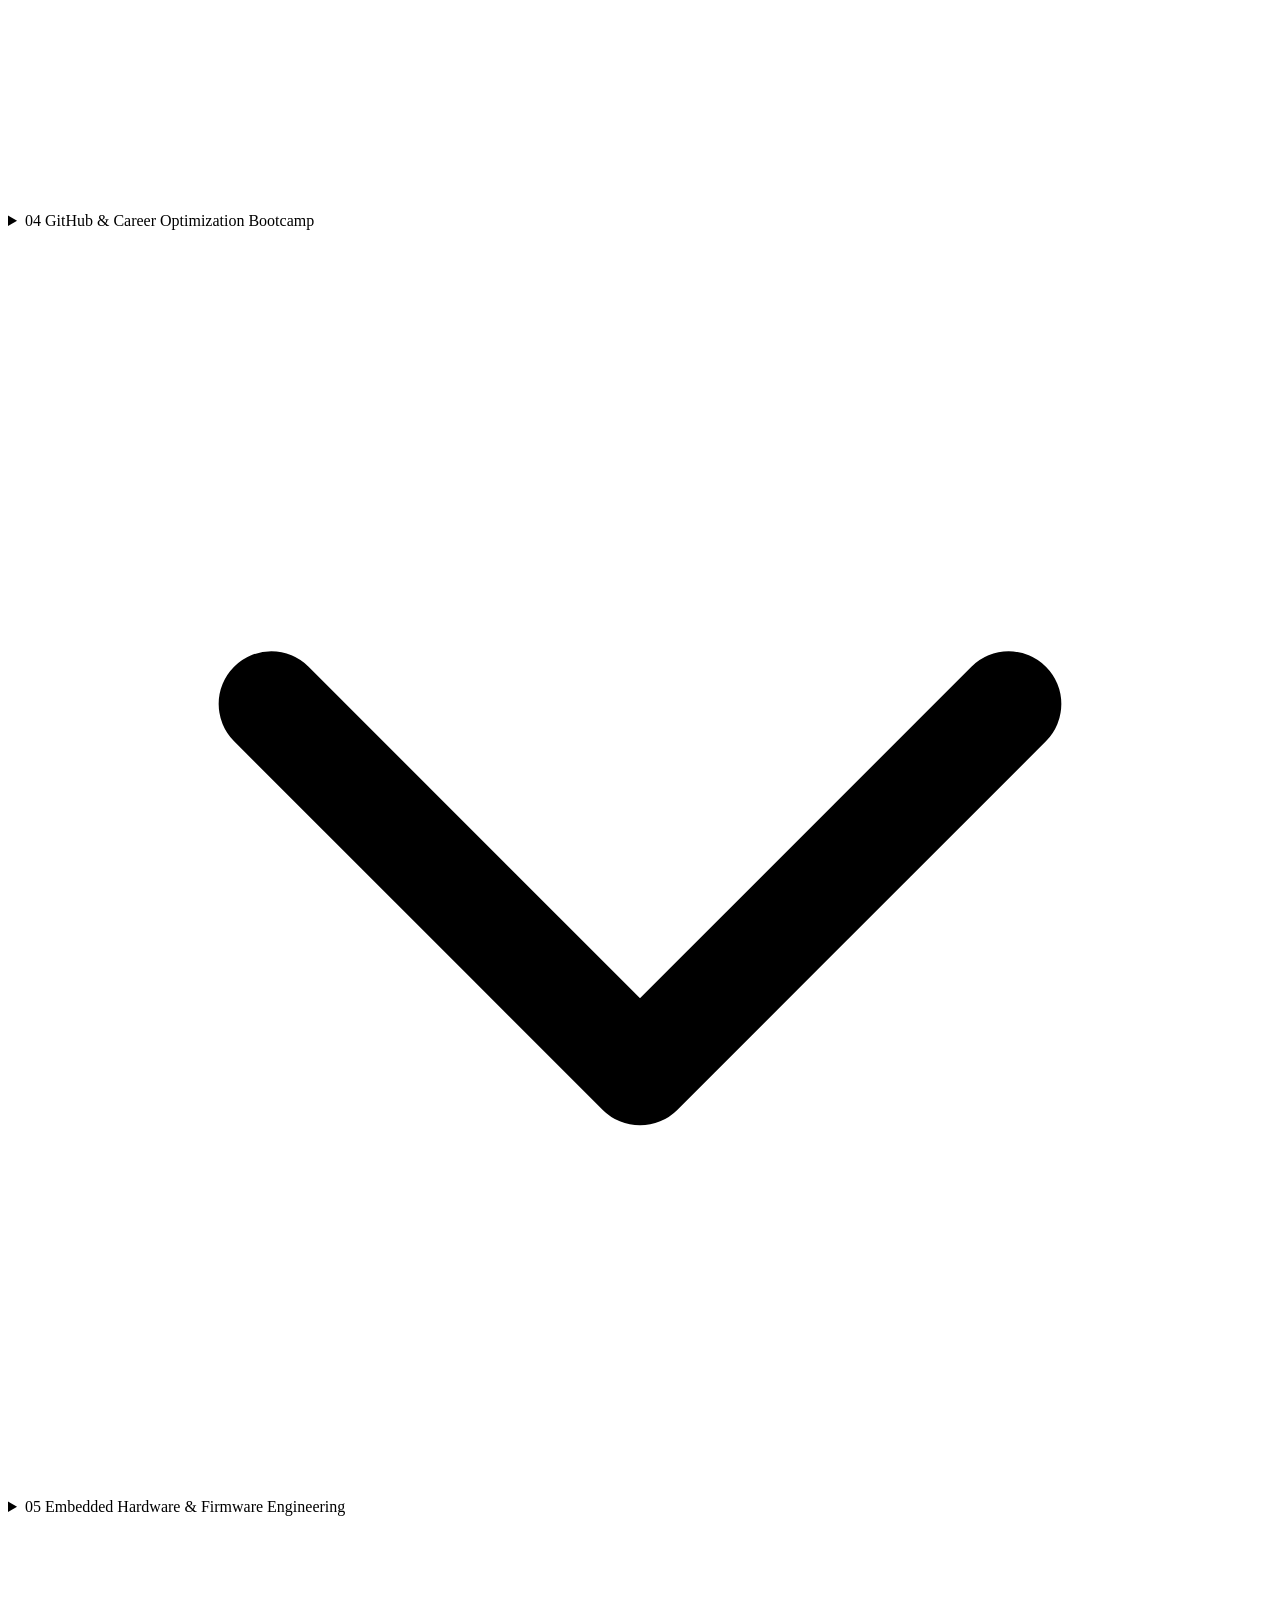
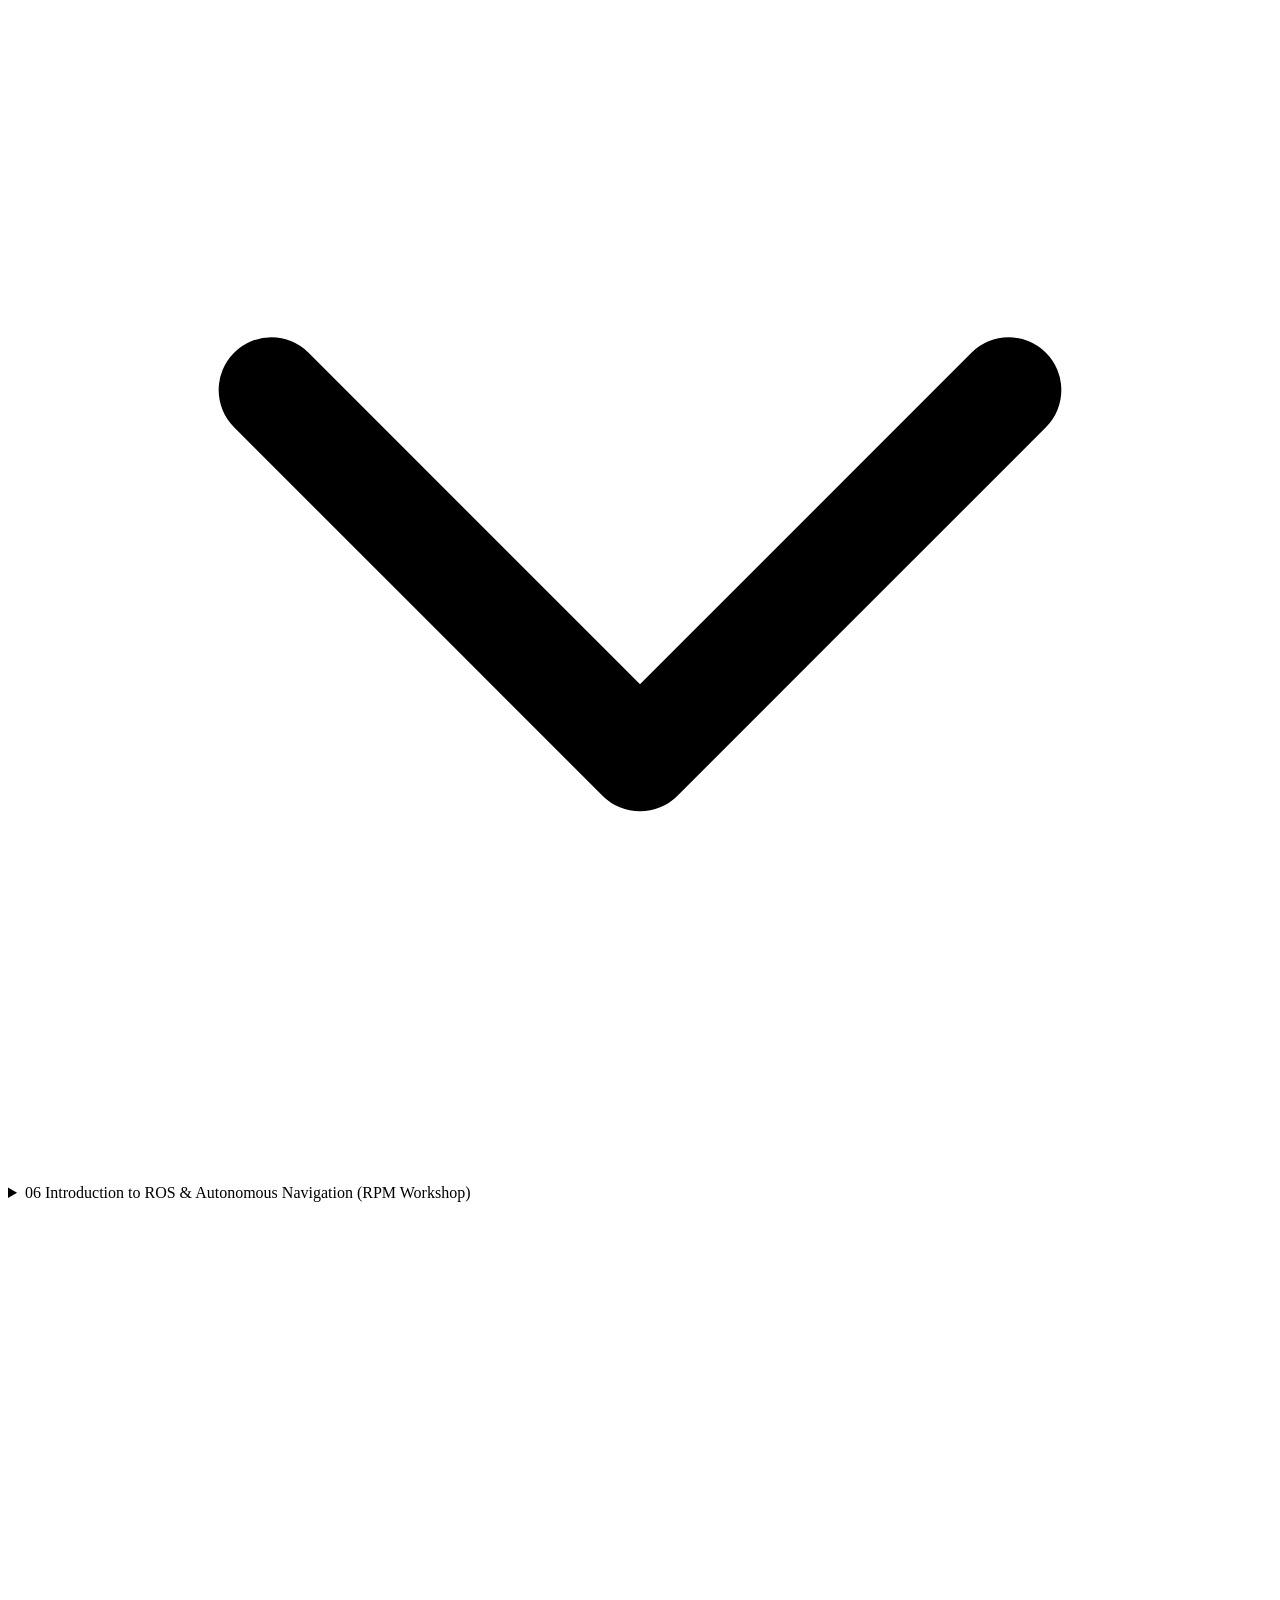
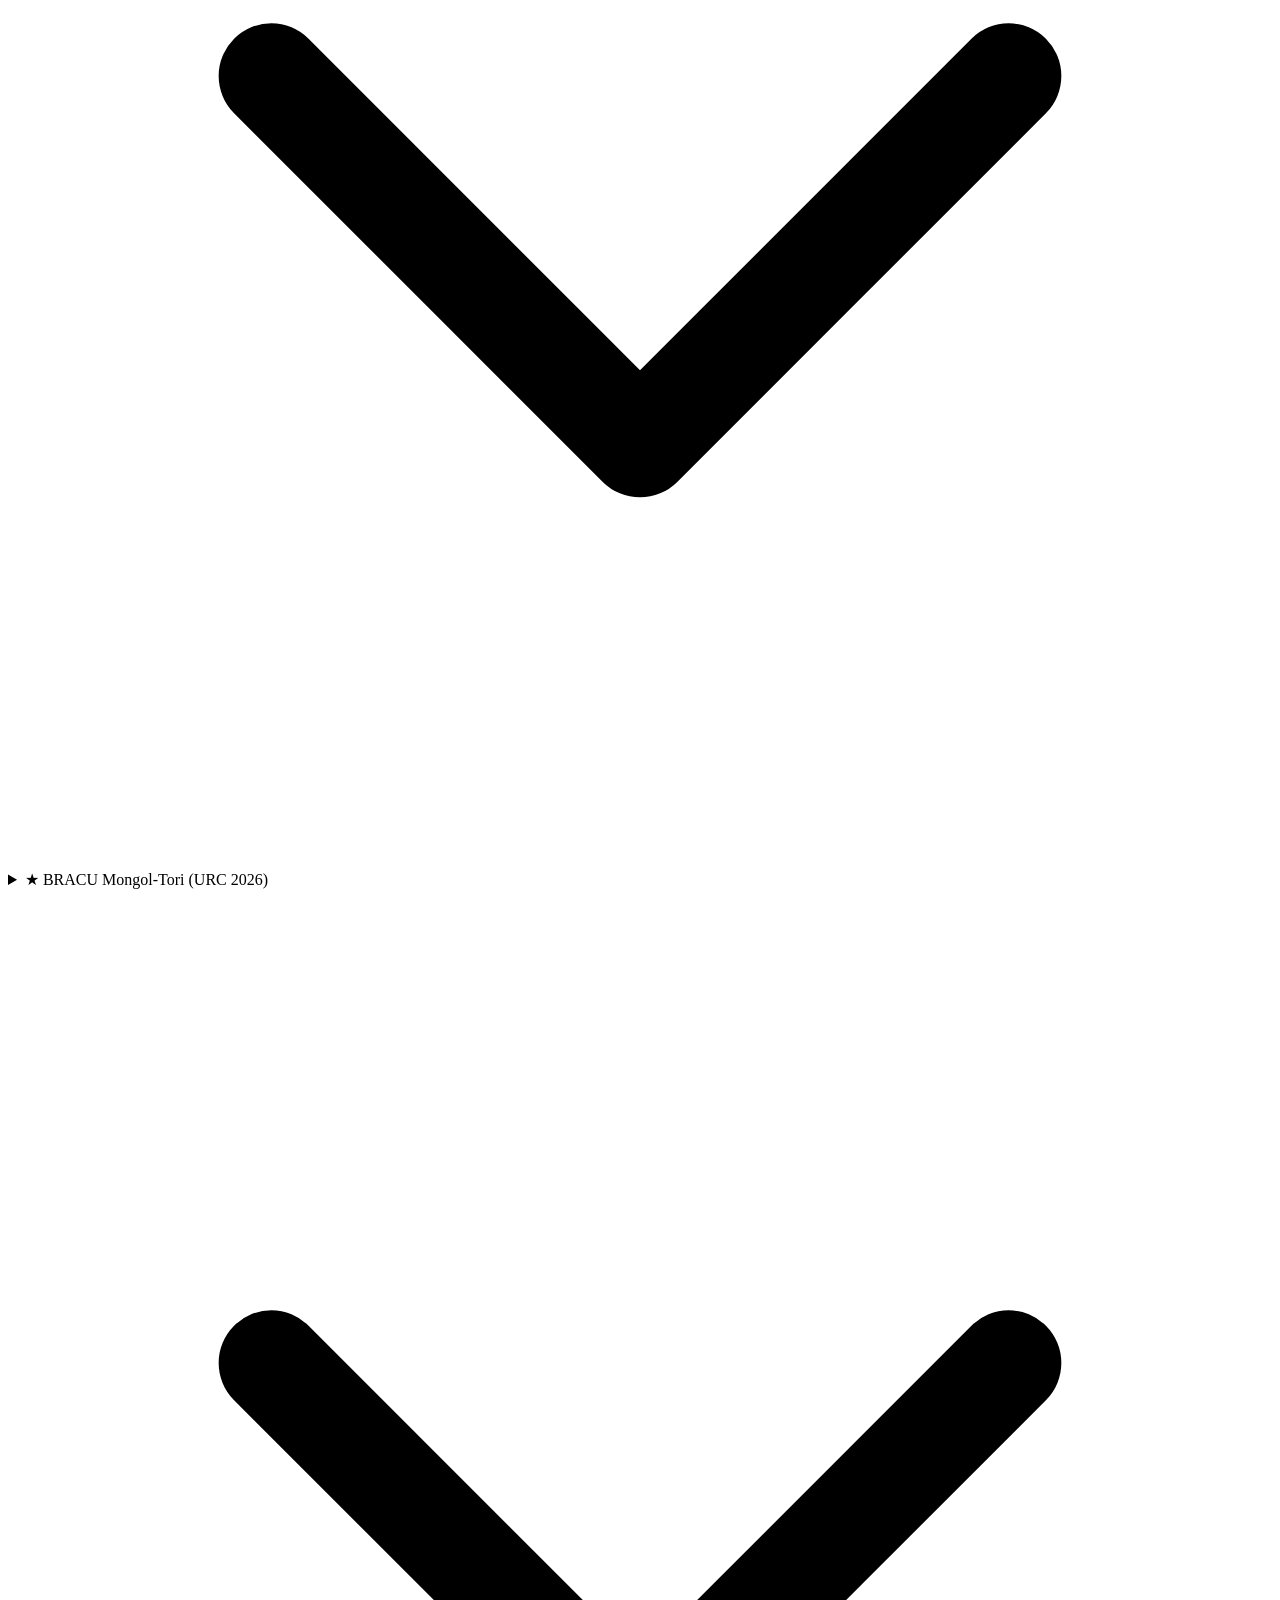
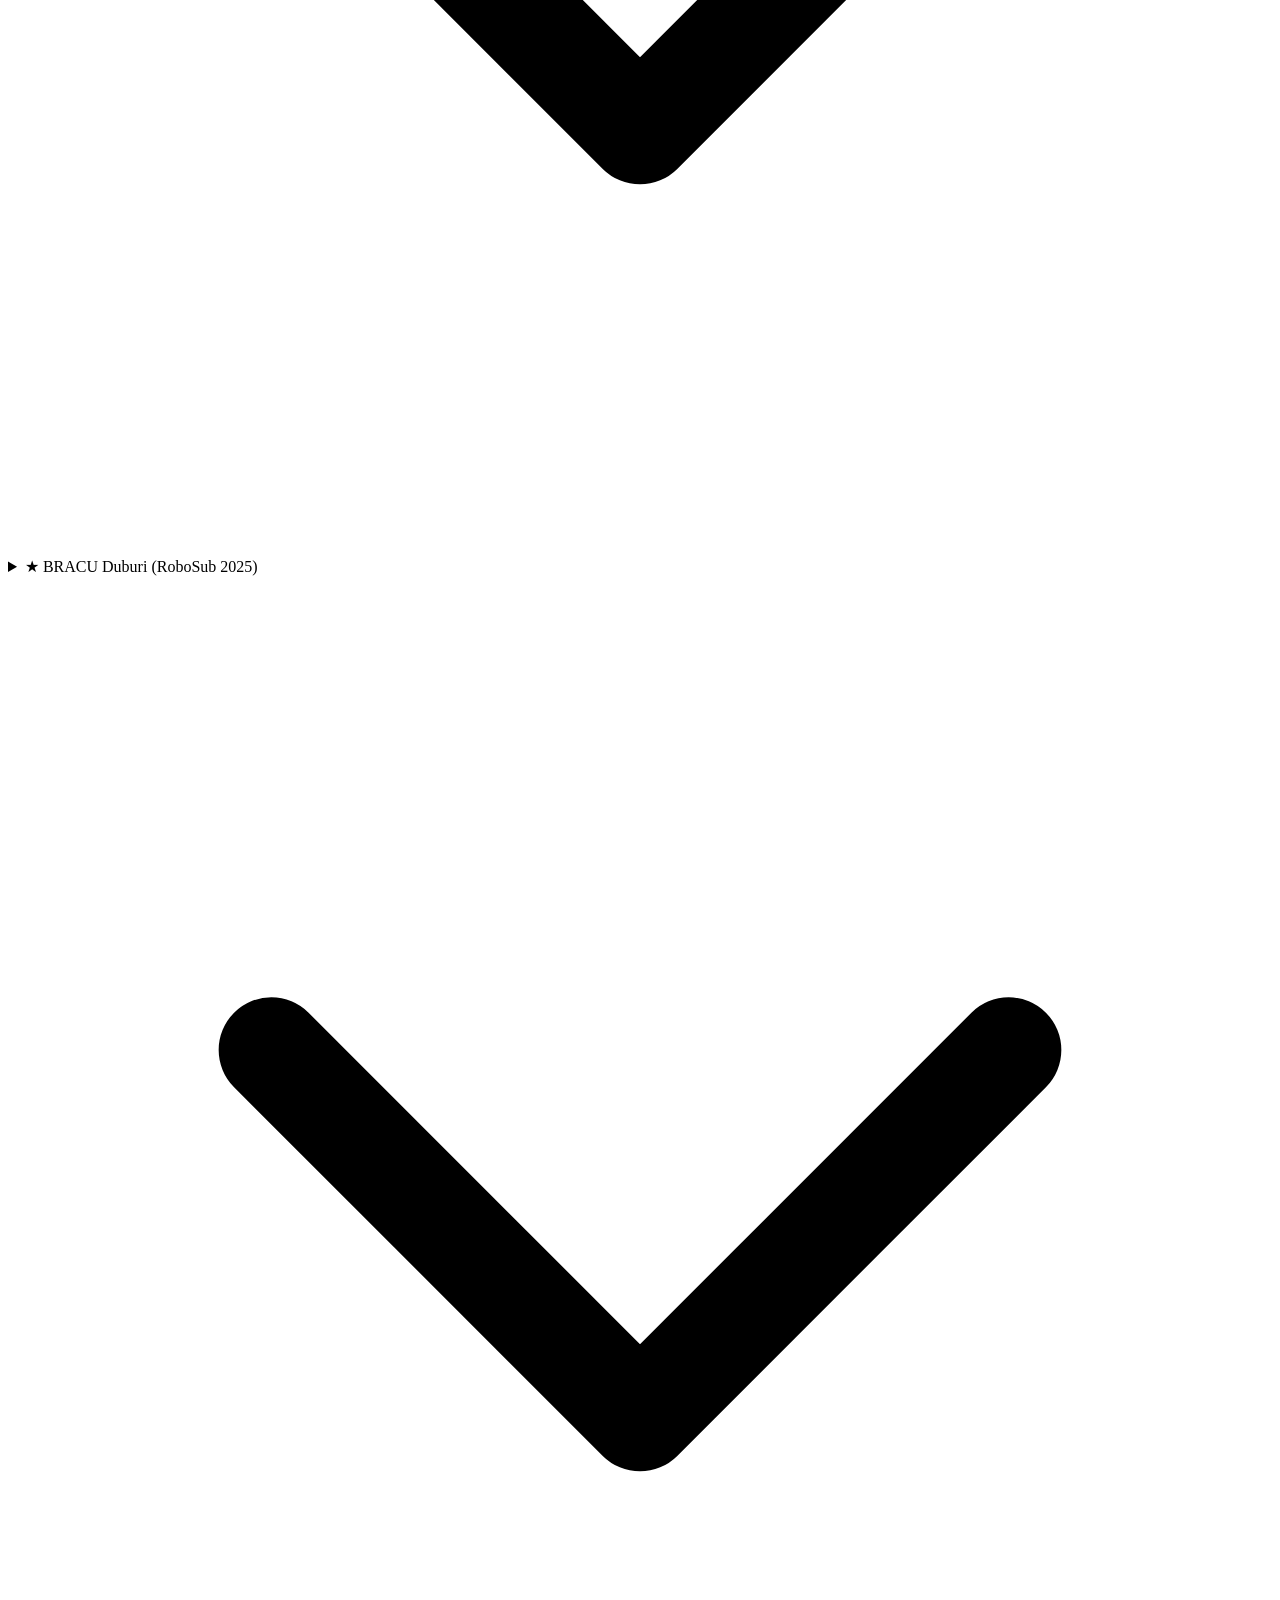
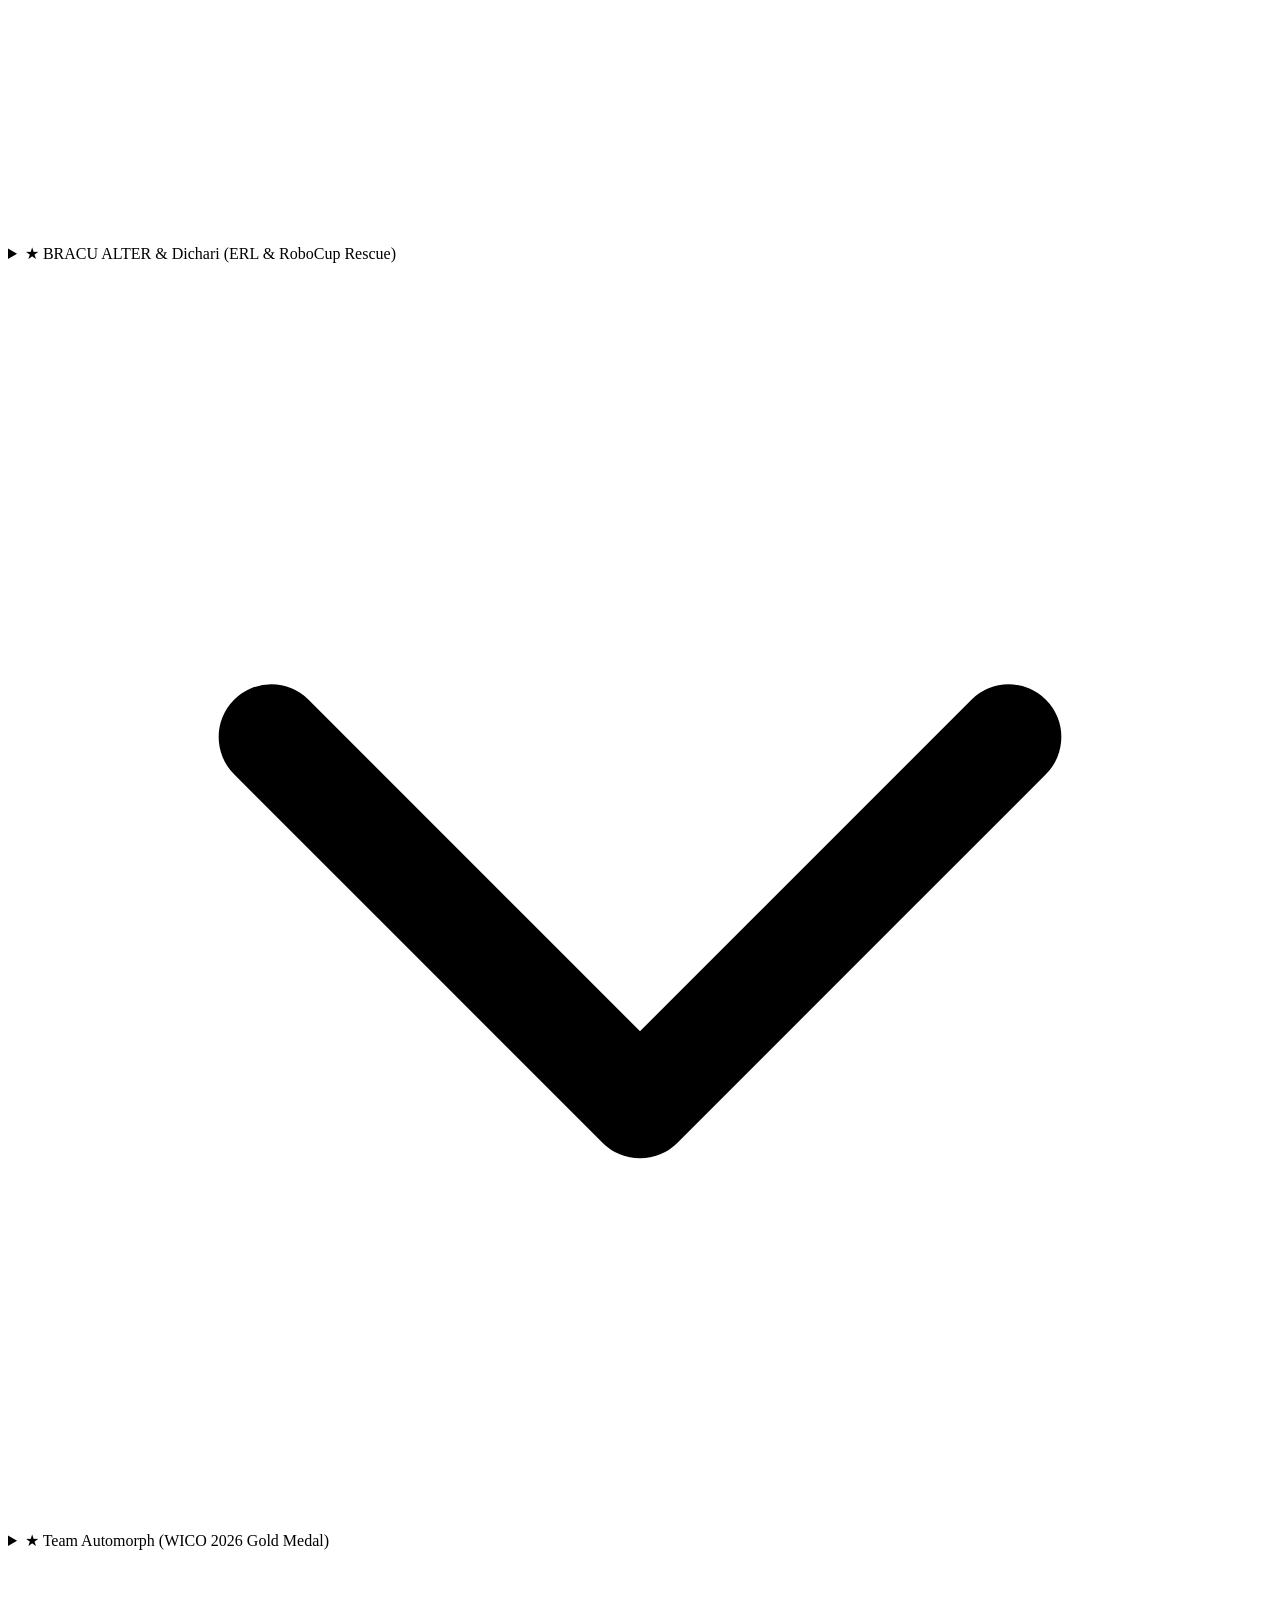
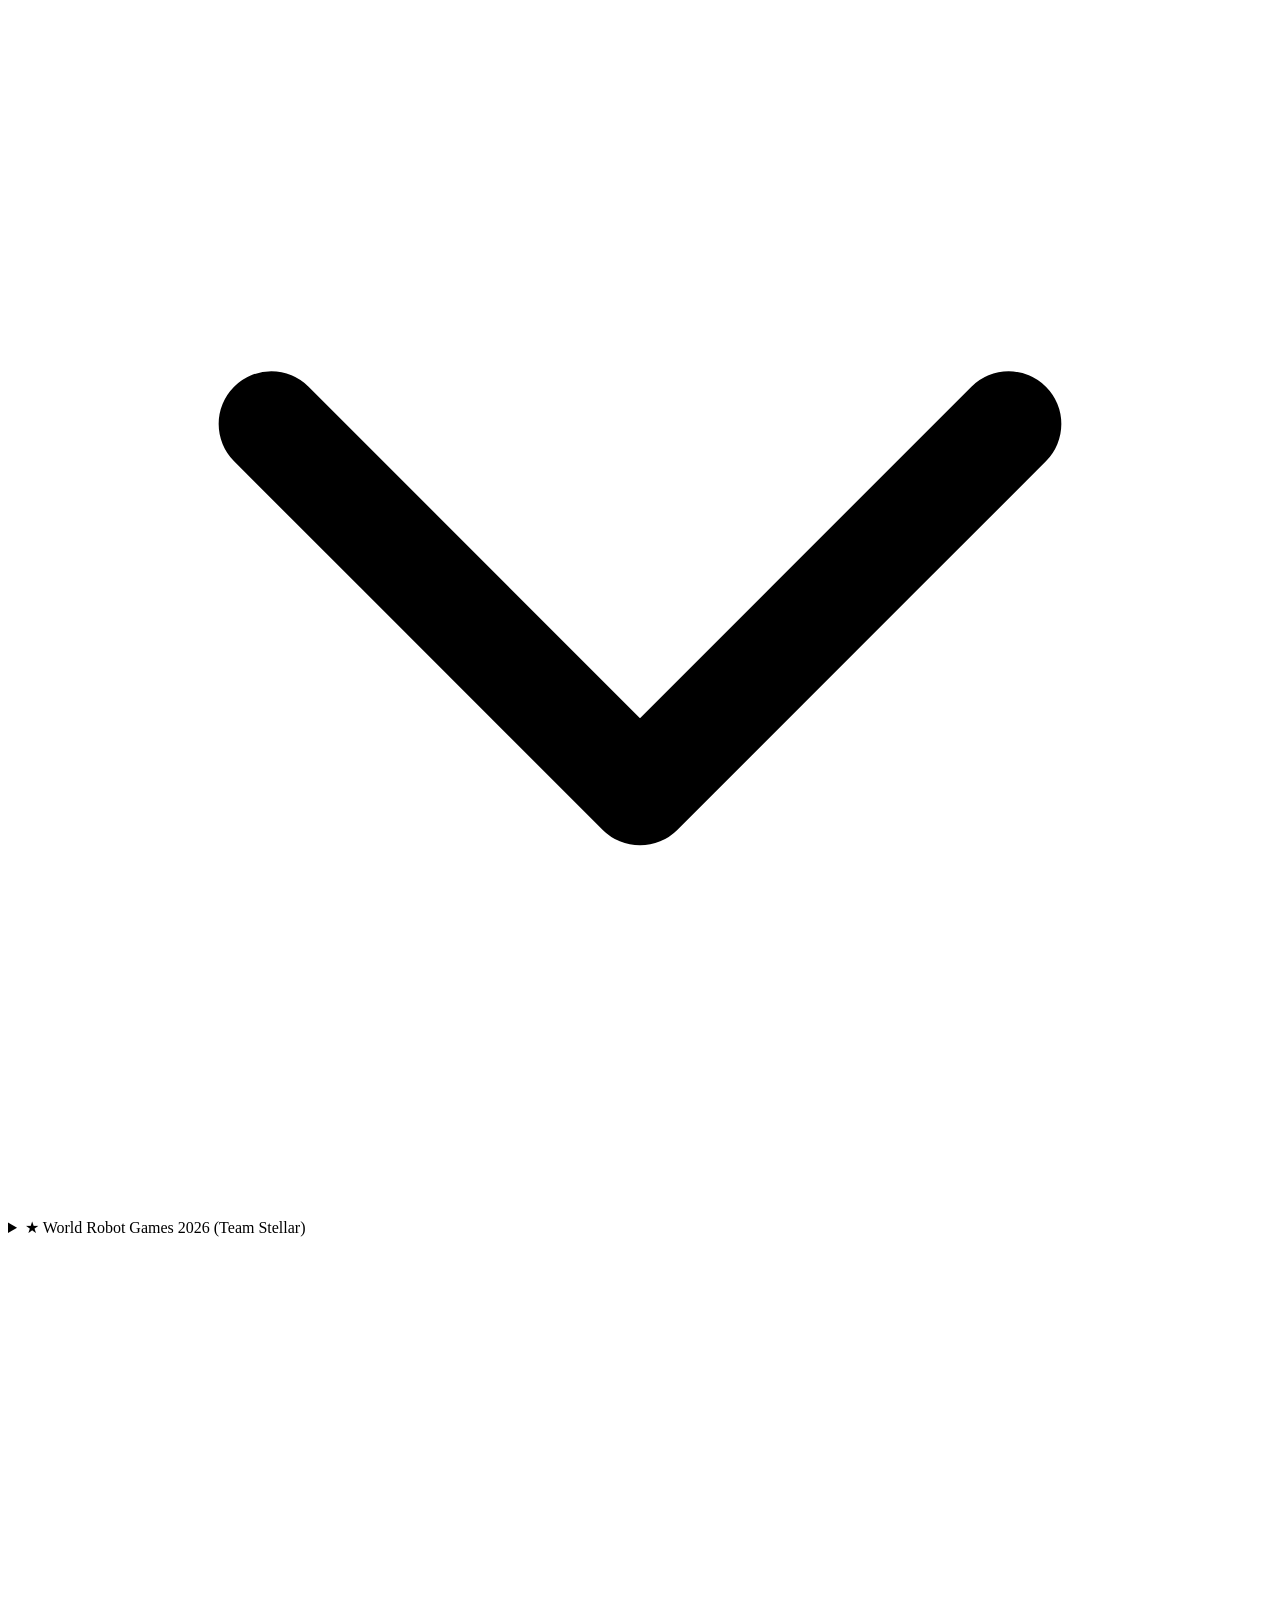
==== commit fba87372: "modified:   about.html" ====
--- a/about.html
+++ b/about.html
@@ -75,6 +75,12 @@
                 Milestones
             </button>
             <span class="text-2xl text-[#736e65] hidden sm:inline">|</span>
+            <button onclick="showSection('events')" 
+                    class="text-lg sm:text-xl font-bold px-4 py-2 rounded-xl transition text-[#a39e93] hover:text-white hover:bg-[#1a1816]/60" 
+                    id="btn-events">
+                Event Gallery
+            </button>
+            <span class="text-xl text-[#736e65] hidden sm:inline">|</span>
             <button onclick="showSection('career')" 
                     class="text-lg sm:text-xl font-bold px-4 py-2 rounded-xl transition text-[#a39e93] hover:text-white hover:bg-[#1a1816]/60" 
                     id="btn-career">
@@ -274,6 +280,52 @@
             </details>
         </div>
 
+        <!-- EVENT PHOTO GALLERY SECTION -->
+        <section id="events-section" class="hidden bg-[#1a1816] rounded-xl p-6 sm:p-8 border border-white/10 shadow-sm" aria-labelledby="event-gallery-title">
+            <div class="mb-6">
+                <h2 id="event-gallery-title" class="text-2xl font-bold text-[#f5f4f0] mb-2">Event Photo Showcase</h2>
+                <p class="text-[#a39e93] text-sm sm:text-base">Highlights from national competitions, global rover challenges, and underwater robotics showcases. Click any image to view in full screen.</p>
+            </div>
+            <div class="grid grid-cols-1 sm:grid-cols-2 lg:grid-cols-3 gap-5">
+                <article class="card-claude overflow-hidden">
+                    <button type="button" class="gallery-image-button block w-full text-left" aria-label="View TRACTION National Competition photo full screen">
+                        <img src="ROBU_Photos/Events/Traction.jpg" alt="TRACTION National Competition" class="w-full h-52 object-cover" loading="lazy">
+                    </button>
+                    <div class="p-4">
+                        <h3 class="text-base font-bold text-[#f5f4f0]">TRACTION National Festival</h3>
+                        <p class="text-[#a39e93] text-sm mt-1">Flagship robotics tournament organized by ROBU.</p>
+                    </div>
+                </article>
+                <article class="card-claude overflow-hidden">
+                    <button type="button" class="gallery-image-button block w-full text-left" aria-label="View URC 2026 BRACU Mongol-Tori photo full screen">
+                        <img src="ROBU_Photos/Events/URC_2026_1.jpg" alt="URC 2026 BRACU Mongol-Tori" class="w-full h-52 object-cover" loading="lazy">
+                    </button>
+                    <div class="p-4">
+                        <h3 class="text-base font-bold text-[#f5f4f0]">BRACU Mongol-Tori (URC 2026)</h3>
+                        <p class="text-[#a39e93] text-sm mt-1">Global 7th place team at Utah Mars Desert Research Station.</p>
+                    </div>
+                </article>
+                <article class="card-claude overflow-hidden">
+                    <button type="button" class="gallery-image-button block w-full text-left" aria-label="View BRACU Duburi RoboSub 2025 photo full screen">
+                        <img src="ROBU_Photos/Events/robosub.jpg" alt="BRACU Duburi RoboSub 2025" class="w-full h-52 object-cover" loading="lazy">
+                    </button>
+                    <div class="p-4">
+                        <h3 class="text-base font-bold text-[#f5f4f0]">BRACU Duburi (RoboSub 2025)</h3>
+                        <p class="text-[#a39e93] text-sm mt-1">International AUV team in California, USA.</p>
+                    </div>
+                </article>
+                <article class="card-claude overflow-hidden">
+                    <button type="button" class="gallery-image-button block w-full text-left" aria-label="View BRACU Duburi IEB Project Showcasing 2026 photo full screen">
+                        <img src="ROBU_Photos/Events/IEB_Project_Showcasing_2026.png" alt="BRACU Duburi celebrating its IEB Project Showcasing 2026 championship" class="w-full h-52 object-cover object-top" loading="lazy">
+                    </button>
+                    <div class="p-4">
+                        <h3 class="text-base font-bold text-[#f5f4f0]">BRACU DUBURI</h3>
+                        <p class="text-[#a39e93] text-sm mt-1">The Champion of IEB Project Showcasing 2026</p>
+                    </div>
+                </article>
+            </div>
+        </section>
+
         <!-- RECRUITMENT CAREER TRACK SECTION -->
         <div id="career-section" class="space-y-6 hidden">
             <div class="bg-[#1a1816] p-6 sm:p-8 rounded-xl border border-white/10 shadow-sm">
@@ -315,6 +367,13 @@
         </div>
 
     </main>
+
+    <div id="gallery-lightbox" class="lightbox-modal" role="dialog" aria-modal="true" aria-label="Event photo viewer" hidden>
+        <button type="button" id="gallery-lightbox-close" class="lightbox-close" aria-label="Close photo viewer">
+            <svg class="w-6 h-6" fill="none" stroke="currentColor" viewBox="0 0 24 24"><path stroke-linecap="round" stroke-linejoin="round" stroke-width="2" d="M6 18L18 6M6 6l12 12"></path></svg>
+        </button>
+        <img id="gallery-lightbox-image" class="lightbox-content" alt="">
+    </div>
 
     <!-- FOOTER -->
     <footer class="bg-[#0e0d0c] border-t border-white/10 text-[#a39e93] py-6 text-center text-sm">
@@ -331,38 +390,14 @@
             document.getElementById('scroll-progress').style.width = scrolled + '%';
         });
 
-        // Lightbox Modal Logic
-        const lightbox = document.getElementById('lightbox');
-        const lightboxImg = document.getElementById('lightbox-img');
-        const lightboxClose = document.getElementById('lightbox-close');
-
-        function openLightbox(src) {
-            lightboxImg.src = src;
-            lightbox.classList.add('active');
-            document.body.style.overflow = 'hidden';
-        }
-
-        function closeLightbox() {
-            lightbox.classList.remove('active');
-            document.body.style.overflow = 'auto';
-        }
-
-        lightboxClose.addEventListener('click', closeLightbox);
-        lightbox.addEventListener('click', (e) => {
-            if (e.target === lightbox) closeLightbox();
-        });
-
-        document.addEventListener('keydown', (e) => {
-            if (e.key === 'Escape') closeLightbox();
-        });
-
         function showSection(section) {
             document.getElementById('workshops-section').classList.add('hidden');
             document.getElementById('milestones-section').classList.add('hidden');
+            document.getElementById('events-section').classList.add('hidden');
             document.getElementById('career-section').classList.add('hidden');
 
             const searchContainer = document.getElementById('about-search-container');
-            if (section === 'career') {
+            if (section === 'career' || section === 'events') {
                 searchContainer.classList.add('hidden');
             } else {
                 searchContainer.classList.remove('hidden');
@@ -370,10 +405,11 @@
 
             const btnW = document.getElementById('btn-workshops');
             const btnM = document.getElementById('btn-milestones');
+            const btnE = document.getElementById('btn-events');
             const btnC = document.getElementById('btn-career');
 
             // Reset tab styles
-            [btnW, btnM, btnC].forEach(b => {
+            [btnW, btnM, btnE, btnC].forEach(b => {
                 b.className = "text-xl sm:text-2xl font-bold px-4 py-2 rounded-xl transition text-[#a39e93] hover:text-white hover:bg-[#1a1816]/60";
             });
 
@@ -384,6 +420,9 @@
             } else if (section === 'milestones') {
                 document.getElementById('milestones-section').classList.remove('hidden');
                 btnM.className = "text-xl sm:text-2xl font-bold px-4 py-2 rounded-xl transition text-white bg-[#1a1816] border border-white/10 shadow-sm";
+            } else if (section === 'events') {
+                document.getElementById('events-section').classList.remove('hidden');
+                btnE.className = "text-lg sm:text-xl font-bold px-4 py-2 rounded-xl transition text-white bg-[#1a1816] border border-white/10 shadow-sm";
             } else if (section === 'career') {
                 document.getElementById('career-section').classList.remove('hidden');
                 btnC.className = "text-lg sm:text-xl font-bold px-4 py-2 rounded-xl transition text-white bg-[#1a1816] border border-white/10 shadow-sm";
@@ -447,8 +486,6 @@
             showSection('events');
         } else if (urlParams.get('tab') === 'milestones') {
             showSection('milestones');
-        } else if (urlParams.get('tab') === 'events') {
-            showSection('event-gallery');
         }
     </script>
 </body>
